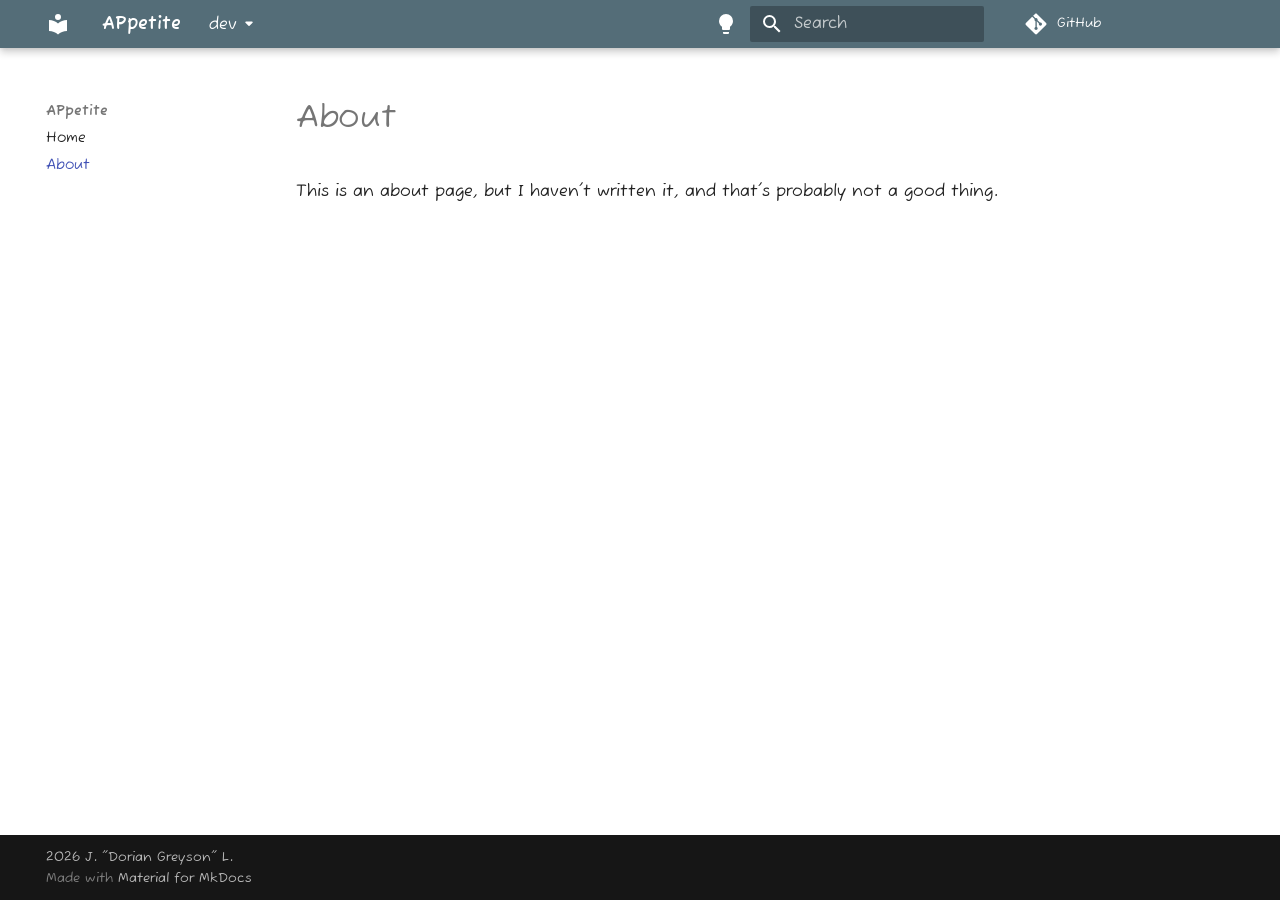
==== dev/about/index.html @ 53f8b2aa "Deployed 07e603b to dev with MkDocs 1.6.1 and mike 2.1.4" ====
<!doctype html>
<html lang="en" class="no-js">
  <head>
    
      <meta charset="utf-8">
      <meta name="viewport" content="width=device-width,initial-scale=1">
      
        <meta name="description" content="Docs for APpetite">
      
      
        <meta name="author" content="J. "Dorian Greyson" L.">
      
      
      
        <link rel="prev" href="..">
      
      
      
        
      
      
      <link rel="icon" href="../assets/images/favicon.png">
      <meta name="generator" content="mkdocs-1.6.1, mkdocs-material-9.7.4">
    
    
      
        <title>About - APpetite</title>
      
    
    
      <link rel="stylesheet" href="../assets/stylesheets/main.484c7ddc.min.css">
      
        
        <link rel="stylesheet" href="../assets/stylesheets/palette.ab4e12ef.min.css">
      
      


    
    
      
    
    
      
        
        
        
        <link rel="stylesheet" href="../assets/external/fonts.googleapis.com/css.9d12b39d.css">
        <style>:root{--md-text-font:"Fuzzy Bubbles";--md-code-font:"PT Mono"}</style>
      
    
    
      <link rel="stylesheet" href="../assets/_mkdocstrings.css">
    
      <link rel="stylesheet" href="../stylesheets/extra.css">
    
    <script>__md_scope=new URL("..",location),__md_hash=e=>[...e].reduce(((e,_)=>(e<<5)-e+_.charCodeAt(0)),0),__md_get=(e,_=localStorage,t=__md_scope)=>JSON.parse(_.getItem(t.pathname+"."+e)),__md_set=(e,_,t=localStorage,a=__md_scope)=>{try{t.setItem(a.pathname+"."+e,JSON.stringify(_))}catch(e){}}</script>
    
      

    
    
  </head>
  
  
    
    
      
    
    
    
    
    <body dir="ltr" data-md-color-scheme="default" data-md-color-primary="blue-grey" data-md-color-accent="deep-purple">
  
    
    <input class="md-toggle" data-md-toggle="drawer" type="checkbox" id="__drawer" autocomplete="off">
    <input class="md-toggle" data-md-toggle="search" type="checkbox" id="__search" autocomplete="off">
    <label class="md-overlay" for="__drawer"></label>
    <div data-md-component="skip">
      
    </div>
    <div data-md-component="announce">
      
    </div>
    
      <div data-md-color-scheme="default" data-md-component="outdated" hidden>
        
      </div>
    
    
      

  

<header class="md-header md-header--shadow" data-md-component="header">
  <nav class="md-header__inner md-grid" aria-label="Header">
    <a href=".." title="APpetite" class="md-header__button md-logo" aria-label="APpetite" data-md-component="logo">
      
  
  <svg xmlns="http://www.w3.org/2000/svg" viewBox="0 0 24 24"><path d="M12 8a3 3 0 0 0 3-3 3 3 0 0 0-3-3 3 3 0 0 0-3 3 3 3 0 0 0 3 3m0 3.54C9.64 9.35 6.5 8 3 8v11c3.5 0 6.64 1.35 9 3.54 2.36-2.19 5.5-3.54 9-3.54V8c-3.5 0-6.64 1.35-9 3.54"/></svg>

    </a>
    <label class="md-header__button md-icon" for="__drawer">
      
      <svg xmlns="http://www.w3.org/2000/svg" viewBox="0 0 24 24"><path d="M3 6h18v2H3zm0 5h18v2H3zm0 5h18v2H3z"/></svg>
    </label>
    <div class="md-header__title" data-md-component="header-title">
      <div class="md-header__ellipsis">
        <div class="md-header__topic">
          <span class="md-ellipsis">
            APpetite
          </span>
        </div>
        <div class="md-header__topic" data-md-component="header-topic">
          <span class="md-ellipsis">
            
              About
            
          </span>
        </div>
      </div>
    </div>
    
      
        <form class="md-header__option" data-md-component="palette">
  
    
    
    
    <input class="md-option" data-md-color-media="(prefers-color-scheme: light)" data-md-color-scheme="default" data-md-color-primary="blue-grey" data-md-color-accent="deep-purple"  aria-label="turn off the lights"  type="radio" name="__palette" id="__palette_0">
    
      <label class="md-header__button md-icon" title="turn off the lights" for="__palette_1" hidden>
        <svg xmlns="http://www.w3.org/2000/svg" viewBox="0 0 24 24"><path d="M12 2a7 7 0 0 0-7 7c0 2.38 1.19 4.47 3 5.74V17a1 1 0 0 0 1 1h6a1 1 0 0 0 1-1v-2.26c1.81-1.27 3-3.36 3-5.74a7 7 0 0 0-7-7M9 21a1 1 0 0 0 1 1h4a1 1 0 0 0 1-1v-1H9z"/></svg>
      </label>
    
  
    
    
    
    <input class="md-option" data-md-color-media="(prefers-color-scheme: dark)" data-md-color-scheme="slate" data-md-color-primary="black" data-md-color-accent="blue"  aria-label="turn on the lights"  type="radio" name="__palette" id="__palette_1">
    
      <label class="md-header__button md-icon" title="turn on the lights" for="__palette_0" hidden>
        <svg xmlns="http://www.w3.org/2000/svg" viewBox="0 0 24 24"><path d="M12 2a7 7 0 0 1 7 7c0 2.38-1.19 4.47-3 5.74V17a1 1 0 0 1-1 1H9a1 1 0 0 1-1-1v-2.26C6.19 13.47 5 11.38 5 9a7 7 0 0 1 7-7M9 21v-1h6v1a1 1 0 0 1-1 1h-4a1 1 0 0 1-1-1m3-17a5 5 0 0 0-5 5c0 2.05 1.23 3.81 3 4.58V16h4v-2.42c1.77-.77 3-2.53 3-4.58a5 5 0 0 0-5-5"/></svg>
      </label>
    
  
</form>
      
    
    
      <script>var palette=__md_get("__palette");if(palette&&palette.color){if("(prefers-color-scheme)"===palette.color.media){var media=matchMedia("(prefers-color-scheme: light)"),input=document.querySelector(media.matches?"[data-md-color-media='(prefers-color-scheme: light)']":"[data-md-color-media='(prefers-color-scheme: dark)']");palette.color.media=input.getAttribute("data-md-color-media"),palette.color.scheme=input.getAttribute("data-md-color-scheme"),palette.color.primary=input.getAttribute("data-md-color-primary"),palette.color.accent=input.getAttribute("data-md-color-accent")}for(var[key,value]of Object.entries(palette.color))document.body.setAttribute("data-md-color-"+key,value)}</script>
    
    
    
      
      
        <label class="md-header__button md-icon" for="__search">
          
          <svg xmlns="http://www.w3.org/2000/svg" viewBox="0 0 24 24"><path d="M9.5 3A6.5 6.5 0 0 1 16 9.5c0 1.61-.59 3.09-1.56 4.23l.27.27h.79l5 5-1.5 1.5-5-5v-.79l-.27-.27A6.52 6.52 0 0 1 9.5 16 6.5 6.5 0 0 1 3 9.5 6.5 6.5 0 0 1 9.5 3m0 2C7 5 5 7 5 9.5S7 14 9.5 14 14 12 14 9.5 12 5 9.5 5"/></svg>
        </label>
        <div class="md-search" data-md-component="search" role="dialog">
  <label class="md-search__overlay" for="__search"></label>
  <div class="md-search__inner" role="search">
    <form class="md-search__form" name="search">
      <input type="text" class="md-search__input" name="query" aria-label="Search" placeholder="Search" autocapitalize="off" autocorrect="off" autocomplete="off" spellcheck="false" data-md-component="search-query" required>
      <label class="md-search__icon md-icon" for="__search">
        
        <svg xmlns="http://www.w3.org/2000/svg" viewBox="0 0 24 24"><path d="M9.5 3A6.5 6.5 0 0 1 16 9.5c0 1.61-.59 3.09-1.56 4.23l.27.27h.79l5 5-1.5 1.5-5-5v-.79l-.27-.27A6.52 6.52 0 0 1 9.5 16 6.5 6.5 0 0 1 3 9.5 6.5 6.5 0 0 1 9.5 3m0 2C7 5 5 7 5 9.5S7 14 9.5 14 14 12 14 9.5 12 5 9.5 5"/></svg>
        
        <svg xmlns="http://www.w3.org/2000/svg" viewBox="0 0 24 24"><path d="M20 11v2H8l5.5 5.5-1.42 1.42L4.16 12l7.92-7.92L13.5 5.5 8 11z"/></svg>
      </label>
      <nav class="md-search__options" aria-label="Search">
        
        <button type="reset" class="md-search__icon md-icon" title="Clear" aria-label="Clear" tabindex="-1">
          
          <svg xmlns="http://www.w3.org/2000/svg" viewBox="0 0 24 24"><path d="M19 6.41 17.59 5 12 10.59 6.41 5 5 6.41 10.59 12 5 17.59 6.41 19 12 13.41 17.59 19 19 17.59 13.41 12z"/></svg>
        </button>
      </nav>
      
    </form>
    <div class="md-search__output">
      <div class="md-search__scrollwrap" tabindex="0" data-md-scrollfix>
        <div class="md-search-result" data-md-component="search-result">
          <div class="md-search-result__meta">
            Initializing search
          </div>
          <ol class="md-search-result__list" role="presentation"></ol>
        </div>
      </div>
    </div>
  </div>
</div>
      
    
    
      <div class="md-header__source">
        <a href="https://github.com/greysondn/appetite" title="Go to repository" class="md-source" data-md-component="source">
  <div class="md-source__icon md-icon">
    
    <svg xmlns="http://www.w3.org/2000/svg" viewBox="0 0 448 512"><!--! Font Awesome Free 7.1.0 by @fontawesome - https://fontawesome.com License - https://fontawesome.com/license/free (Icons: CC BY 4.0, Fonts: SIL OFL 1.1, Code: MIT License) Copyright 2025 Fonticons, Inc.--><path d="M439.6 236.1 244 40.5c-5.4-5.5-12.8-8.5-20.4-8.5s-15 3-20.4 8.4L162.5 81l51.5 51.5c27.1-9.1 52.7 16.8 43.4 43.7l49.7 49.7c34.2-11.8 61.2 31 35.5 56.7-26.5 26.5-70.2-2.9-56-37.3L240.3 199v121.9c25.3 12.5 22.3 41.8 9.1 55-6.4 6.4-15.2 10.1-24.3 10.1s-17.8-3.6-24.3-10.1c-17.6-17.6-11.1-46.9 11.2-56v-123c-20.8-8.5-24.6-30.7-18.6-45L142.6 101 8.5 235.1C3 240.6 0 247.9 0 255.5s3 15 8.5 20.4l195.6 195.7c5.4 5.4 12.7 8.4 20.4 8.4s15-3 20.4-8.4l194.7-194.7c5.4-5.4 8.4-12.8 8.4-20.4s-3-15-8.4-20.4"/></svg>
  </div>
  <div class="md-source__repository">
    GitHub
  </div>
</a>
      </div>
    
  </nav>
  
</header>
    
    <div class="md-container" data-md-component="container">
      
      
        
          
        
      
      <main class="md-main" data-md-component="main">
        <div class="md-main__inner md-grid">
          
            
              
              <div class="md-sidebar md-sidebar--primary" data-md-component="sidebar" data-md-type="navigation" >
                <div class="md-sidebar__scrollwrap">
                  <div class="md-sidebar__inner">
                    



  

<nav class="md-nav md-nav--primary md-nav--integrated" aria-label="Navigation" data-md-level="0">
  <label class="md-nav__title" for="__drawer">
    <a href=".." title="APpetite" class="md-nav__button md-logo" aria-label="APpetite" data-md-component="logo">
      
  
  <svg xmlns="http://www.w3.org/2000/svg" viewBox="0 0 24 24"><path d="M12 8a3 3 0 0 0 3-3 3 3 0 0 0-3-3 3 3 0 0 0-3 3 3 3 0 0 0 3 3m0 3.54C9.64 9.35 6.5 8 3 8v11c3.5 0 6.64 1.35 9 3.54 2.36-2.19 5.5-3.54 9-3.54V8c-3.5 0-6.64 1.35-9 3.54"/></svg>

    </a>
    APpetite
  </label>
  
    <div class="md-nav__source">
      <a href="https://github.com/greysondn/appetite" title="Go to repository" class="md-source" data-md-component="source">
  <div class="md-source__icon md-icon">
    
    <svg xmlns="http://www.w3.org/2000/svg" viewBox="0 0 448 512"><!--! Font Awesome Free 7.1.0 by @fontawesome - https://fontawesome.com License - https://fontawesome.com/license/free (Icons: CC BY 4.0, Fonts: SIL OFL 1.1, Code: MIT License) Copyright 2025 Fonticons, Inc.--><path d="M439.6 236.1 244 40.5c-5.4-5.5-12.8-8.5-20.4-8.5s-15 3-20.4 8.4L162.5 81l51.5 51.5c27.1-9.1 52.7 16.8 43.4 43.7l49.7 49.7c34.2-11.8 61.2 31 35.5 56.7-26.5 26.5-70.2-2.9-56-37.3L240.3 199v121.9c25.3 12.5 22.3 41.8 9.1 55-6.4 6.4-15.2 10.1-24.3 10.1s-17.8-3.6-24.3-10.1c-17.6-17.6-11.1-46.9 11.2-56v-123c-20.8-8.5-24.6-30.7-18.6-45L142.6 101 8.5 235.1C3 240.6 0 247.9 0 255.5s3 15 8.5 20.4l195.6 195.7c5.4 5.4 12.7 8.4 20.4 8.4s15-3 20.4-8.4l194.7-194.7c5.4-5.4 8.4-12.8 8.4-20.4s-3-15-8.4-20.4"/></svg>
  </div>
  <div class="md-source__repository">
    GitHub
  </div>
</a>
    </div>
  
  <ul class="md-nav__list" data-md-scrollfix>
    
      
      
  
  
  
  
    <li class="md-nav__item">
      <a href=".." class="md-nav__link">
        
  
  
  <span class="md-ellipsis">
    
  
    Home
  

    
  </span>
  
  

      </a>
    </li>
  

    
      
      
  
  
    
  
  
  
    <li class="md-nav__item md-nav__item--active">
      
      <input class="md-nav__toggle md-toggle" type="checkbox" id="__toc">
      
      
      
      <a href="./" class="md-nav__link md-nav__link--active">
        
  
  
  <span class="md-ellipsis">
    
  
    About
  

    
  </span>
  
  

      </a>
      
    </li>
  

    
  </ul>
</nav>
                  </div>
                </div>
              </div>
            
            
          
          
            <div class="md-content" data-md-component="content">
              
                



  


              
              <article class="md-content__inner md-typeset">
                
                  


  
  


  <h1>About</h1>

<p>This is an about page, but I haven't written it, and that's probably not a good thing.</p>












                
              </article>
            </div>
          
          
<script>var target=document.getElementById(location.hash.slice(1));target&&target.name&&(target.checked=target.name.startsWith("__tabbed_"))</script>
        </div>
        
      </main>
      
        <footer class="md-footer">
  
  <div class="md-footer-meta md-typeset">
    <div class="md-footer-meta__inner md-grid">
      <div class="md-copyright">
  
    <div class="md-copyright__highlight">
      2026 J. "Dorian Greyson" L.
    </div>
  
  
    Made with
    <a href="https://squidfunk.github.io/mkdocs-material/" target="_blank" rel="noopener">
      Material for MkDocs
    </a>
  
</div>
      
    </div>
  </div>
</footer>
      
    </div>
    <div class="md-dialog" data-md-component="dialog">
      <div class="md-dialog__inner md-typeset"></div>
    </div>
    
      <div class="md-progress" data-md-component="progress" role="progressbar"></div>
    
    
    
      
      
      <script id="__config" type="application/json">{"annotate": null, "base": "..", "features": ["content.code.annotate", "content.code.copy", "navigation.instant", "navigation.instant.progress", "navigation.path", "navigation.sections", "toc.follow", "toc.integrate"], "search": "../assets/javascripts/workers/search.2c215733.min.js", "tags": null, "translations": {"clipboard.copied": "Copied to clipboard", "clipboard.copy": "Copy to clipboard", "search.result.more.one": "1 more on this page", "search.result.more.other": "# more on this page", "search.result.none": "No matching documents", "search.result.one": "1 matching document", "search.result.other": "# matching documents", "search.result.placeholder": "Type to start searching", "search.result.term.missing": "Missing", "select.version": "Select version"}, "version": {"provider": "mike"}}</script>
    
    
      <script src="../assets/javascripts/bundle.79ae519e.min.js"></script>
      
        <script src="../assets/external/unpkg.com/mermaid@11/dist/mermaid.min.js"></script>
      
    
  </body>
</html>
---- dev/assets/stylesheets/main.484c7ddc.min.css ----
@charset "UTF-8";html{-webkit-text-size-adjust:none;-moz-text-size-adjust:none;text-size-adjust:none;box-sizing:border-box}*,:after,:before{box-sizing:inherit}@media (prefers-reduced-motion){*,:after,:before{transition:none!important}}body{margin:0}a,button,input,label{-webkit-tap-highlight-color:transparent}a{color:inherit;text-decoration:none}hr{border:0;box-sizing:initial;display:block;height:.05rem;overflow:visible;padding:0}small{font-size:80%}sub,sup{line-height:1em}img{border-style:none}table{border-collapse:initial;border-spacing:0}td,th{font-weight:400;vertical-align:top}button{background:#0000;border:0;font-family:inherit;font-size:inherit;margin:0;padding:0}input{border:0;outline:none}:root{--md-primary-fg-color:#4051b5;--md-primary-fg-color--light:#5d6cc0;--md-primary-fg-color--dark:#303fa1;--md-primary-bg-color:#fff;--md-primary-bg-color--light:#ffffffb3;--md-accent-fg-color:#526cfe;--md-accent-fg-color--transparent:#526cfe1a;--md-accent-bg-color:#fff;--md-accent-bg-color--light:#ffffffb3}[data-md-color-scheme=default]{color-scheme:light}[data-md-color-scheme=default] img[src$="#gh-dark-mode-only"],[data-md-color-scheme=default] img[src$="#only-dark"]{display:none}:root,[data-md-color-scheme=default]{--md-hue:225deg;--md-default-fg-color:#000000de;--md-default-fg-color--light:#0000008a;--md-default-fg-color--lighter:#00000052;--md-default-fg-color--lightest:#00000012;--md-default-bg-color:#fff;--md-default-bg-color--light:#ffffffb3;--md-default-bg-color--lighter:#ffffff4d;--md-default-bg-color--lightest:#ffffff1f;--md-code-fg-color:#36464e;--md-code-bg-color:#f5f5f5;--md-code-bg-color--light:#f5f5f5b3;--md-code-bg-color--lighter:#f5f5f54d;--md-code-hl-color:#4287ff;--md-code-hl-color--light:#4287ff1a;--md-code-hl-number-color:#d52a2a;--md-code-hl-special-color:#db1457;--md-code-hl-function-color:#a846b9;--md-code-hl-constant-color:#6e59d9;--md-code-hl-keyword-color:#3f6ec6;--md-code-hl-string-color:#1c7d4d;--md-code-hl-name-color:var(--md-code-fg-color);--md-code-hl-operator-color:var(--md-default-fg-color--light);--md-code-hl-punctuation-color:var(--md-default-fg-color--light);--md-code-hl-comment-color:var(--md-default-fg-color--light);--md-code-hl-generic-color:var(--md-default-fg-color--light);--md-code-hl-variable-color:var(--md-default-fg-color--light);--md-typeset-color:var(--md-default-fg-color);--md-typeset-a-color:var(--md-primary-fg-color);--md-typeset-del-color:#f5503d26;--md-typeset-ins-color:#0bd57026;--md-typeset-kbd-color:#fafafa;--md-typeset-kbd-accent-color:#fff;--md-typeset-kbd-border-color:#b8b8b8;--md-typeset-mark-color:#ffff0080;--md-typeset-table-color:#0000001f;--md-typeset-table-color--light:rgba(0,0,0,.035);--md-admonition-fg-color:var(--md-default-fg-color);--md-admonition-bg-color:var(--md-default-bg-color);--md-warning-fg-color:#000000de;--md-warning-bg-color:#ff9;--md-footer-fg-color:#fff;--md-footer-fg-color--light:#ffffffb3;--md-footer-fg-color--lighter:#ffffff73;--md-footer-bg-color:#000000de;--md-footer-bg-color--dark:#00000052;--md-shadow-z1:0 0.2rem 0.5rem #0000000d,0 0 0.05rem #0000001a;--md-shadow-z2:0 0.2rem 0.5rem #0000001a,0 0 0.05rem #00000040;--md-shadow-z3:0 0.2rem 0.5rem #0003,0 0 0.05rem #00000059}.md-icon svg{fill:currentcolor;display:block;height:1.2rem;width:1.2rem}body{-webkit-font-smoothing:antialiased;-moz-osx-font-smoothing:grayscale;--md-text-font-family:var(--md-text-font,_),-apple-system,BlinkMacSystemFont,Helvetica,Arial,sans-serif;--md-code-font-family:var(--md-code-font,_),SFMono-Regular,Consolas,Menlo,monospace}aside,body,input{font-feature-settings:"kern","liga";color:var(--md-typeset-color);font-family:var(--md-text-font-family)}code,kbd,pre{font-feature-settings:"kern";font-family:var(--md-code-font-family)}:root{--md-typeset-table-sort-icon:url('data:image/svg+xml;charset=utf-8,<svg xmlns="http://www.w3.org/2000/svg" viewBox="0 0 24 24"><path d="m18 21-4-4h3V7h-3l4-4 4 4h-3v10h3M2 19v-2h10v2M2 13v-2h7v2M2 7V5h4v2z"/></svg>');--md-typeset-table-sort-icon--asc:url('data:image/svg+xml;charset=utf-8,<svg xmlns="http://www.w3.org/2000/svg" viewBox="0 0 24 24"><path d="M19 17h3l-4 4-4-4h3V3h2M2 17h10v2H2M6 5v2H2V5m0 6h7v2H2z"/></svg>');--md-typeset-table-sort-icon--desc:url('data:image/svg+xml;charset=utf-8,<svg xmlns="http://www.w3.org/2000/svg" viewBox="0 0 24 24"><path d="M19 7h3l-4-4-4 4h3v14h2M2 17h10v2H2M6 5v2H2V5m0 6h7v2H2z"/></svg>')}.md-typeset{-webkit-print-color-adjust:exact;color-adjust:exact;font-size:.8rem;line-height:1.6;overflow-wrap:break-word}@media print{.md-typeset{font-size:.68rem}}.md-typeset blockquote,.md-typeset dl,.md-typeset figure,.md-typeset ol,.md-typeset pre,.md-typeset ul{margin-bottom:1em;margin-top:1em}.md-typeset h1{color:var(--md-default-fg-color--light);font-size:2em;line-height:1.3;margin:0 0 1.25em}.md-typeset h1,.md-typeset h2{font-weight:300;letter-spacing:-.01em}.md-typeset h2{font-size:1.5625em;line-height:1.4;margin:1.6em 0 .64em}.md-typeset h3{font-size:1.25em;font-weight:400;letter-spacing:-.01em;line-height:1.5;margin:1.6em 0 .8em}.md-typeset h2+h3{margin-top:.8em}.md-typeset h4{font-weight:700;letter-spacing:-.01em;margin:1em 0}.md-typeset h5,.md-typeset h6{color:var(--md-default-fg-color--light);font-size:.8em;font-weight:700;letter-spacing:-.01em;margin:1.25em 0}.md-typeset h5{text-transform:uppercase}.md-typeset h5 code{text-transform:none}.md-typeset hr{border-bottom:.05rem solid var(--md-default-fg-color--lightest);display:flow-root;margin:1.5em 0}.md-typeset a{color:var(--md-typeset-a-color);word-break:break-word}.md-typeset a,.md-typeset a:before{transition:color 125ms}.md-typeset a:focus,.md-typeset a:hover{color:var(--md-accent-fg-color)}.md-typeset a:focus code,.md-typeset a:hover code{background-color:var(--md-accent-fg-color--transparent);color:var(--md-accent-fg-color)}.md-typeset a code{color:var(--md-typeset-a-color)}.md-typeset a.focus-visible{outline-color:var(--md-accent-fg-color);outline-offset:.2rem}.md-typeset code,.md-typeset kbd,.md-typeset pre{color:var(--md-code-fg-color);direction:ltr;font-variant-ligatures:none;transition:background-color 125ms}@media print{.md-typeset code,.md-typeset kbd,.md-typeset pre{white-space:pre-wrap}}.md-typeset code{background-color:var(--md-code-bg-color);border-radius:.1rem;-webkit-box-decoration-break:clone;box-decoration-break:clone;font-size:.85em;padding:0 .2941176471em;transition:color 125ms,background-color 125ms;word-break:break-word}.md-typeset code:not(.focus-visible){-webkit-tap-highlight-color:transparent;outline:none}.md-typeset pre{display:flow-root;line-height:1.4;position:relative}.md-typeset pre>code{-webkit-box-decoration-break:slice;box-decoration-break:slice;box-shadow:none;display:block;margin:0;outline-color:var(--md-accent-fg-color);overflow:auto;padding:.7720588235em 1.1764705882em;scrollbar-color:var(--md-default-fg-color--lighter) #0000;scrollbar-width:thin;touch-action:auto;word-break:normal}.md-typeset pre>code:hover{scrollbar-color:var(--md-accent-fg-color) #0000}.md-typeset pre>code::-webkit-scrollbar{height:.2rem;width:.2rem}.md-typeset pre>code::-webkit-scrollbar-thumb{background-color:var(--md-default-fg-color--lighter)}.md-typeset pre>code::-webkit-scrollbar-thumb:hover{background-color:var(--md-accent-fg-color)}.md-typeset kbd{background-color:var(--md-typeset-kbd-color);border-radius:.1rem;box-shadow:0 .1rem 0 .05rem var(--md-typeset-kbd-border-color),0 .1rem 0 var(--md-typeset-kbd-border-color),0 -.1rem .2rem var(--md-typeset-kbd-accent-color) inset;color:var(--md-default-fg-color);display:inline-block;font-size:.75em;padding:0 .6666666667em;vertical-align:text-top;word-break:break-word}.md-typeset mark{background-color:var(--md-typeset-mark-color);-webkit-box-decoration-break:clone;box-decoration-break:clone;color:inherit;word-break:break-word}.md-typeset abbr{cursor:help;text-decoration:none}.md-typeset [data-preview],.md-typeset abbr{border-bottom:.05rem dotted var(--md-default-fg-color--light)}.md-typeset small{opacity:.75}[dir=ltr] .md-typeset sub,[dir=ltr] .md-typeset sup{margin-left:.078125em}[dir=rtl] .md-typeset sub,[dir=rtl] .md-typeset sup{margin-right:.078125em}[dir=ltr] .md-typeset blockquote{padding-left:.6rem}[dir=rtl] .md-typeset blockquote{padding-right:.6rem}[dir=ltr] .md-typeset blockquote{border-left:.2rem solid var(--md-default-fg-color--lighter)}[dir=rtl] .md-typeset blockquote{border-right:.2rem solid var(--md-default-fg-color--lighter)}.md-typeset blockquote{color:var(--md-default-fg-color--light);margin-left:0;margin-right:0}.md-typeset ul{list-style-type:disc}.md-typeset ul[type]{list-style-type:revert-layer}[dir=ltr] .md-typeset ol,[dir=ltr] .md-typeset ul{margin-left:.625em}[dir=rtl] .md-typeset ol,[dir=rtl] .md-typeset ul{margin-right:.625em}.md-typeset ol,.md-typeset ul{padding:0}.md-typeset ol:not([hidden]),.md-typeset ul:not([hidden]){display:flow-root}.md-typeset ol ol,.md-typeset ul ol{list-style-type:lower-alpha}.md-typeset ol ol ol,.md-typeset ul ol ol{list-style-type:lower-roman}.md-typeset ol ol ol ol,.md-typeset ul ol ol ol{list-style-type:upper-alpha}.md-typeset ol ol ol ol ol,.md-typeset ul ol ol ol ol{list-style-type:upper-roman}.md-typeset ol[type],.md-typeset ul[type]{list-style-type:revert-layer}[dir=ltr] .md-typeset ol li,[dir=ltr] .md-typeset ul li{margin-left:1.25em}[dir=rtl] .md-typeset ol li,[dir=rtl] .md-typeset ul li{margin-right:1.25em}.md-typeset ol li,.md-typeset ul li{margin-bottom:.5em}.md-typeset ol li blockquote,.md-typeset ol li p,.md-typeset ul li blockquote,.md-typeset ul li p{margin:.5em 0}.md-typeset ol li:last-child,.md-typeset ul li:last-child{margin-bottom:0}[dir=ltr] .md-typeset ol li ol,[dir=ltr] .md-typeset ol li ul,[dir=ltr] .md-typeset ul li ol,[dir=ltr] .md-typeset ul li ul{margin-left:.625em}[dir=rtl] .md-typeset ol li ol,[dir=rtl] .md-typeset ol li ul,[dir=rtl] .md-typeset ul li ol,[dir=rtl] .md-typeset ul li ul{margin-right:.625em}.md-typeset ol li ol,.md-typeset ol li ul,.md-typeset ul li ol,.md-typeset ul li ul{margin-bottom:.5em;margin-top:.5em}[dir=ltr] .md-typeset dd{margin-left:1.875em}[dir=rtl] .md-typeset dd{margin-right:1.875em}.md-typeset dd{margin-bottom:1.5em;margin-top:1em}.md-typeset img,.md-typeset svg,.md-typeset video{height:auto;max-width:100%}.md-typeset img[align=left]{margin:1em 1em 1em 0}.md-typeset img[align=right]{margin:1em 0 1em 1em}.md-typeset img[align]:only-child{margin-top:0}.md-typeset figure{display:flow-root;margin:1em auto;max-width:100%;text-align:center;width:fit-content}.md-typeset figure img{display:block;margin:0 auto}.md-typeset figcaption{font-style:italic;margin:1em auto;max-width:24rem}.md-typeset iframe{max-width:100%}.md-typeset table:not([class]){background-color:var(--md-default-bg-color);border:.05rem solid var(--md-typeset-table-color);border-radius:.1rem;display:inline-block;font-size:.64rem;max-width:100%;overflow:auto;touch-action:auto}@media print{.md-typeset table:not([class]){display:table}}.md-typeset table:not([class])+*{margin-top:1.5em}.md-typeset table:not([class]) td>:first-child,.md-typeset table:not([class]) th>:first-child{margin-top:0}.md-typeset table:not([class]) td>:last-child,.md-typeset table:not([class]) th>:last-child{margin-bottom:0}.md-typeset table:not([class]) td:not([align]),.md-typeset table:not([class]) th:not([align]){text-align:left}[dir=rtl] .md-typeset table:not([class]) td:not([align]),[dir=rtl] .md-typeset table:not([class]) th:not([align]){text-align:right}.md-typeset table:not([class]) th{font-weight:700;min-width:5rem;padding:.9375em 1.25em;vertical-align:top}.md-typeset table:not([class]) td{border-top:.05rem solid var(--md-typeset-table-color);padding:.9375em 1.25em;vertical-align:top}.md-typeset table:not([class]) tbody tr{transition:background-color 125ms}.md-typeset table:not([class]) tbody tr:hover{background-color:var(--md-typeset-table-color--light);box-shadow:0 .05rem 0 var(--md-default-bg-color) inset}.md-typeset table:not([class]) a{word-break:normal}.md-typeset table th[role=columnheader]{cursor:pointer}[dir=ltr] .md-typeset table th[role=columnheader]:after{margin-left:.5em}[dir=rtl] .md-typeset table th[role=columnheader]:after{margin-right:.5em}.md-typeset table th[role=columnheader]:after{content:"";display:inline-block;height:1.2em;-webkit-mask-image:var(--md-typeset-table-sort-icon);mask-image:var(--md-typeset-table-sort-icon);-webkit-mask-repeat:no-repeat;mask-repeat:no-repeat;-webkit-mask-size:contain;mask-size:contain;transition:background-color 125ms;vertical-align:text-bottom;width:1.2em}.md-typeset table th[role=columnheader]:hover:after{background-color:var(--md-default-fg-color--lighter)}.md-typeset table th[role=columnheader][aria-sort=ascending]:after{background-color:var(--md-default-fg-color--light);-webkit-mask-image:var(--md-typeset-table-sort-icon--asc);mask-image:var(--md-typeset-table-sort-icon--asc)}.md-typeset table th[role=columnheader][aria-sort=descending]:after{background-color:var(--md-default-fg-color--light);-webkit-mask-image:var(--md-typeset-table-sort-icon--desc);mask-image:var(--md-typeset-table-sort-icon--desc)}.md-typeset__scrollwrap{margin:1em -.8rem;overflow-x:auto;touch-action:auto}.md-typeset__table{display:inline-block;margin-bottom:.5em;padding:0 .8rem}@media print{.md-typeset__table{display:block}}html .md-typeset__table table{display:table;margin:0;overflow:hidden;width:100%}@media screen and (max-width:44.984375em){.md-content__inner>pre{margin:1em -.8rem}.md-content__inner>pre code{border-radius:0}}.md-typeset .md-author{border-radius:100%;display:block;flex-shrink:0;height:1.6rem;overflow:hidden;position:relative;transition:color 125ms,transform 125ms;width:1.6rem}.md-typeset .md-author img{display:block}.md-typeset .md-author--more{background:var(--md-default-fg-color--lightest);color:var(--md-default-fg-color--lighter);font-size:.6rem;font-weight:700;line-height:1.6rem;text-align:center}.md-typeset .md-author--long{height:2.4rem;width:2.4rem}.md-typeset a.md-author{transform:scale(1)}.md-typeset a.md-author img{border-radius:100%;filter:grayscale(100%) opacity(75%);transition:filter 125ms}.md-typeset a.md-author:focus,.md-typeset a.md-author:hover{transform:scale(1.1);z-index:1}.md-typeset a.md-author:focus img,.md-typeset a.md-author:hover img{filter:grayscale(0)}.md-banner{background-color:var(--md-footer-bg-color);color:var(--md-footer-fg-color);overflow:auto}@media print{.md-banner{display:none}}.md-banner--warning{background-color:var(--md-warning-bg-color);color:var(--md-warning-fg-color)}.md-banner__inner{font-size:.7rem;margin:.6rem auto;padding:0 .8rem}[dir=ltr] .md-banner__button{float:right}[dir=rtl] .md-banner__button{float:left}.md-banner__button{color:inherit;cursor:pointer;transition:opacity .25s}.no-js .md-banner__button{display:none}.md-banner__button:hover{opacity:.7}html{font-size:125%;height:100%;overflow-x:hidden}@media screen and (min-width:100em){html{font-size:137.5%}}@media screen and (min-width:125em){html{font-size:150%}}body{background-color:var(--md-default-bg-color);display:flex;flex-direction:column;font-size:.5rem;min-height:100%;position:relative;width:100%}@media print{body{display:block}}@media screen and (max-width:59.984375em){body[data-md-scrolllock]{position:fixed}}.md-grid{margin-left:auto;margin-right:auto;max-width:61rem}.md-container{display:flex;flex-direction:column;flex-grow:1}@media print{.md-container{display:block}}.md-main{flex-grow:1}.md-main__inner{display:flex;height:100%;margin-top:1.5rem}.md-ellipsis{overflow:hidden;text-overflow:ellipsis}.md-toggle{display:none}.md-option{height:0;opacity:0;position:absolute;width:0}.md-option:checked+label:not([hidden]){display:block}.md-option.focus-visible+label{outline-color:var(--md-accent-fg-color);outline-style:auto}.md-skip{background-color:var(--md-default-fg-color);border-radius:.1rem;color:var(--md-default-bg-color);font-size:.64rem;margin:.5rem;opacity:0;outline-color:var(--md-accent-fg-color);padding:.3rem .5rem;position:fixed;transform:translateY(.4rem);z-index:-1}.md-skip:focus{opacity:1;transform:translateY(0);transition:transform .25s cubic-bezier(.4,0,.2,1),opacity 175ms 75ms;z-index:10}@page{margin:25mm}:root{--md-clipboard-icon:url('data:image/svg+xml;charset=utf-8,<svg xmlns="http://www.w3.org/2000/svg" viewBox="0 0 24 24"><path d="M19 21H8V7h11m0-2H8a2 2 0 0 0-2 2v14a2 2 0 0 0 2 2h11a2 2 0 0 0 2-2V7a2 2 0 0 0-2-2m-3-4H4a2 2 0 0 0-2 2v14h2V3h12z"/></svg>')}.md-clipboard{border-radius:.1rem;color:var(--md-default-fg-color--lightest);cursor:pointer;height:1.5em;outline-color:var(--md-accent-fg-color);outline-offset:.1rem;transition:color .25s;width:1.5em;z-index:1}@media print{.md-clipboard{display:none}}.md-clipboard:not(.focus-visible){-webkit-tap-highlight-color:transparent;outline:none}:hover>.md-clipboard{color:var(--md-default-fg-color--light)}.md-clipboard:focus,.md-clipboard:hover{color:var(--md-accent-fg-color)}.md-clipboard:after{background-color:currentcolor;content:"";display:block;height:1.125em;margin:0 auto;-webkit-mask-image:var(--md-clipboard-icon);mask-image:var(--md-clipboard-icon);-webkit-mask-position:center;mask-position:center;-webkit-mask-repeat:no-repeat;mask-repeat:no-repeat;-webkit-mask-size:contain;mask-size:contain;width:1.125em}.md-clipboard--inline{cursor:pointer}.md-clipboard--inline code{transition:color .25s,background-color .25s}.md-clipboard--inline:focus code,.md-clipboard--inline:hover code{background-color:var(--md-accent-fg-color--transparent);color:var(--md-accent-fg-color)}:root{--md-code-select-icon:url('data:image/svg+xml;charset=utf-8,<svg xmlns="http://www.w3.org/2000/svg" viewBox="0 0 24 24"><path d="M19 19h-4v2h4c1.1 0 2-.9 2-2v-4h-2m0-12h-4v2h4v4h2V5c0-1.1-.9-2-2-2M5 5h4V3H5c-1.1 0-2 .9-2 2v4h2m0 6H3v4c0 1.1.9 2 2 2h4v-2H5zm2-4h2v2H7zm4 0h2v2h-2zm4 0h2v2h-2zM7 7h2v2H7zm4 0h2v2h-2zm4 0h2v2h-2zm-8 8h2v2H7zm4 0h2v2h-2zm4 0h2v2h-2z"/></svg>');--md-code-copy-icon:url('data:image/svg+xml;charset=utf-8,<svg xmlns="http://www.w3.org/2000/svg" viewBox="0 0 24 24"><path d="M19 21H8V7h11m0-2H8a2 2 0 0 0-2 2v14a2 2 0 0 0 2 2h11a2 2 0 0 0 2-2V7a2 2 0 0 0-2-2m-3-4H4a2 2 0 0 0-2 2v14h2V3h12z"/></svg>')}.md-typeset .md-code__content{display:grid}.md-code__nav{background-color:var(--md-code-bg-color--lighter);border-radius:.1rem;display:flex;gap:.2rem;padding:.2rem;position:absolute;right:.25em;top:.25em;transition:background-color .25s;z-index:1}:hover>.md-code__nav{background-color:var(--md-code-bg-color--light)}.md-code__button{color:var(--md-default-fg-color--lightest);cursor:pointer;display:block;height:1.5em;outline-color:var(--md-accent-fg-color);outline-offset:.1rem;transition:color .25s;width:1.5em}:hover>*>.md-code__button{color:var(--md-default-fg-color--light)}.md-code__button.focus-visible,.md-code__button:hover{color:var(--md-accent-fg-color)}.md-code__button--active{color:var(--md-default-fg-color)!important}.md-code__button:after{background-color:currentcolor;content:"";display:block;height:1.125em;margin:0 auto;-webkit-mask-position:center;mask-position:center;-webkit-mask-repeat:no-repeat;mask-repeat:no-repeat;-webkit-mask-size:contain;mask-size:contain;width:1.125em}.md-code__button[data-md-type=select]:after{-webkit-mask-image:var(--md-code-select-icon);mask-image:var(--md-code-select-icon)}.md-code__button[data-md-type=copy]:after{-webkit-mask-image:var(--md-code-copy-icon);mask-image:var(--md-code-copy-icon)}@keyframes consent{0%{opacity:0;transform:translateY(100%)}to{opacity:1;transform:translateY(0)}}@keyframes overlay{0%{opacity:0}to{opacity:1}}.md-consent__overlay{animation:overlay .25s both;-webkit-backdrop-filter:blur(.1rem);backdrop-filter:blur(.1rem);background-color:#0000008a;height:100%;opacity:1;position:fixed;top:0;width:100%;z-index:5}.md-consent__inner{animation:consent .5s cubic-bezier(.1,.7,.1,1) both;background-color:var(--md-default-bg-color);border:0;border-radius:.1rem;bottom:0;box-shadow:0 0 .2rem #0000001a,0 .2rem .4rem #0003;max-height:100%;overflow:auto;padding:0;position:fixed;width:100%;z-index:5}.md-consent__form{padding:.8rem}.md-consent__settings{display:none;margin:1em 0}input:checked+.md-consent__settings{display:block}.md-consent__controls{margin-bottom:.8rem}.md-typeset .md-consent__controls .md-button{display:inline}@media screen and (max-width:44.984375em){.md-typeset .md-consent__controls .md-button{display:block;margin-top:.4rem;text-align:center;width:100%}}.md-consent label{cursor:pointer}.md-content{flex-grow:1;min-width:0}.md-content__inner{margin:0 .8rem 1.2rem;padding-top:.6rem}@media screen and (min-width:76.25em){[dir=ltr] .md-sidebar--primary:not([hidden])~.md-content>.md-content__inner{margin-left:1.2rem}[dir=ltr] .md-sidebar--secondary:not([hidden])~.md-content>.md-content__inner,[dir=rtl] .md-sidebar--primary:not([hidden])~.md-content>.md-content__inner{margin-right:1.2rem}[dir=rtl] .md-sidebar--secondary:not([hidden])~.md-content>.md-content__inner{margin-left:1.2rem}}.md-content__inner:before{content:"";display:block;height:.4rem}.md-content__inner>:last-child{margin-bottom:0}[dir=ltr] .md-content__button{float:right}[dir=rtl] .md-content__button{float:left}[dir=ltr] .md-content__button{margin-left:.4rem}[dir=rtl] .md-content__button{margin-right:.4rem}.md-content__button{margin:.4rem 0;padding:0}@media print{.md-content__button{display:none}}.md-typeset .md-content__button{color:var(--md-default-fg-color--lighter)}.md-content__button svg{display:inline;vertical-align:top}[dir=rtl] .md-content__button svg{transform:scaleX(-1)}[dir=ltr] .md-dialog{right:.8rem}[dir=rtl] .md-dialog{left:.8rem}.md-dialog{background-color:var(--md-default-fg-color);border-radius:.1rem;bottom:.8rem;box-shadow:var(--md-shadow-z3);min-width:11.1rem;opacity:0;padding:.4rem .6rem;pointer-events:none;position:fixed;transform:translateY(100%);transition:transform 0ms .4s,opacity .4s;z-index:4}@media print{.md-dialog{display:none}}.md-dialog--active{opacity:1;pointer-events:auto;transform:translateY(0);transition:transform .4s cubic-bezier(.075,.85,.175,1),opacity .4s}.md-dialog__inner{color:var(--md-default-bg-color);font-size:.7rem}.md-feedback{margin:2em 0 1em;text-align:center}.md-feedback fieldset{border:none;margin:0;padding:0}.md-feedback__title{font-weight:700;margin:1em auto}.md-feedback__inner{position:relative}.md-feedback__list{display:flex;flex-wrap:wrap;place-content:baseline center;position:relative}.md-feedback__list:hover .md-icon:not(:disabled){color:var(--md-default-fg-color--lighter)}:disabled .md-feedback__list{min-height:1.8rem}.md-feedback__icon{color:var(--md-default-fg-color--light);cursor:pointer;flex-shrink:0;margin:0 .1rem;transition:color 125ms}.md-feedback__icon:not(:disabled).md-icon:hover{color:var(--md-accent-fg-color)}.md-feedback__icon:disabled{color:var(--md-default-fg-color--lightest);pointer-events:none}.md-feedback__note{opacity:0;position:relative;transform:translateY(.4rem);transition:transform .4s cubic-bezier(.1,.7,.1,1),opacity .15s}.md-feedback__note>*{margin:0 auto;max-width:16rem}:disabled .md-feedback__note{opacity:1;transform:translateY(0)}@media print{.md-feedback{display:none}}.md-footer{background-color:var(--md-footer-bg-color);color:var(--md-footer-fg-color)}@media print{.md-footer{display:none}}.md-footer__inner{justify-content:space-between;overflow:auto;padding:.2rem}.md-footer__inner:not([hidden]){display:flex}.md-footer__link{align-items:end;display:flex;flex-grow:0.01;margin-bottom:.4rem;margin-top:1rem;max-width:100%;outline-color:var(--md-accent-fg-color);overflow:hidden;transition:opacity .25s}.md-footer__link:focus,.md-footer__link:hover{opacity:.7}[dir=rtl] .md-footer__link svg{transform:scaleX(-1)}@media screen and (max-width:44.984375em){.md-footer__link--prev{flex-shrink:0}.md-footer__link--prev .md-footer__title{display:none}}[dir=ltr] .md-footer__link--next{margin-left:auto}[dir=rtl] .md-footer__link--next{margin-right:auto}.md-footer__link--next{text-align:right}[dir=rtl] .md-footer__link--next{text-align:left}.md-footer__title{flex-grow:1;font-size:.9rem;margin-bottom:.7rem;max-width:calc(100% - 2.4rem);padding:0 1rem;white-space:nowrap}.md-footer__button{margin:.2rem;padding:.4rem}.md-footer__direction{font-size:.64rem;opacity:.7}.md-footer-meta{background-color:var(--md-footer-bg-color--dark)}.md-footer-meta__inner{display:flex;flex-wrap:wrap;justify-content:space-between;padding:.2rem}html .md-footer-meta.md-typeset a{color:var(--md-footer-fg-color--light)}html .md-footer-meta.md-typeset a:focus,html .md-footer-meta.md-typeset a:hover{color:var(--md-footer-fg-color)}.md-copyright{color:var(--md-footer-fg-color--lighter);font-size:.64rem;margin:auto .6rem;padding:.4rem 0;width:100%}@media screen and (min-width:45em){.md-copyright{width:auto}}.md-copyright__highlight{color:var(--md-footer-fg-color--light)}.md-social{display:inline-flex;gap:.2rem;margin:0 .4rem;padding:.2rem 0 .6rem}@media screen and (min-width:45em){.md-social{padding:.6rem 0}}.md-social__link{display:inline-block;height:1.6rem;text-align:center;width:1.6rem}.md-social__link:before{line-height:1.9}.md-social__link svg{fill:currentcolor;max-height:.8rem;vertical-align:-25%}.md-typeset .md-button{border:.1rem solid;border-radius:.1rem;color:var(--md-primary-fg-color);cursor:pointer;display:inline-block;font-weight:700;padding:.625em 2em;transition:color 125ms,background-color 125ms,border-color 125ms}.md-typeset .md-button--primary{background-color:var(--md-primary-fg-color);border-color:var(--md-primary-fg-color);color:var(--md-primary-bg-color)}.md-typeset .md-button:focus,.md-typeset .md-button:hover{background-color:var(--md-accent-fg-color);border-color:var(--md-accent-fg-color);color:var(--md-accent-bg-color)}[dir=ltr] .md-typeset .md-input{border-top-left-radius:.1rem}[dir=ltr] .md-typeset .md-input,[dir=rtl] .md-typeset .md-input{border-top-right-radius:.1rem}[dir=rtl] .md-typeset .md-input{border-top-left-radius:.1rem}.md-typeset .md-input{border-bottom:.1rem solid var(--md-default-fg-color--lighter);box-shadow:var(--md-shadow-z1);font-size:.8rem;height:1.8rem;padding:0 .6rem;transition:border .25s,box-shadow .25s}.md-typeset .md-input:focus,.md-typeset .md-input:hover{border-bottom-color:var(--md-accent-fg-color);box-shadow:var(--md-shadow-z2)}.md-typeset .md-input--stretch{width:100%}.md-header{background-color:var(--md-primary-fg-color);box-shadow:0 0 .2rem #0000,0 .2rem .4rem #0000;color:var(--md-primary-bg-color);display:block;left:0;position:sticky;right:0;top:0;z-index:4}@media print{.md-header{display:none}}.md-header[hidden]{transform:translateY(-100%);transition:transform .25s cubic-bezier(.8,0,.6,1),box-shadow .25s}.md-header--shadow{box-shadow:0 0 .2rem #0000001a,0 .2rem .4rem #0003;transition:transform .25s cubic-bezier(.1,.7,.1,1),box-shadow .25s}.md-header__inner{align-items:center;display:flex;padding:0 .2rem}.md-header__button{color:currentcolor;cursor:pointer;margin:.2rem;outline-color:var(--md-accent-fg-color);padding:.4rem;position:relative;transition:opacity .25s;vertical-align:middle;z-index:1}.md-header__button:hover{opacity:.7}.md-header__button:not([hidden]){display:inline-block}.md-header__button:not(.focus-visible){-webkit-tap-highlight-color:transparent;outline:none}.md-header__button.md-logo{margin:.2rem;padding:.4rem}@media screen and (max-width:76.234375em){.md-header__button.md-logo{display:none}}.md-header__button.md-logo img,.md-header__button.md-logo svg{fill:currentcolor;display:block;height:1.2rem;width:auto}@media screen and (min-width:60em){.md-header__button[for=__search]{display:none}}.no-js .md-header__button[for=__search]{display:none}[dir=rtl] .md-header__button[for=__search] svg{transform:scaleX(-1)}@media screen and (min-width:76.25em){.md-header__button[for=__drawer]{display:none}}.md-header__topic{display:flex;max-width:100%;position:absolute;transition:transform .4s cubic-bezier(.1,.7,.1,1),opacity .15s;white-space:nowrap}.md-header__topic+.md-header__topic{opacity:0;pointer-events:none;transform:translateX(1.25rem);transition:transform .4s cubic-bezier(1,.7,.1,.1),opacity .15s;z-index:-1}[dir=rtl] .md-header__topic+.md-header__topic{transform:translateX(-1.25rem)}.md-header__topic:first-child{font-weight:700}[dir=ltr] .md-header__title{margin-left:1rem;margin-right:.4rem}[dir=rtl] .md-header__title{margin-left:.4rem;margin-right:1rem}.md-header__title{flex-grow:1;font-size:.9rem;height:2.4rem;line-height:2.4rem}.md-header__title--active .md-header__topic{opacity:0;pointer-events:none;transform:translateX(-1.25rem);transition:transform .4s cubic-bezier(1,.7,.1,.1),opacity .15s;z-index:-1}[dir=rtl] .md-header__title--active .md-header__topic{transform:translateX(1.25rem)}.md-header__title--active .md-header__topic+.md-header__topic{opacity:1;pointer-events:auto;transform:translateX(0);transition:transform .4s cubic-bezier(.1,.7,.1,1),opacity .15s;z-index:0}.md-header__title>.md-header__ellipsis{height:100%;position:relative;width:100%}.md-header__option{display:flex;flex-shrink:0;max-width:100%;transition:max-width 0ms .25s,opacity .25s .25s;white-space:nowrap}[data-md-toggle=search]:checked~.md-header .md-header__option{max-width:0;opacity:0;transition:max-width 0ms,opacity 0ms}.md-header__option>input{bottom:0}.md-header__source{display:none}@media screen and (min-width:60em){[dir=ltr] .md-header__source{margin-left:1rem}[dir=rtl] .md-header__source{margin-right:1rem}.md-header__source{display:block;max-width:11.7rem;width:11.7rem}}@media screen and (min-width:76.25em){[dir=ltr] .md-header__source{margin-left:1.4rem}[dir=rtl] .md-header__source{margin-right:1.4rem}}.md-meta{color:var(--md-default-fg-color--light);font-size:.7rem;line-height:1.3}.md-meta__list{display:inline-flex;flex-wrap:wrap;list-style:none;margin:0;padding:0}.md-meta__item:not(:last-child):after{content:"·";margin-left:.2rem;margin-right:.2rem}.md-meta__link{color:var(--md-typeset-a-color)}.md-meta__link:focus,.md-meta__link:hover{color:var(--md-accent-fg-color)}.md-draft{background-color:#ff1744;border-radius:.125em;color:#fff;display:inline-block;font-weight:700;padding-left:.5714285714em;padding-right:.5714285714em}:root{--md-nav-icon--prev:url('data:image/svg+xml;charset=utf-8,<svg xmlns="http://www.w3.org/2000/svg" viewBox="0 0 24 24"><path d="M20 11v2H8l5.5 5.5-1.42 1.42L4.16 12l7.92-7.92L13.5 5.5 8 11z"/></svg>');--md-nav-icon--next:url('data:image/svg+xml;charset=utf-8,<svg xmlns="http://www.w3.org/2000/svg" viewBox="0 0 24 24"><path d="M8.59 16.58 13.17 12 8.59 7.41 10 6l6 6-6 6z"/></svg>');--md-toc-icon:url('data:image/svg+xml;charset=utf-8,<svg xmlns="http://www.w3.org/2000/svg" viewBox="0 0 24 24"><path d="M3 9h14V7H3zm0 4h14v-2H3zm0 4h14v-2H3zm16 0h2v-2h-2zm0-10v2h2V7zm0 6h2v-2h-2z"/></svg>')}.md-nav{font-size:.7rem;line-height:1.3}.md-nav__title{color:var(--md-default-fg-color--light);display:block;font-weight:700;overflow:hidden;padding:0 .6rem;text-overflow:ellipsis}.md-nav__title .md-nav__button{display:none}.md-nav__title .md-nav__button img{height:100%;width:auto}.md-nav__title .md-nav__button.md-logo img,.md-nav__title .md-nav__button.md-logo svg{fill:currentcolor;display:block;height:2.4rem;max-width:100%;object-fit:contain;width:auto}.md-nav__list{list-style:none;margin:0;padding:0}.md-nav__link{align-items:flex-start;display:flex;gap:.4rem;margin-top:.625em;scroll-snap-align:start;transition:color 125ms}.md-nav__link--passed,.md-nav__link--passed code{color:var(--md-default-fg-color--light)}.md-nav__item .md-nav__link--active,.md-nav__item .md-nav__link--active code{color:var(--md-typeset-a-color)}.md-nav__link .md-ellipsis{position:relative}.md-nav__link .md-ellipsis code{word-break:normal}[dir=ltr] .md-nav__link .md-icon:last-child{margin-left:auto}[dir=rtl] .md-nav__link .md-icon:last-child{margin-right:auto}.md-nav__link .md-typeset{font-size:.7rem;line-height:1.3}.md-nav__link svg{fill:currentcolor;flex-shrink:0;height:1.3em;position:relative}.md-nav__link[for]:focus,.md-nav__link[for]:hover,.md-nav__link[href]:focus,.md-nav__link[href]:hover{color:var(--md-accent-fg-color);cursor:pointer}.md-nav__link[for]:focus code,.md-nav__link[for]:hover code,.md-nav__link[href]:focus code,.md-nav__link[href]:hover code{background-color:var(--md-accent-fg-color--transparent);color:var(--md-accent-fg-color)}.md-nav__link.focus-visible{outline-color:var(--md-accent-fg-color);outline-offset:.2rem}.md-nav--primary .md-nav__link[for=__toc]{display:none}.md-nav--primary .md-nav__link[for=__toc] .md-icon:after{background-color:currentcolor;display:block;height:100%;-webkit-mask-image:var(--md-toc-icon);mask-image:var(--md-toc-icon);width:100%}.md-nav--primary .md-nav__link[for=__toc]~.md-nav{display:none}.md-nav__container>.md-nav__link{margin-top:0}.md-nav__container>.md-nav__link:first-child{flex-grow:1;min-width:0}.md-nav__icon{flex-shrink:0}.md-nav__source{display:none}@media screen and (max-width:76.234375em){.md-nav--primary,.md-nav--primary .md-nav{background-color:var(--md-default-bg-color);display:flex;flex-direction:column;height:100%;left:0;position:absolute;right:0;top:0;z-index:1}.md-nav--primary .md-nav__item,.md-nav--primary .md-nav__title{font-size:.8rem;line-height:1.5}.md-nav--primary .md-nav__title{background-color:var(--md-default-fg-color--lightest);color:var(--md-default-fg-color--light);cursor:pointer;height:5.6rem;line-height:2.4rem;padding:3rem .8rem .2rem;position:relative;white-space:nowrap}[dir=ltr] .md-nav--primary .md-nav__title .md-nav__icon{left:.4rem}[dir=rtl] .md-nav--primary .md-nav__title .md-nav__icon{right:.4rem}.md-nav--primary .md-nav__title .md-nav__icon{display:block;height:1.2rem;margin:.2rem;position:absolute;top:.4rem;width:1.2rem}.md-nav--primary .md-nav__title .md-nav__icon:after{background-color:currentcolor;content:"";display:block;height:100%;-webkit-mask-image:var(--md-nav-icon--prev);mask-image:var(--md-nav-icon--prev);-webkit-mask-position:center;mask-position:center;-webkit-mask-repeat:no-repeat;mask-repeat:no-repeat;-webkit-mask-size:contain;mask-size:contain;width:100%}.md-nav--primary .md-nav__title~.md-nav__list{background-color:var(--md-default-bg-color);box-shadow:0 .05rem 0 var(--md-default-fg-color--lightest) inset;overflow-y:auto;scroll-snap-type:y mandatory;touch-action:pan-y}.md-nav--primary .md-nav__title~.md-nav__list>:first-child{border-top:0}.md-nav--primary .md-nav__title[for=__drawer]{background-color:var(--md-primary-fg-color);color:var(--md-primary-bg-color);font-weight:700}.md-nav--primary .md-nav__title .md-logo{display:block;left:.2rem;margin:.2rem;padding:.4rem;position:absolute;right:.2rem;top:.2rem}.md-nav--primary .md-nav__list{flex:1}.md-nav--primary .md-nav__item{border-top:.05rem solid var(--md-default-fg-color--lightest)}.md-nav--primary .md-nav__item--active>.md-nav__link{color:var(--md-typeset-a-color)}.md-nav--primary .md-nav__item--active>.md-nav__link:focus,.md-nav--primary .md-nav__item--active>.md-nav__link:hover{color:var(--md-accent-fg-color)}.md-nav--primary .md-nav__link{margin-top:0;padding:.6rem .8rem}.md-nav--primary .md-nav__link svg{margin-top:.1em}.md-nav--primary .md-nav__link>.md-nav__link{padding:0}[dir=ltr] .md-nav--primary .md-nav__link .md-nav__icon{margin-right:-.2rem}[dir=rtl] .md-nav--primary .md-nav__link .md-nav__icon{margin-left:-.2rem}.md-nav--primary .md-nav__link .md-nav__icon{font-size:1.2rem;height:1.2rem;width:1.2rem}.md-nav--primary .md-nav__link .md-nav__icon:after{background-color:currentcolor;content:"";display:block;height:100%;-webkit-mask-image:var(--md-nav-icon--next);mask-image:var(--md-nav-icon--next);-webkit-mask-position:center;mask-position:center;-webkit-mask-repeat:no-repeat;mask-repeat:no-repeat;-webkit-mask-size:contain;mask-size:contain;width:100%}[dir=rtl] .md-nav--primary .md-nav__icon:after{transform:scale(-1)}.md-nav--primary .md-nav--secondary .md-nav{background-color:initial;position:static}[dir=ltr] .md-nav--primary .md-nav--secondary .md-nav .md-nav__link{padding-left:1.4rem}[dir=rtl] .md-nav--primary .md-nav--secondary .md-nav .md-nav__link{padding-right:1.4rem}[dir=ltr] .md-nav--primary .md-nav--secondary .md-nav .md-nav .md-nav__link{padding-left:2rem}[dir=rtl] .md-nav--primary .md-nav--secondary .md-nav .md-nav .md-nav__link{padding-right:2rem}[dir=ltr] .md-nav--primary .md-nav--secondary .md-nav .md-nav .md-nav .md-nav__link{padding-left:2.6rem}[dir=rtl] .md-nav--primary .md-nav--secondary .md-nav .md-nav .md-nav .md-nav__link{padding-right:2.6rem}[dir=ltr] .md-nav--primary .md-nav--secondary .md-nav .md-nav .md-nav .md-nav .md-nav__link{padding-left:3.2rem}[dir=rtl] .md-nav--primary .md-nav--secondary .md-nav .md-nav .md-nav .md-nav .md-nav__link{padding-right:3.2rem}.md-nav--secondary{background-color:initial}.md-nav__toggle~.md-nav{display:flex;opacity:0;transform:translateX(100%);transition:transform .25s cubic-bezier(.8,0,.6,1),opacity 125ms 50ms}[dir=rtl] .md-nav__toggle~.md-nav{transform:translateX(-100%)}.md-nav__toggle:checked~.md-nav{opacity:1;transform:translateX(0);transition:transform .25s cubic-bezier(.4,0,.2,1),opacity 125ms 125ms}.md-nav__toggle:checked~.md-nav>.md-nav__list{backface-visibility:hidden}}@media screen and (max-width:59.984375em){.md-nav--primary .md-nav__link[for=__toc]{display:flex}.md-nav--primary .md-nav__link[for=__toc] .md-icon:after{content:""}.md-nav--primary .md-nav__link[for=__toc]+.md-nav__link{display:none}.md-nav--primary .md-nav__link[for=__toc]~.md-nav{display:flex}.md-nav__source{background-color:var(--md-primary-fg-color--dark);color:var(--md-primary-bg-color);display:block;padding:0 .2rem}}@media screen and (min-width:60em) and (max-width:76.234375em){.md-nav--integrated .md-nav__link[for=__toc]{display:flex}.md-nav--integrated .md-nav__link[for=__toc] .md-icon:after{content:""}.md-nav--integrated .md-nav__link[for=__toc]+.md-nav__link{display:none}.md-nav--integrated .md-nav__link[for=__toc]~.md-nav{display:flex}}@media screen and (min-width:60em){.md-nav{margin-bottom:-.4rem}.md-nav--secondary .md-nav__title{background:var(--md-default-bg-color);box-shadow:0 0 .4rem .4rem var(--md-default-bg-color);position:sticky;top:0;z-index:1}.md-nav--secondary .md-nav__title[for=__toc]{scroll-snap-align:start}.md-nav--secondary .md-nav__title .md-nav__icon{display:none}[dir=ltr] .md-nav--secondary .md-nav__list{padding-left:.6rem}[dir=rtl] .md-nav--secondary .md-nav__list{padding-right:.6rem}.md-nav--secondary .md-nav__list{padding-bottom:.4rem}[dir=ltr] .md-nav--secondary .md-nav__item>.md-nav__link{margin-right:.4rem}[dir=rtl] .md-nav--secondary .md-nav__item>.md-nav__link{margin-left:.4rem}}@media screen and (min-width:76.25em){.md-nav{margin-bottom:-.4rem;transition:max-height .25s cubic-bezier(.86,0,.07,1)}.md-nav--primary .md-nav__title{background:var(--md-default-bg-color);box-shadow:0 0 .4rem .4rem var(--md-default-bg-color);position:sticky;top:0;z-index:1}.md-nav--primary .md-nav__title[for=__drawer]{scroll-snap-align:start}.md-nav--primary .md-nav__title .md-nav__icon{display:none}[dir=ltr] .md-nav--primary .md-nav__list{padding-left:.6rem}[dir=rtl] .md-nav--primary .md-nav__list{padding-right:.6rem}.md-nav--primary .md-nav__list{padding-bottom:.4rem}[dir=ltr] .md-nav--primary .md-nav__item>.md-nav__link{margin-right:.4rem}[dir=rtl] .md-nav--primary .md-nav__item>.md-nav__link{margin-left:.4rem}.md-nav__toggle~.md-nav{display:grid;grid-template-rows:minmax(.4rem,0fr);opacity:0;transition:grid-template-rows .25s cubic-bezier(.86,0,.07,1),opacity .25s,visibility 0ms .25s;visibility:collapse}.md-nav__toggle~.md-nav>.md-nav__list{overflow:hidden}.md-nav__toggle.md-toggle--indeterminate~.md-nav,.md-nav__toggle:checked~.md-nav{grid-template-rows:minmax(.4rem,1fr);opacity:1;transition:grid-template-rows .25s cubic-bezier(.86,0,.07,1),opacity .15s .1s,visibility 0ms;visibility:visible}.md-nav__toggle.md-toggle--indeterminate~.md-nav{transition:none}.md-nav__item--nested>.md-nav>.md-nav__title{display:none}.md-nav__item--section{display:block;margin:1.25em 0}.md-nav__item--section:last-child{margin-bottom:0}.md-nav__item--section>.md-nav__link{font-weight:700}.md-nav__item--section>.md-nav__link[for]{color:var(--md-default-fg-color--light)}.md-nav__item--section>.md-nav__link:not(.md-nav__container){pointer-events:none}.md-nav__item--section>.md-nav__link .md-icon,.md-nav__item--section>.md-nav__link>[for]{display:none}[dir=ltr] .md-nav__item--section>.md-nav{margin-left:-.6rem}[dir=rtl] .md-nav__item--section>.md-nav{margin-right:-.6rem}.md-nav__item--section>.md-nav{display:block;opacity:1;visibility:visible}.md-nav__item--section>.md-nav>.md-nav__list>.md-nav__item{padding:0}.md-nav__icon{border-radius:100%;height:.9rem;transition:background-color .25s;width:.9rem}.md-nav__icon:hover{background-color:var(--md-accent-fg-color--transparent)}.md-nav__icon:after{background-color:currentcolor;border-radius:100%;content:"";display:inline-block;height:100%;-webkit-mask-image:var(--md-nav-icon--next);mask-image:var(--md-nav-icon--next);-webkit-mask-position:center;mask-position:center;-webkit-mask-repeat:no-repeat;mask-repeat:no-repeat;-webkit-mask-size:contain;mask-size:contain;transition:transform .25s;vertical-align:-.1rem;width:100%}[dir=rtl] .md-nav__icon:after{transform:rotate(180deg)}.md-nav__item--nested .md-nav__toggle:checked~.md-nav__link .md-nav__icon:after,.md-nav__item--nested .md-toggle--indeterminate~.md-nav__link .md-nav__icon:after{transform:rotate(90deg)}.md-nav--lifted>.md-nav__list>.md-nav__item,.md-nav--lifted>.md-nav__title{display:none}.md-nav--lifted>.md-nav__list>.md-nav__item--active{display:block}.md-nav--lifted>.md-nav__list>.md-nav__item--active>.md-nav__link{background:var(--md-default-bg-color);box-shadow:0 0 .4rem .4rem var(--md-default-bg-color);margin-top:0;position:sticky;top:0;z-index:1}.md-nav--lifted>.md-nav__list>.md-nav__item--active>.md-nav__link:not(.md-nav__container){pointer-events:none}.md-nav--lifted>.md-nav__list>.md-nav__item--active.md-nav__item--section{margin:0}[dir=ltr] .md-nav--lifted>.md-nav__list>.md-nav__item>.md-nav:not(.md-nav--secondary){margin-left:-.6rem}[dir=rtl] .md-nav--lifted>.md-nav__list>.md-nav__item>.md-nav:not(.md-nav--secondary){margin-right:-.6rem}.md-nav--lifted>.md-nav__list>.md-nav__item>[for]{color:var(--md-default-fg-color--light)}.md-nav--lifted .md-nav[data-md-level="1"]{grid-template-rows:minmax(.4rem,1fr);opacity:1;visibility:visible}[dir=ltr] .md-nav--integrated>.md-nav__list>.md-nav__item--active .md-nav--secondary{border-left:.05rem solid var(--md-primary-fg-color)}[dir=rtl] .md-nav--integrated>.md-nav__list>.md-nav__item--active .md-nav--secondary{border-right:.05rem solid var(--md-primary-fg-color)}.md-nav--integrated>.md-nav__list>.md-nav__item--active .md-nav--secondary{display:block;margin-bottom:1.25em;opacity:1;visibility:visible}.md-nav--integrated>.md-nav__list>.md-nav__item--active .md-nav--secondary>.md-nav__list{overflow:visible;padding-bottom:0}.md-nav--integrated>.md-nav__list>.md-nav__item--active .md-nav--secondary>.md-nav__title{display:none}}.md-pagination{font-size:.8rem;font-weight:700;gap:.4rem}.md-pagination,.md-pagination>*{align-items:center;display:flex;justify-content:center}.md-pagination>*{border-radius:.2rem;height:1.8rem;min-width:1.8rem;text-align:center}.md-pagination__current{background-color:var(--md-default-fg-color--lightest);color:var(--md-default-fg-color--light)}.md-pagination__link{transition:color 125ms,background-color 125ms}.md-pagination__link:focus,.md-pagination__link:hover{background-color:var(--md-accent-fg-color--transparent);color:var(--md-accent-fg-color)}.md-pagination__link:focus svg,.md-pagination__link:hover svg{color:var(--md-accent-fg-color)}.md-pagination__link.focus-visible{outline-color:var(--md-accent-fg-color);outline-offset:.2rem}.md-pagination__link svg{fill:currentcolor;color:var(--md-default-fg-color--lighter);display:block;max-height:100%;width:1.2rem}:root{--md-path-icon:url('data:image/svg+xml;charset=utf-8,<svg xmlns="http://www.w3.org/2000/svg" viewBox="0 0 24 24"><path d="M8.59 16.58 13.17 12 8.59 7.41 10 6l6 6-6 6z"/></svg>')}.md-path{font-size:.7rem;margin:0 .8rem;overflow:auto;padding-top:1.2rem}.md-path:not([hidden]){display:block}@media screen and (min-width:76.25em){.md-path{margin:0 1.2rem}}.md-path__list{align-items:center;display:flex;gap:.2rem;list-style:none;margin:0;padding:0}.md-path__item:not(:first-child){display:inline-flex;gap:.2rem;white-space:nowrap}.md-path__item:not(:first-child):before{background-color:var(--md-default-fg-color--lighter);content:"";display:inline;height:.8rem;-webkit-mask-image:var(--md-path-icon);mask-image:var(--md-path-icon);width:.8rem}.md-path__link{align-items:center;color:var(--md-default-fg-color--light);display:flex}.md-path__link:focus,.md-path__link:hover{color:var(--md-accent-fg-color)}:root{--md-post-pin-icon:url('data:image/svg+xml;charset=utf-8,<svg xmlns="http://www.w3.org/2000/svg" viewBox="0 0 24 24"><path d="M16 12V4h1V2H7v2h1v8l-2 2v2h5.2v6h1.6v-6H18v-2z"/></svg>')}.md-post__back{border-bottom:.05rem solid var(--md-default-fg-color--lightest);margin-bottom:1.2rem;padding-bottom:1.2rem}@media screen and (max-width:76.234375em){.md-post__back{display:none}}[dir=rtl] .md-post__back svg{transform:scaleX(-1)}.md-post__authors{display:flex;flex-direction:column;gap:.6rem;margin:0 .6rem 1.2rem}.md-post .md-post__meta a{transition:color 125ms}.md-post .md-post__meta a:focus,.md-post .md-post__meta a:hover{color:var(--md-accent-fg-color)}.md-post__title{color:var(--md-default-fg-color--light);font-weight:700}.md-post--excerpt{margin-bottom:3.2rem}.md-post--excerpt .md-post__header{align-items:center;display:flex;gap:.6rem;min-height:1.6rem}.md-post--excerpt .md-post__authors{align-items:center;display:inline-flex;flex-direction:row;gap:.2rem;margin:0;min-height:2.4rem}[dir=ltr] .md-post--excerpt .md-post__meta .md-meta__list{margin-right:.4rem}[dir=rtl] .md-post--excerpt .md-post__meta .md-meta__list{margin-left:.4rem}.md-post--excerpt .md-post__content>:first-child{--md-scroll-margin:6rem;margin-top:0}.md-post>.md-nav--secondary{margin:1em 0}.md-pin{background:var(--md-default-fg-color--lightest);border-radius:1rem;margin-top:-.05rem;padding:.2rem}.md-pin:after{background-color:currentcolor;content:"";display:block;height:.6rem;margin:0 auto;-webkit-mask-image:var(--md-post-pin-icon);mask-image:var(--md-post-pin-icon);-webkit-mask-position:center;mask-position:center;-webkit-mask-repeat:no-repeat;mask-repeat:no-repeat;-webkit-mask-size:contain;mask-size:contain;width:.6rem}.md-profile{align-items:center;display:flex;font-size:.7rem;gap:.6rem;line-height:1.4;width:100%}.md-profile__description{flex-grow:1}.md-content--post{display:flex}@media screen and (max-width:76.234375em){.md-content--post{flex-flow:column-reverse}}.md-content--post>.md-content__inner{flex-grow:1;min-width:0}@media screen and (min-width:76.25em){[dir=ltr] .md-content--post>.md-content__inner{margin-left:1.2rem}[dir=rtl] .md-content--post>.md-content__inner{margin-right:1.2rem}}@media screen and (max-width:76.234375em){.md-sidebar.md-sidebar--post{padding:0;position:static;width:100%}.md-sidebar.md-sidebar--post .md-sidebar__scrollwrap{overflow:visible}.md-sidebar.md-sidebar--post .md-sidebar__inner{padding:0}.md-sidebar.md-sidebar--post .md-post__meta{margin-left:.6rem;margin-right:.6rem}.md-sidebar.md-sidebar--post .md-nav__item{border:none;display:inline}.md-sidebar.md-sidebar--post .md-nav__list{display:inline-flex;flex-wrap:wrap;gap:.6rem;padding-bottom:.6rem;padding-top:.6rem}.md-sidebar.md-sidebar--post .md-nav__link{padding:0}.md-sidebar.md-sidebar--post .md-nav{height:auto;margin-bottom:0;position:static}}:root{--md-progress-value:0;--md-progress-delay:400ms}.md-progress{background:var(--md-primary-bg-color);height:.075rem;opacity:min(clamp(0,var(--md-progress-value),1),clamp(0,100 - var(--md-progress-value),1));position:fixed;top:0;transform:scaleX(calc(var(--md-progress-value)*1%));transform-origin:left;transition:transform .5s cubic-bezier(.19,1,.22,1),opacity .25s var(--md-progress-delay);width:100%;z-index:4}:root{--md-search-result-icon:url('data:image/svg+xml;charset=utf-8,<svg xmlns="http://www.w3.org/2000/svg" viewBox="0 0 24 24"><path d="M14 2H6a2 2 0 0 0-2 2v16a2 2 0 0 0 2 2h7c-.41-.25-.8-.56-1.14-.9-.33-.33-.61-.7-.86-1.1H6V4h7v5h5v1.18c.71.16 1.39.43 2 .82V8zm6.31 16.9c1.33-2.11.69-4.9-1.4-6.22-2.11-1.33-4.91-.68-6.22 1.4-1.34 2.11-.69 4.89 1.4 6.22 1.46.93 3.32.93 4.79.02L22 23.39 23.39 22zm-3.81.1a2.5 2.5 0 0 1-2.5-2.5 2.5 2.5 0 0 1 2.5-2.5 2.5 2.5 0 0 1 2.5 2.5 2.5 2.5 0 0 1-2.5 2.5"/></svg>')}.md-search{position:relative}@media screen and (min-width:60em){.md-search{padding:.2rem 0}}.no-js .md-search{display:none}.md-search__overlay{opacity:0;z-index:1}@media screen and (max-width:59.984375em){[dir=ltr] .md-search__overlay{left:-2.2rem}[dir=rtl] .md-search__overlay{right:-2.2rem}.md-search__overlay{background-color:var(--md-default-bg-color);border-radius:1rem;height:2rem;overflow:hidden;pointer-events:none;position:absolute;top:-1rem;transform-origin:center;transition:transform .3s .1s,opacity .2s .2s;width:2rem}[data-md-toggle=search]:checked~.md-header .md-search__overlay{opacity:1;transition:transform .4s,opacity .1s}}@media screen and (min-width:60em){[dir=ltr] .md-search__overlay{left:0}[dir=rtl] .md-search__overlay{right:0}.md-search__overlay{background-color:#0000008a;cursor:pointer;height:0;position:fixed;top:0;transition:width 0ms .25s,height 0ms .25s,opacity .25s;width:0}[data-md-toggle=search]:checked~.md-header .md-search__overlay{height:200vh;opacity:1;transition:width 0ms,height 0ms,opacity .25s;width:100%}}@media screen and (max-width:29.984375em){[data-md-toggle=search]:checked~.md-header .md-search__overlay{transform:scale(45)}}@media screen and (min-width:30em) and (max-width:44.984375em){[data-md-toggle=search]:checked~.md-header .md-search__overlay{transform:scale(60)}}@media screen and (min-width:45em) and (max-width:59.984375em){[data-md-toggle=search]:checked~.md-header .md-search__overlay{transform:scale(75)}}.md-search__inner{backface-visibility:hidden}@media screen and (max-width:59.984375em){[dir=ltr] .md-search__inner{left:0}[dir=rtl] .md-search__inner{right:0}.md-search__inner{height:0;opacity:0;overflow:hidden;position:fixed;top:0;transform:translateX(5%);transition:width 0ms .3s,height 0ms .3s,transform .15s cubic-bezier(.4,0,.2,1) .15s,opacity .15s .15s;width:0;z-index:2}[dir=rtl] .md-search__inner{transform:translateX(-5%)}[data-md-toggle=search]:checked~.md-header .md-search__inner{height:100%;opacity:1;transform:translateX(0);transition:width 0ms 0ms,height 0ms 0ms,transform .15s cubic-bezier(.1,.7,.1,1) .15s,opacity .15s .15s;width:100%}}@media screen and (min-width:60em){[dir=ltr] .md-search__inner{float:right}[dir=rtl] .md-search__inner{float:left}.md-search__inner{padding:.1rem 0;position:relative;transition:width .25s cubic-bezier(.1,.7,.1,1);width:11.7rem}}@media screen and (min-width:60em) and (max-width:76.234375em){[data-md-toggle=search]:checked~.md-header .md-search__inner{width:23.4rem}}@media screen and (min-width:76.25em){[data-md-toggle=search]:checked~.md-header .md-search__inner{width:34.4rem}}.md-search__form{background-color:var(--md-default-bg-color);box-shadow:0 0 .6rem #0000;height:2.4rem;position:relative;transition:color .25s,background-color .25s;z-index:2}@media screen and (min-width:60em){.md-search__form{background-color:#00000042;border-radius:.1rem;height:1.8rem}.md-search__form:hover{background-color:#ffffff1f}}[data-md-toggle=search]:checked~.md-header .md-search__form{background-color:var(--md-default-bg-color);border-radius:.1rem .1rem 0 0;box-shadow:0 0 .6rem #00000012;color:var(--md-default-fg-color)}[dir=ltr] .md-search__input{padding-left:3.6rem;padding-right:2.2rem}[dir=rtl] .md-search__input{padding-left:2.2rem;padding-right:3.6rem}.md-search__input{background:#0000;font-size:.9rem;height:100%;position:relative;text-overflow:ellipsis;width:100%;z-index:2}.md-search__input::placeholder{transition:color .25s}.md-search__input::placeholder,.md-search__input~.md-search__icon{color:var(--md-default-fg-color--light)}.md-search__input::-ms-clear{display:none}@media screen and (max-width:59.984375em){.md-search__input{font-size:.9rem;height:2.4rem;width:100%}}@media screen and (min-width:60em){[dir=ltr] .md-search__input{padding-left:2.2rem}[dir=rtl] .md-search__input{padding-right:2.2rem}.md-search__input{color:inherit;font-size:.8rem}.md-search__input::placeholder{color:var(--md-primary-bg-color--light)}.md-search__input+.md-search__icon{color:var(--md-primary-bg-color)}[data-md-toggle=search]:checked~.md-header .md-search__input{text-overflow:clip}[data-md-toggle=search]:checked~.md-header .md-search__input+.md-search__icon{color:var(--md-default-fg-color--light)}[data-md-toggle=search]:checked~.md-header .md-search__input::placeholder{color:#0000}}.md-search__icon{cursor:pointer;display:inline-block;height:1.2rem;transition:color .25s,opacity .25s;width:1.2rem}.md-search__icon:hover{opacity:.7}[dir=ltr] .md-search__icon[for=__search]{left:.5rem}[dir=rtl] .md-search__icon[for=__search]{right:.5rem}.md-search__icon[for=__search]{position:absolute;top:.3rem;z-index:2}[dir=rtl] .md-search__icon[for=__search] svg{transform:scaleX(-1)}@media screen and (max-width:59.984375em){[dir=ltr] .md-search__icon[for=__search]{left:.8rem}[dir=rtl] .md-search__icon[for=__search]{right:.8rem}.md-search__icon[for=__search]{top:.6rem}.md-search__icon[for=__search] svg:first-child{display:none}}@media screen and (min-width:60em){.md-search__icon[for=__search]{pointer-events:none}.md-search__icon[for=__search] svg:last-child{display:none}}[dir=ltr] .md-search__options{right:.5rem}[dir=rtl] .md-search__options{left:.5rem}.md-search__options{pointer-events:none;position:absolute;top:.3rem;z-index:2}@media screen and (max-width:59.984375em){[dir=ltr] .md-search__options{right:.8rem}[dir=rtl] .md-search__options{left:.8rem}.md-search__options{top:.6rem}}[dir=ltr] .md-search__options>.md-icon{margin-left:.2rem}[dir=rtl] .md-search__options>.md-icon{margin-right:.2rem}.md-search__options>.md-icon{color:var(--md-default-fg-color--light);opacity:0;transform:scale(.75);transition:transform .15s cubic-bezier(.1,.7,.1,1),opacity .15s}.md-search__options>.md-icon:not(.focus-visible){-webkit-tap-highlight-color:transparent;outline:none}[data-md-toggle=search]:checked~.md-header .md-search__input:valid~.md-search__options>.md-icon{opacity:1;pointer-events:auto;transform:scale(1)}[data-md-toggle=search]:checked~.md-header .md-search__input:valid~.md-search__options>.md-icon:hover{opacity:.7}[dir=ltr] .md-search__suggest{padding-left:3.6rem;padding-right:2.2rem}[dir=rtl] .md-search__suggest{padding-left:2.2rem;padding-right:3.6rem}.md-search__suggest{align-items:center;color:var(--md-default-fg-color--lighter);display:flex;font-size:.9rem;height:100%;opacity:0;position:absolute;top:0;transition:opacity 50ms;white-space:nowrap;width:100%}@media screen and (min-width:60em){[dir=ltr] .md-search__suggest{padding-left:2.2rem}[dir=rtl] .md-search__suggest{padding-right:2.2rem}.md-search__suggest{font-size:.8rem}}[data-md-toggle=search]:checked~.md-header .md-search__suggest{opacity:1;transition:opacity .3s .1s}[dir=ltr] .md-search__output{border-bottom-left-radius:.1rem}[dir=ltr] .md-search__output,[dir=rtl] .md-search__output{border-bottom-right-radius:.1rem}[dir=rtl] .md-search__output{border-bottom-left-radius:.1rem}.md-search__output{overflow:hidden;position:absolute;width:100%;z-index:1}@media screen and (max-width:59.984375em){.md-search__output{bottom:0;top:2.4rem}}@media screen and (min-width:60em){.md-search__output{opacity:0;top:1.9rem;transition:opacity .4s}[data-md-toggle=search]:checked~.md-header .md-search__output{box-shadow:var(--md-shadow-z3);opacity:1}}.md-search__scrollwrap{backface-visibility:hidden;background-color:var(--md-default-bg-color);height:100%;overflow-y:auto;touch-action:pan-y}@media (-webkit-max-device-pixel-ratio:1),(max-resolution:1dppx){.md-search__scrollwrap{transform:translateZ(0)}}@media screen and (min-width:60em) and (max-width:76.234375em){.md-search__scrollwrap{width:23.4rem}}@media screen and (min-width:76.25em){.md-search__scrollwrap{width:34.4rem}}@media screen and (min-width:60em){.md-search__scrollwrap{max-height:0;scrollbar-color:var(--md-default-fg-color--lighter) #0000;scrollbar-width:thin}[data-md-toggle=search]:checked~.md-header .md-search__scrollwrap{max-height:75vh}.md-search__scrollwrap:hover{scrollbar-color:var(--md-accent-fg-color) #0000}.md-search__scrollwrap::-webkit-scrollbar{height:.2rem;width:.2rem}.md-search__scrollwrap::-webkit-scrollbar-thumb{background-color:var(--md-default-fg-color--lighter)}.md-search__scrollwrap::-webkit-scrollbar-thumb:hover{background-color:var(--md-accent-fg-color)}}.md-search-result{color:var(--md-default-fg-color);word-break:break-word}.md-search-result__meta{background-color:var(--md-default-fg-color--lightest);color:var(--md-default-fg-color--light);font-size:.64rem;line-height:1.8rem;padding:0 .8rem;scroll-snap-align:start}@media screen and (min-width:60em){[dir=ltr] .md-search-result__meta{padding-left:2.2rem}[dir=rtl] .md-search-result__meta{padding-right:2.2rem}}.md-search-result__list{list-style:none;margin:0;padding:0;-webkit-user-select:none;user-select:none}.md-search-result__item{box-shadow:0 -.05rem var(--md-default-fg-color--lightest)}.md-search-result__item:first-child{box-shadow:none}.md-search-result__link{display:block;outline:none;scroll-snap-align:start;transition:background-color .25s}.md-search-result__link:focus,.md-search-result__link:hover{background-color:var(--md-accent-fg-color--transparent)}.md-search-result__link:last-child p:last-child{margin-bottom:.6rem}.md-search-result__more>summary{cursor:pointer;display:block;outline:none;position:sticky;scroll-snap-align:start;top:0;z-index:1}.md-search-result__more>summary::marker{display:none}.md-search-result__more>summary::-webkit-details-marker{display:none}.md-search-result__more>summary>div{color:var(--md-typeset-a-color);font-size:.64rem;padding:.75em .8rem;transition:color .25s,background-color .25s}@media screen and (min-width:60em){[dir=ltr] .md-search-result__more>summary>div{padding-left:2.2rem}[dir=rtl] .md-search-result__more>summary>div{padding-right:2.2rem}}.md-search-result__more>summary:focus>div,.md-search-result__more>summary:hover>div{background-color:var(--md-accent-fg-color--transparent);color:var(--md-accent-fg-color)}.md-search-result__more[open]>summary{background-color:var(--md-default-bg-color)}.md-search-result__article{overflow:hidden;padding:0 .8rem;position:relative}@media screen and (min-width:60em){[dir=ltr] .md-search-result__article{padding-left:2.2rem}[dir=rtl] .md-search-result__article{padding-right:2.2rem}}[dir=ltr] .md-search-result__icon{left:0}[dir=rtl] .md-search-result__icon{right:0}.md-search-result__icon{color:var(--md-default-fg-color--light);height:1.2rem;margin:.5rem;position:absolute;width:1.2rem}@media screen and (max-width:59.984375em){.md-search-result__icon{display:none}}.md-search-result__icon:after{background-color:currentcolor;content:"";display:inline-block;height:100%;-webkit-mask-image:var(--md-search-result-icon);mask-image:var(--md-search-result-icon);-webkit-mask-position:center;mask-position:center;-webkit-mask-repeat:no-repeat;mask-repeat:no-repeat;-webkit-mask-size:contain;mask-size:contain;width:100%}[dir=rtl] .md-search-result__icon:after{transform:scaleX(-1)}.md-search-result .md-typeset{color:var(--md-default-fg-color--light);font-size:.64rem;line-height:1.6}.md-search-result .md-typeset h1{color:var(--md-default-fg-color);font-size:.8rem;font-weight:400;line-height:1.4;margin:.55rem 0}.md-search-result .md-typeset h1 mark{text-decoration:none}.md-search-result .md-typeset h2{color:var(--md-default-fg-color);font-size:.64rem;font-weight:700;line-height:1.6;margin:.5em 0}.md-search-result .md-typeset h2 mark{text-decoration:none}.md-search-result__terms{color:var(--md-default-fg-color);display:block;font-size:.64rem;font-style:italic;margin:.5em 0}.md-search-result mark{background-color:initial;color:var(--md-accent-fg-color);text-decoration:underline}.md-select{position:relative;z-index:1}.md-select__inner{background-color:var(--md-default-bg-color);border-radius:.1rem;box-shadow:var(--md-shadow-z2);color:var(--md-default-fg-color);left:50%;margin-top:.2rem;max-height:0;opacity:0;position:absolute;top:calc(100% - .2rem);transform:translate3d(-50%,.3rem,0);transition:transform .25s 375ms,opacity .25s .25s,max-height 0ms .5s}.md-select:focus-within .md-select__inner,.md-select:hover .md-select__inner{max-height:10rem;opacity:1;transform:translate3d(-50%,0,0);transition:transform .25s cubic-bezier(.1,.7,.1,1),opacity .25s,max-height 0ms}.md-select__inner:after{border-bottom:.2rem solid #0000;border-bottom-color:var(--md-default-bg-color);border-left:.2rem solid #0000;border-right:.2rem solid #0000;border-top:0;content:"";height:0;left:50%;margin-left:-.2rem;margin-top:-.2rem;position:absolute;top:0;width:0}.md-select__list{border-radius:.1rem;font-size:.8rem;list-style-type:none;margin:0;max-height:inherit;overflow:auto;padding:0}.md-select__item{line-height:1.8rem}[dir=ltr] .md-select__link{padding-left:.6rem;padding-right:1.2rem}[dir=rtl] .md-select__link{padding-left:1.2rem;padding-right:.6rem}.md-select__link{cursor:pointer;display:block;outline:none;scroll-snap-align:start;transition:background-color .25s,color .25s;width:100%}.md-select__link:focus,.md-select__link:hover{color:var(--md-accent-fg-color)}.md-select__link:focus{background-color:var(--md-default-fg-color--lightest)}.md-sidebar{align-self:flex-start;flex-shrink:0;padding:1.2rem 0;position:sticky;top:2.4rem;width:12.1rem}@media print{.md-sidebar{display:none}}@media screen and (max-width:76.234375em){[dir=ltr] .md-sidebar--primary{left:-12.1rem}[dir=rtl] .md-sidebar--primary{right:-12.1rem}.md-sidebar--primary{background-color:var(--md-default-bg-color);display:block;height:100%;position:fixed;top:0;transform:translateX(0);transition:transform .25s cubic-bezier(.4,0,.2,1),box-shadow .25s;width:12.1rem;z-index:5}[data-md-toggle=drawer]:checked~.md-container .md-sidebar--primary{box-shadow:var(--md-shadow-z3);transform:translateX(12.1rem)}[dir=rtl] [data-md-toggle=drawer]:checked~.md-container .md-sidebar--primary{transform:translateX(-12.1rem)}.md-sidebar--primary .md-sidebar__scrollwrap{bottom:0;left:0;margin:0;overflow:hidden;position:absolute;right:0;scroll-snap-type:none;top:0}}@media screen and (min-width:76.25em){.md-sidebar{height:0}.no-js .md-sidebar{height:auto}.md-header--lifted~.md-container .md-sidebar{top:4.8rem}}.md-sidebar--secondary{display:none;order:2}@media screen and (min-width:60em){.md-sidebar--secondary{height:0}.no-js .md-sidebar--secondary{height:auto}.md-sidebar--secondary:not([hidden]){display:block}.md-sidebar--secondary .md-sidebar__scrollwrap{touch-action:pan-y}}.md-sidebar__scrollwrap{backface-visibility:hidden;margin:0 .2rem;overflow-y:auto;scrollbar-color:var(--md-default-fg-color--lighter) #0000}@media screen and (min-width:60em){.md-sidebar__scrollwrap{scrollbar-gutter:stable;scrollbar-width:thin}}.md-sidebar__scrollwrap::-webkit-scrollbar{height:.2rem;width:.2rem}.md-sidebar__scrollwrap:focus-within,.md-sidebar__scrollwrap:hover{scrollbar-color:var(--md-accent-fg-color) #0000}.md-sidebar__scrollwrap:focus-within::-webkit-scrollbar-thumb,.md-sidebar__scrollwrap:hover::-webkit-scrollbar-thumb{background-color:var(--md-default-fg-color--lighter)}.md-sidebar__scrollwrap:focus-within::-webkit-scrollbar-thumb:hover,.md-sidebar__scrollwrap:hover::-webkit-scrollbar-thumb:hover{background-color:var(--md-accent-fg-color)}@supports selector(::-webkit-scrollbar){.md-sidebar__scrollwrap{scrollbar-gutter:auto}[dir=ltr] .md-sidebar__inner{padding-right:calc(100% - 11.5rem)}[dir=rtl] .md-sidebar__inner{padding-left:calc(100% - 11.5rem)}}@media screen and (max-width:76.234375em){.md-overlay{background-color:#0000008a;height:0;opacity:0;position:fixed;top:0;transition:width 0ms .25s,height 0ms .25s,opacity .25s;width:0;z-index:5}[data-md-toggle=drawer]:checked~.md-overlay{height:100%;opacity:1;transition:width 0ms,height 0ms,opacity .25s;width:100%}}@keyframes facts{0%{height:0}to{height:.65rem}}@keyframes fact{0%{opacity:0;transform:translateY(100%)}50%{opacity:0}to{opacity:1;transform:translateY(0)}}:root{--md-source-forks-icon:url('data:image/svg+xml;charset=utf-8,<svg xmlns="http://www.w3.org/2000/svg" viewBox="0 0 16 16"><path d="M5 5.372v.878c0 .414.336.75.75.75h4.5a.75.75 0 0 0 .75-.75v-.878a2.25 2.25 0 1 1 1.5 0v.878a2.25 2.25 0 0 1-2.25 2.25h-1.5v2.128a2.251 2.251 0 1 1-1.5 0V8.5h-1.5A2.25 2.25 0 0 1 3.5 6.25v-.878a2.25 2.25 0 1 1 1.5 0M5 3.25a.75.75 0 1 0-1.5 0 .75.75 0 0 0 1.5 0m6.75.75a.75.75 0 1 0 0-1.5.75.75 0 0 0 0 1.5m-3 8.75a.75.75 0 1 0-1.5 0 .75.75 0 0 0 1.5 0"/></svg>');--md-source-repositories-icon:url('data:image/svg+xml;charset=utf-8,<svg xmlns="http://www.w3.org/2000/svg" viewBox="0 0 16 16"><path d="M2 2.5A2.5 2.5 0 0 1 4.5 0h8.75a.75.75 0 0 1 .75.75v12.5a.75.75 0 0 1-.75.75h-2.5a.75.75 0 0 1 0-1.5h1.75v-2h-8a1 1 0 0 0-.714 1.7.75.75 0 1 1-1.072 1.05A2.5 2.5 0 0 1 2 11.5Zm10.5-1h-8a1 1 0 0 0-1 1v6.708A2.5 2.5 0 0 1 4.5 9h8ZM5 12.25a.25.25 0 0 1 .25-.25h3.5a.25.25 0 0 1 .25.25v3.25a.25.25 0 0 1-.4.2l-1.45-1.087a.25.25 0 0 0-.3 0L5.4 15.7a.25.25 0 0 1-.4-.2Z"/></svg>');--md-source-stars-icon:url('data:image/svg+xml;charset=utf-8,<svg xmlns="http://www.w3.org/2000/svg" viewBox="0 0 16 16"><path d="M8 .25a.75.75 0 0 1 .673.418l1.882 3.815 4.21.612a.75.75 0 0 1 .416 1.279l-3.046 2.97.719 4.192a.751.751 0 0 1-1.088.791L8 12.347l-3.766 1.98a.75.75 0 0 1-1.088-.79l.72-4.194L.818 6.374a.75.75 0 0 1 .416-1.28l4.21-.611L7.327.668A.75.75 0 0 1 8 .25m0 2.445L6.615 5.5a.75.75 0 0 1-.564.41l-3.097.45 2.24 2.184a.75.75 0 0 1 .216.664l-.528 3.084 2.769-1.456a.75.75 0 0 1 .698 0l2.77 1.456-.53-3.084a.75.75 0 0 1 .216-.664l2.24-2.183-3.096-.45a.75.75 0 0 1-.564-.41z"/></svg>');--md-source-version-icon:url('data:image/svg+xml;charset=utf-8,<svg xmlns="http://www.w3.org/2000/svg" viewBox="0 0 16 16"><path d="M1 7.775V2.75C1 1.784 1.784 1 2.75 1h5.025c.464 0 .91.184 1.238.513l6.25 6.25a1.75 1.75 0 0 1 0 2.474l-5.026 5.026a1.75 1.75 0 0 1-2.474 0l-6.25-6.25A1.75 1.75 0 0 1 1 7.775m1.5 0c0 .066.026.13.073.177l6.25 6.25a.25.25 0 0 0 .354 0l5.025-5.025a.25.25 0 0 0 0-.354l-6.25-6.25a.25.25 0 0 0-.177-.073H2.75a.25.25 0 0 0-.25.25ZM6 5a1 1 0 1 1 0 2 1 1 0 0 1 0-2"/></svg>')}.md-source{backface-visibility:hidden;display:block;font-size:.65rem;line-height:1.2;outline-color:var(--md-accent-fg-color);transition:opacity .25s;white-space:nowrap}.md-source:hover{opacity:.7}.md-source__icon{display:inline-block;height:2.4rem;vertical-align:middle;width:2rem}[dir=ltr] .md-source__icon svg{margin-left:.6rem}[dir=rtl] .md-source__icon svg{margin-right:.6rem}.md-source__icon svg{margin-top:.6rem}[dir=ltr] .md-source__icon+.md-source__repository{padding-left:2rem}[dir=rtl] .md-source__icon+.md-source__repository{padding-right:2rem}[dir=ltr] .md-source__icon+.md-source__repository{margin-left:-2rem}[dir=rtl] .md-source__icon+.md-source__repository{margin-right:-2rem}[dir=ltr] .md-source__repository{margin-left:.6rem}[dir=rtl] .md-source__repository{margin-right:.6rem}.md-source__repository{display:inline-block;max-width:calc(100% - 1.2rem);overflow:hidden;text-overflow:ellipsis;vertical-align:middle}.md-source__facts{display:flex;font-size:.55rem;gap:.4rem;list-style-type:none;margin:.1rem 0 0;opacity:.75;overflow:hidden;padding:0;width:100%}.md-source__repository--active .md-source__facts{animation:facts .25s ease-in}.md-source__fact{overflow:hidden;text-overflow:ellipsis}.md-source__repository--active .md-source__fact{animation:fact .4s ease-out}[dir=ltr] .md-source__fact:before{margin-right:.1rem}[dir=rtl] .md-source__fact:before{margin-left:.1rem}.md-source__fact:before{background-color:currentcolor;content:"";display:inline-block;height:.6rem;-webkit-mask-position:center;mask-position:center;-webkit-mask-repeat:no-repeat;mask-repeat:no-repeat;-webkit-mask-size:contain;mask-size:contain;vertical-align:text-top;width:.6rem}.md-source__fact:nth-child(1n+2){flex-shrink:0}.md-source__fact--version:before{-webkit-mask-image:var(--md-source-version-icon);mask-image:var(--md-source-version-icon)}.md-source__fact--stars:before{-webkit-mask-image:var(--md-source-stars-icon);mask-image:var(--md-source-stars-icon)}.md-source__fact--forks:before{-webkit-mask-image:var(--md-source-forks-icon);mask-image:var(--md-source-forks-icon)}.md-source__fact--repositories:before{-webkit-mask-image:var(--md-source-repositories-icon);mask-image:var(--md-source-repositories-icon)}.md-source-file{margin:1em 0}[dir=ltr] .md-source-file__fact{margin-right:.6rem}[dir=rtl] .md-source-file__fact{margin-left:.6rem}.md-source-file__fact{align-items:center;color:var(--md-default-fg-color--light);display:inline-flex;font-size:.68rem;gap:.3rem}.md-source-file__fact .md-icon{flex-shrink:0;margin-bottom:.05rem}[dir=ltr] .md-source-file__fact .md-author{float:left}[dir=rtl] .md-source-file__fact .md-author{float:right}.md-source-file__fact .md-author{margin-right:.2rem}.md-source-file__fact svg{width:.9rem}:root{--md-status:url('data:image/svg+xml;charset=utf-8,<svg xmlns="http://www.w3.org/2000/svg" viewBox="0 0 24 24"><path d="M11 9h2V7h-2m1 13c-4.41 0-8-3.59-8-8s3.59-8 8-8 8 3.59 8 8-3.59 8-8 8m0-18A10 10 0 0 0 2 12a10 10 0 0 0 10 10 10 10 0 0 0 10-10A10 10 0 0 0 12 2m-1 15h2v-6h-2z"/></svg>');--md-status--new:url('data:image/svg+xml;charset=utf-8,<svg xmlns="http://www.w3.org/2000/svg" viewBox="0 0 24 24"><path d="m23 12-2.44-2.78.34-3.68-3.61-.82-1.89-3.18L12 3 8.6 1.54 6.71 4.72l-3.61.81.34 3.68L1 12l2.44 2.78-.34 3.69 3.61.82 1.89 3.18L12 21l3.4 1.46 1.89-3.18 3.61-.82-.34-3.68zm-10 5h-2v-2h2zm0-4h-2V7h2z"/></svg>');--md-status--deprecated:url('data:image/svg+xml;charset=utf-8,<svg xmlns="http://www.w3.org/2000/svg" viewBox="0 0 24 24"><path d="M9 3v1H4v2h1v13a2 2 0 0 0 2 2h10a2 2 0 0 0 2-2V6h1V4h-5V3zm0 5h2v9H9zm4 0h2v9h-2z"/></svg>');--md-status--encrypted:url('data:image/svg+xml;charset=utf-8,<svg xmlns="http://www.w3.org/2000/svg" viewBox="0 0 24 24"><path d="M12 1 3 5v6c0 5.55 3.84 10.74 9 12 5.16-1.26 9-6.45 9-12V5zm0 6c1.4 0 2.8 1.1 2.8 2.5V11c.6 0 1.2.6 1.2 1.3v3.5c0 .6-.6 1.2-1.3 1.2H9.2c-.6 0-1.2-.6-1.2-1.3v-3.5c0-.6.6-1.2 1.2-1.2V9.5C9.2 8.1 10.6 7 12 7m0 1.2c-.8 0-1.5.5-1.5 1.3V11h3V9.5c0-.8-.7-1.3-1.5-1.3"/></svg>')}.md-status:after{background-color:var(--md-default-fg-color--light);content:"";display:inline-block;height:1.125em;-webkit-mask-image:var(--md-status);mask-image:var(--md-status);-webkit-mask-position:center;mask-position:center;-webkit-mask-repeat:no-repeat;mask-repeat:no-repeat;-webkit-mask-size:contain;mask-size:contain;vertical-align:text-bottom;width:1.125em}.md-status:hover:after{background-color:currentcolor}.md-status--new:after{-webkit-mask-image:var(--md-status--new);mask-image:var(--md-status--new)}.md-status--deprecated:after{-webkit-mask-image:var(--md-status--deprecated);mask-image:var(--md-status--deprecated)}.md-status--encrypted:after{-webkit-mask-image:var(--md-status--encrypted);mask-image:var(--md-status--encrypted)}.md-tabs{background-color:var(--md-primary-fg-color);color:var(--md-primary-bg-color);display:block;line-height:1.3;overflow:auto;width:100%;z-index:3}@media print{.md-tabs{display:none}}@media screen and (max-width:76.234375em){.md-tabs{display:none}}.md-tabs[hidden]{pointer-events:none}[dir=ltr] .md-tabs__list{margin-left:.2rem}[dir=rtl] .md-tabs__list{margin-right:.2rem}.md-tabs__list{contain:content;display:flex;list-style:none;margin:0;overflow:auto;padding:0;scrollbar-width:none;white-space:nowrap}.md-tabs__list::-webkit-scrollbar{display:none}.md-tabs__item{height:2.4rem;padding-left:.6rem;padding-right:.6rem}.md-tabs__item--active .md-tabs__link{color:inherit;opacity:1}.md-tabs__link{backface-visibility:hidden;display:flex;font-size:.7rem;margin-top:.8rem;opacity:.7;outline-color:var(--md-accent-fg-color);outline-offset:.2rem;transition:transform .4s cubic-bezier(.1,.7,.1,1),opacity .25s}.md-tabs__link:focus,.md-tabs__link:hover{color:inherit;opacity:1}[dir=ltr] .md-tabs__link svg{margin-right:.4rem}[dir=rtl] .md-tabs__link svg{margin-left:.4rem}.md-tabs__link svg{fill:currentcolor;height:1.3em}.md-tabs__item:nth-child(2) .md-tabs__link{transition-delay:20ms}.md-tabs__item:nth-child(3) .md-tabs__link{transition-delay:40ms}.md-tabs__item:nth-child(4) .md-tabs__link{transition-delay:60ms}.md-tabs__item:nth-child(5) .md-tabs__link{transition-delay:80ms}.md-tabs__item:nth-child(6) .md-tabs__link{transition-delay:.1s}.md-tabs__item:nth-child(7) .md-tabs__link{transition-delay:.12s}.md-tabs__item:nth-child(8) .md-tabs__link{transition-delay:.14s}.md-tabs__item:nth-child(9) .md-tabs__link{transition-delay:.16s}.md-tabs__item:nth-child(10) .md-tabs__link{transition-delay:.18s}.md-tabs__item:nth-child(11) .md-tabs__link{transition-delay:.2s}.md-tabs__item:nth-child(12) .md-tabs__link{transition-delay:.22s}.md-tabs__item:nth-child(13) .md-tabs__link{transition-delay:.24s}.md-tabs__item:nth-child(14) .md-tabs__link{transition-delay:.26s}.md-tabs__item:nth-child(15) .md-tabs__link{transition-delay:.28s}.md-tabs__item:nth-child(16) .md-tabs__link{transition-delay:.3s}.md-tabs[hidden] .md-tabs__link{opacity:0;transform:translateY(50%);transition:transform 0ms .1s,opacity .1s}:root{--md-tag-icon:url('data:image/svg+xml;charset=utf-8,<svg xmlns="http://www.w3.org/2000/svg" viewBox="0 0 24 24"><path d="m5.41 21 .71-4h-4l.35-2h4l1.06-6h-4l.35-2h4l.71-4h2l-.71 4h6l.71-4h2l-.71 4h4l-.35 2h-4l-1.06 6h4l-.35 2h-4l-.71 4h-2l.71-4h-6l-.71 4zM9.53 9l-1.06 6h6l1.06-6z"/></svg>')}.md-typeset .md-tags:not([hidden]){display:inline-flex;flex-wrap:wrap;gap:.5em;margin-bottom:.75em;margin-top:-.125em}.md-typeset .md-tag{align-items:center;background:var(--md-default-fg-color--lightest);border-radius:2.4rem;display:inline-flex;font-size:.64rem;font-size:min(.8em,.64rem);font-weight:700;gap:.5em;letter-spacing:normal;line-height:1.6;padding:.3125em .78125em}.md-typeset .md-tag[href]{-webkit-tap-highlight-color:transparent;color:inherit;outline:none;transition:color 125ms,background-color 125ms}.md-typeset .md-tag[href]:focus,.md-typeset .md-tag[href]:hover{background-color:var(--md-accent-fg-color);color:var(--md-accent-bg-color)}[id]>.md-typeset .md-tag{vertical-align:text-top}.md-typeset .md-tag-shadow{opacity:.5}.md-typeset .md-tag-icon:before{background-color:var(--md-default-fg-color--lighter);content:"";display:inline-block;height:1.2em;-webkit-mask-image:var(--md-tag-icon);mask-image:var(--md-tag-icon);-webkit-mask-position:center;mask-position:center;-webkit-mask-repeat:no-repeat;mask-repeat:no-repeat;-webkit-mask-size:contain;mask-size:contain;transition:background-color 125ms;vertical-align:text-bottom;width:1.2em}.md-typeset .md-tag-icon[href]:focus:before,.md-typeset .md-tag-icon[href]:hover:before{background-color:var(--md-accent-bg-color)}@keyframes pulse{0%{transform:scale(.95)}75%{transform:scale(1)}to{transform:scale(.95)}}:root{--md-annotation-bg-icon:url('data:image/svg+xml;charset=utf-8,<svg xmlns="http://www.w3.org/2000/svg" viewBox="0 0 24 24"><path d="M12 2A10 10 0 0 0 2 12a10 10 0 0 0 10 10 10 10 0 0 0 10-10A10 10 0 0 0 12 2"/></svg>');--md-annotation-icon:url('data:image/svg+xml;charset=utf-8,<svg xmlns="http://www.w3.org/2000/svg" viewBox="0 0 24 24"><path d="M17 13h-4v4h-2v-4H7v-2h4V7h2v4h4m-5-9A10 10 0 0 0 2 12a10 10 0 0 0 10 10 10 10 0 0 0 10-10A10 10 0 0 0 12 2"/></svg>')}.md-tooltip{backface-visibility:hidden;background-color:var(--md-default-bg-color);border-radius:.1rem;box-shadow:var(--md-shadow-z2);color:var(--md-default-fg-color);font-family:var(--md-text-font-family);left:clamp(var(--md-tooltip-0,0rem) + .8rem,var(--md-tooltip-x),100vw + var(--md-tooltip-0,0rem) + .8rem - var(--md-tooltip-width) - 2 * .8rem);max-width:calc(100vw - 1.6rem);opacity:0;position:absolute;top:var(--md-tooltip-y);transform:translateY(-.4rem);transition:transform 0ms .25s,opacity .25s,z-index .25s;width:var(--md-tooltip-width);z-index:0}.md-tooltip--active{opacity:1;transform:translateY(0);transition:transform .25s cubic-bezier(.1,.7,.1,1),opacity .25s,z-index 0ms;z-index:2}.md-tooltip--inline{font-weight:700;-webkit-user-select:none;user-select:none;width:auto}.md-tooltip--inline:not(.md-tooltip--active){transform:translateY(.2rem) scale(.9)}.md-tooltip--inline .md-tooltip__inner{font-size:.5rem;padding:.2rem .4rem}[hidden]+.md-tooltip--inline{display:none}.focus-visible>.md-tooltip,.md-tooltip:target{outline:var(--md-accent-fg-color) auto}.md-tooltip__inner{font-size:.64rem;padding:.8rem}.md-tooltip__inner.md-typeset>:first-child{margin-top:0}.md-tooltip__inner.md-typeset>:last-child{margin-bottom:0}.md-annotation{font-style:normal;font-weight:400;outline:none;text-align:initial;vertical-align:text-bottom;white-space:normal}[dir=rtl] .md-annotation{direction:rtl}code .md-annotation{font-family:var(--md-code-font-family);font-size:inherit}.md-annotation:not([hidden]){display:inline-block;line-height:1.25}.md-annotation__index{border-radius:.01px;cursor:pointer;display:inline-block;margin-left:.4ch;margin-right:.4ch;outline:none;overflow:hidden;position:relative;-webkit-user-select:none;user-select:none;vertical-align:text-top;z-index:0}.md-annotation .md-annotation__index{transition:z-index .25s}@media screen{.md-annotation__index{width:2.2ch}[data-md-visible]>.md-annotation__index{animation:pulse 2s infinite}.md-annotation__index:before{background:var(--md-default-bg-color);-webkit-mask-image:var(--md-annotation-bg-icon);mask-image:var(--md-annotation-bg-icon)}.md-annotation__index:after,.md-annotation__index:before{content:"";height:2.2ch;-webkit-mask-position:center;mask-position:center;-webkit-mask-repeat:no-repeat;mask-repeat:no-repeat;-webkit-mask-size:contain;mask-size:contain;position:absolute;top:-.1ch;width:2.2ch;z-index:-1}.md-annotation__index:after{background-color:var(--md-default-fg-color--lighter);-webkit-mask-image:var(--md-annotation-icon);mask-image:var(--md-annotation-icon);transform:scale(1.0001);transition:background-color .25s,transform .25s}.md-tooltip--active+.md-annotation__index:after{transform:rotate(45deg)}.md-tooltip--active+.md-annotation__index:after,:hover>.md-annotation__index:after{background-color:var(--md-accent-fg-color)}}.md-tooltip--active+.md-annotation__index{animation-play-state:paused;transition-duration:0ms;z-index:2}.md-annotation__index [data-md-annotation-id]{display:inline-block}@media print{.md-annotation__index [data-md-annotation-id]{background:var(--md-default-fg-color--lighter);border-radius:2ch;color:var(--md-default-bg-color);font-weight:700;padding:0 .6ch;white-space:nowrap}.md-annotation__index [data-md-annotation-id]:after{content:attr(data-md-annotation-id)}}.md-typeset .md-annotation-list{counter-reset:annotation;list-style:none!important}.md-typeset .md-annotation-list li{position:relative}[dir=ltr] .md-typeset .md-annotation-list li:before{left:-2.125em}[dir=rtl] .md-typeset .md-annotation-list li:before{right:-2.125em}.md-typeset .md-annotation-list li:before{background:var(--md-default-fg-color--lighter);border-radius:2ch;color:var(--md-default-bg-color);content:counter(annotation);counter-increment:annotation;font-size:.8875em;font-weight:700;height:2ch;line-height:1.25;min-width:2ch;padding:0 .6ch;position:absolute;text-align:center;top:.25em}:root{--md-tooltip-width:20rem;--md-tooltip-tail:0.3rem}.md-tooltip2{backface-visibility:hidden;color:var(--md-default-fg-color);font-family:var(--md-text-font-family);opacity:0;pointer-events:none;position:absolute;top:calc(var(--md-tooltip-host-y) + var(--md-tooltip-y));transform:translateY(-.4rem);transform-origin:calc(var(--md-tooltip-host-x) + var(--md-tooltip-x)) 0;transition:transform 0ms .25s,opacity .25s,z-index .25s;width:100%;z-index:0}.md-tooltip2:before{border-left:var(--md-tooltip-tail) solid #0000;border-right:var(--md-tooltip-tail) solid #0000;content:"";display:block;left:clamp(1.5 * .8rem,var(--md-tooltip-host-x) + var(--md-tooltip-x) - var(--md-tooltip-tail),100vw - 2 * var(--md-tooltip-tail) - 1.5 * .8rem);position:absolute;z-index:1}.md-tooltip2--top:before{border-top:var(--md-tooltip-tail) solid var(--md-default-bg-color);bottom:calc(var(--md-tooltip-tail)*-1 + .025rem);filter:drop-shadow(0 1px 0 hsla(0,0%,0%,.05))}.md-tooltip2--bottom:before{border-bottom:var(--md-tooltip-tail) solid var(--md-default-bg-color);filter:drop-shadow(0 -1px 0 hsla(0,0%,0%,.05));top:calc(var(--md-tooltip-tail)*-1 + .025rem)}.md-tooltip2--active{opacity:1;transform:translateY(0);transition:transform .4s cubic-bezier(0,1,.5,1),opacity .25s,z-index 0ms;z-index:2}.md-tooltip2__inner{scrollbar-gutter:stable;background-color:var(--md-default-bg-color);border-radius:.1rem;box-shadow:var(--md-shadow-z2);left:clamp(.8rem,var(--md-tooltip-host-x) - .8rem,100vw - var(--md-tooltip-width) - .8rem);max-height:40vh;max-width:calc(100vw - 1.6rem);position:relative;scrollbar-width:thin}.md-tooltip2__inner::-webkit-scrollbar{height:.2rem;width:.2rem}.md-tooltip2__inner::-webkit-scrollbar-thumb{background-color:var(--md-default-fg-color--lighter)}.md-tooltip2__inner::-webkit-scrollbar-thumb:hover{background-color:var(--md-accent-fg-color)}[role=dialog]>.md-tooltip2__inner{font-size:.64rem;overflow:auto;padding:0 .8rem;pointer-events:auto;width:var(--md-tooltip-width)}[role=dialog]>.md-tooltip2__inner:after,[role=dialog]>.md-tooltip2__inner:before{content:"";display:block;height:.8rem;position:sticky;width:100%;z-index:10}[role=dialog]>.md-tooltip2__inner:before{background:linear-gradient(var(--md-default-bg-color),#0000 75%);top:0}[role=dialog]>.md-tooltip2__inner:after{background:linear-gradient(#0000,var(--md-default-bg-color) 75%);bottom:0}[role=tooltip]>.md-tooltip2__inner{font-size:.5rem;font-weight:700;left:clamp(.8rem,var(--md-tooltip-host-x) + var(--md-tooltip-x) - var(--md-tooltip-width)/2,100vw - var(--md-tooltip-width) - .8rem);max-width:min(100vw - 2 * .8rem,400px);padding:.2rem .4rem;-webkit-user-select:none;user-select:none;width:fit-content}.md-tooltip2__inner.md-typeset>:first-child{margin-top:0}.md-tooltip2__inner.md-typeset>:last-child{margin-bottom:0}[dir=ltr] .md-top{margin-left:50%}[dir=rtl] .md-top{margin-right:50%}.md-top{background-color:var(--md-default-bg-color);border-radius:1.6rem;box-shadow:var(--md-shadow-z2);color:var(--md-default-fg-color--light);cursor:pointer;display:block;font-size:.7rem;outline:none;padding:.4rem .8rem;position:fixed;top:3.2rem;transform:translate(-50%);transition:color 125ms,background-color 125ms,transform 125ms cubic-bezier(.4,0,.2,1),opacity 125ms;z-index:2}@media print{.md-top{display:none}}[dir=rtl] .md-top{transform:translate(50%)}.md-top[hidden]{opacity:0;pointer-events:none;transform:translate(-50%,.2rem);transition-duration:0ms}[dir=rtl] .md-top[hidden]{transform:translate(50%,.2rem)}.md-top:focus,.md-top:hover{background-color:var(--md-accent-fg-color);color:var(--md-accent-bg-color)}.md-top svg{display:inline-block;vertical-align:-.5em}@keyframes hoverfix{0%{pointer-events:none}}:root{--md-version-icon:url('data:image/svg+xml;charset=utf-8,<svg xmlns="http://www.w3.org/2000/svg" viewBox="0 0 320 512"><!--! Font Awesome Free 7.1.0 by @fontawesome - https://fontawesome.com License - https://fontawesome.com/license/free (Icons: CC BY 4.0, Fonts: SIL OFL 1.1, Code: MIT License) Copyright 2025 Fonticons, Inc.--><path d="M140.3 376.8c12.6 10.2 31.1 9.5 42.8-2.2l128-128c9.2-9.2 11.9-22.9 6.9-34.9S301.4 192 288.5 192h-256c-12.9 0-24.6 7.8-29.6 19.8s-2.2 25.7 7 34.8l128 128z"/></svg>')}.md-version{flex-shrink:0;font-size:.8rem;height:2.4rem}[dir=ltr] .md-version__current{margin-left:1.4rem;margin-right:.4rem}[dir=rtl] .md-version__current{margin-left:.4rem;margin-right:1.4rem}.md-version__current{color:inherit;cursor:pointer;outline:none;position:relative;top:.05rem}[dir=ltr] .md-version__current:after{margin-left:.4rem}[dir=rtl] .md-version__current:after{margin-right:.4rem}.md-version__current:after{background-color:currentcolor;content:"";display:inline-block;height:.6rem;-webkit-mask-image:var(--md-version-icon);mask-image:var(--md-version-icon);-webkit-mask-position:center;mask-position:center;-webkit-mask-repeat:no-repeat;mask-repeat:no-repeat;-webkit-mask-size:contain;mask-size:contain;width:.4rem}.md-version__alias{margin-left:.3rem;opacity:.7}.md-version__list{background-color:var(--md-default-bg-color);border-radius:.1rem;box-shadow:var(--md-shadow-z2);color:var(--md-default-fg-color);list-style-type:none;margin:.2rem .8rem;max-height:0;opacity:0;overflow:auto;padding:0;position:absolute;scroll-snap-type:y mandatory;top:.15rem;transition:max-height 0ms .5s,opacity .25s .25s;z-index:3}.md-version:focus-within .md-version__list,.md-version:hover .md-version__list{max-height:10rem;opacity:1;transition:max-height 0ms,opacity .25s}@media (hover:none),(pointer:coarse){.md-version:hover .md-version__list{animation:hoverfix .25s forwards}.md-version:focus-within .md-version__list{animation:none}}.md-version__item{line-height:1.8rem}[dir=ltr] .md-version__link{padding-left:.6rem;padding-right:1.2rem}[dir=rtl] .md-version__link{padding-left:1.2rem;padding-right:.6rem}.md-version__link{cursor:pointer;display:block;outline:none;scroll-snap-align:start;transition:color .25s,background-color .25s;white-space:nowrap;width:100%}.md-version__link:focus,.md-version__link:hover{color:var(--md-accent-fg-color)}.md-version__link:focus{background-color:var(--md-default-fg-color--lightest)}:root{--md-admonition-icon--note:url('data:image/svg+xml;charset=utf-8,<svg xmlns="http://www.w3.org/2000/svg" viewBox="0 0 24 24"><path d="M12 2C6.47 2 2 6.47 2 12s4.47 10 10 10 10-4.47 10-10S17.53 2 12 2m3.1 5.07c.14 0 .28.05.4.16l1.27 1.27c.23.22.23.57 0 .78l-1 1-2.05-2.05 1-1c.1-.11.24-.16.38-.16m-1.97 1.74 2.06 2.06-6.06 6.06H7.07v-2.06z"/></svg>');--md-admonition-icon--abstract:url('data:image/svg+xml;charset=utf-8,<svg xmlns="http://www.w3.org/2000/svg" viewBox="0 0 24 24"><path d="M17 9H7V7h10m0 6H7v-2h10m-3 6H7v-2h7M12 3a1 1 0 0 1 1 1 1 1 0 0 1-1 1 1 1 0 0 1-1-1 1 1 0 0 1 1-1m7 0h-4.18C14.4 1.84 13.3 1 12 1s-2.4.84-2.82 2H5a2 2 0 0 0-2 2v14a2 2 0 0 0 2 2h14a2 2 0 0 0 2-2V5a2 2 0 0 0-2-2"/></svg>');--md-admonition-icon--info:url('data:image/svg+xml;charset=utf-8,<svg xmlns="http://www.w3.org/2000/svg" viewBox="0 0 24 24"><path d="M13 9h-2V7h2m0 10h-2v-6h2m-1-9A10 10 0 0 0 2 12a10 10 0 0 0 10 10 10 10 0 0 0 10-10A10 10 0 0 0 12 2"/></svg>');--md-admonition-icon--tip:url('data:image/svg+xml;charset=utf-8,<svg xmlns="http://www.w3.org/2000/svg" viewBox="0 0 24 24"><path d="M17.66 11.2c-.23-.3-.51-.56-.77-.82-.67-.6-1.43-1.03-2.07-1.66C13.33 7.26 13 4.85 13.95 3c-.95.23-1.78.75-2.49 1.32-2.59 2.08-3.61 5.75-2.39 8.9.04.1.08.2.08.33 0 .22-.15.42-.35.5-.23.1-.47.04-.66-.12a.6.6 0 0 1-.14-.17c-1.13-1.43-1.31-3.48-.55-5.12C5.78 10 4.87 12.3 5 14.47c.06.5.12 1 .29 1.5.14.6.41 1.2.71 1.73 1.08 1.73 2.95 2.97 4.96 3.22 2.14.27 4.43-.12 6.07-1.6 1.83-1.66 2.47-4.32 1.53-6.6l-.13-.26c-.21-.46-.77-1.26-.77-1.26m-3.16 6.3c-.28.24-.74.5-1.1.6-1.12.4-2.24-.16-2.9-.82 1.19-.28 1.9-1.16 2.11-2.05.17-.8-.15-1.46-.28-2.23-.12-.74-.1-1.37.17-2.06.19.38.39.76.63 1.06.77 1 1.98 1.44 2.24 2.8.04.14.06.28.06.43.03.82-.33 1.72-.93 2.27"/></svg>');--md-admonition-icon--success:url('data:image/svg+xml;charset=utf-8,<svg xmlns="http://www.w3.org/2000/svg" viewBox="0 0 24 24"><path d="M21 7 9 19l-5.5-5.5 1.41-1.41L9 16.17 19.59 5.59z"/></svg>');--md-admonition-icon--question:url('data:image/svg+xml;charset=utf-8,<svg xmlns="http://www.w3.org/2000/svg" viewBox="0 0 24 24"><path d="m15.07 11.25-.9.92C13.45 12.89 13 13.5 13 15h-2v-.5c0-1.11.45-2.11 1.17-2.83l1.24-1.26c.37-.36.59-.86.59-1.41a2 2 0 0 0-2-2 2 2 0 0 0-2 2H8a4 4 0 0 1 4-4 4 4 0 0 1 4 4 3.2 3.2 0 0 1-.93 2.25M13 19h-2v-2h2M12 2A10 10 0 0 0 2 12a10 10 0 0 0 10 10 10 10 0 0 0 10-10c0-5.53-4.5-10-10-10"/></svg>');--md-admonition-icon--warning:url('data:image/svg+xml;charset=utf-8,<svg xmlns="http://www.w3.org/2000/svg" viewBox="0 0 24 24"><path d="M13 14h-2V9h2m0 9h-2v-2h2M1 21h22L12 2z"/></svg>');--md-admonition-icon--failure:url('data:image/svg+xml;charset=utf-8,<svg xmlns="http://www.w3.org/2000/svg" viewBox="0 0 24 24"><path d="M19 6.41 17.59 5 12 10.59 6.41 5 5 6.41 10.59 12 5 17.59 6.41 19 12 13.41 17.59 19 19 17.59 13.41 12z"/></svg>');--md-admonition-icon--danger:url('data:image/svg+xml;charset=utf-8,<svg xmlns="http://www.w3.org/2000/svg" viewBox="0 0 24 24"><path d="m11.5 20 4.86-9.73H13V4l-5 9.73h3.5zM12 2c2.75 0 5.1 1 7.05 2.95S22 9.25 22 12s-1 5.1-2.95 7.05S14.75 22 12 22s-5.1-1-7.05-2.95S2 14.75 2 12s1-5.1 2.95-7.05S9.25 2 12 2"/></svg>');--md-admonition-icon--bug:url('data:image/svg+xml;charset=utf-8,<svg xmlns="http://www.w3.org/2000/svg" viewBox="0 0 24 24"><path d="M11 13h2v1h-2zm10-8v6c0 5.5-3.8 10.7-9 12-5.2-1.3-9-6.5-9-12V5l9-4zm-4 5h-2.2c-.2-.6-.6-1.1-1.1-1.5l1.2-1.2-.7-.7L12.8 8H12c-.2 0-.5 0-.7.1L9.9 6.6l-.8.8 1.2 1.2c-.5.3-.9.8-1.1 1.4H7v1h2v1H7v1h2v1H7v1h2.2c.4 1.2 1.5 2 2.8 2s2.4-.8 2.8-2H17v-1h-2v-1h2v-1h-2v-1h2zm-6 2h2v-1h-2z"/></svg>');--md-admonition-icon--example:url('data:image/svg+xml;charset=utf-8,<svg xmlns="http://www.w3.org/2000/svg" viewBox="0 0 24 24"><path d="M7 2v2h1v14a4 4 0 0 0 4 4 4 4 0 0 0 4-4V4h1V2zm4 14c-.6 0-1-.4-1-1s.4-1 1-1 1 .4 1 1-.4 1-1 1m2-4c-.6 0-1-.4-1-1s.4-1 1-1 1 .4 1 1-.4 1-1 1m1-5h-4V4h4z"/></svg>');--md-admonition-icon--quote:url('data:image/svg+xml;charset=utf-8,<svg xmlns="http://www.w3.org/2000/svg" viewBox="0 0 24 24"><path d="M14 17h3l2-4V7h-6v6h3M6 17h3l2-4V7H5v6h3z"/></svg>')}.md-typeset .admonition,.md-typeset details{background-color:var(--md-admonition-bg-color);border:.075rem solid #448aff;border-radius:.2rem;box-shadow:var(--md-shadow-z1);color:var(--md-admonition-fg-color);display:flow-root;font-size:.64rem;margin:1.5625em 0;padding:0 .6rem;page-break-inside:avoid;transition:box-shadow 125ms}@media print{.md-typeset .admonition,.md-typeset details{box-shadow:none}}.md-typeset .admonition:focus-within,.md-typeset details:focus-within{box-shadow:0 0 0 .2rem #448aff1a}.md-typeset .admonition>*,.md-typeset details>*{box-sizing:border-box}.md-typeset .admonition .admonition,.md-typeset .admonition details,.md-typeset details .admonition,.md-typeset details details{margin-bottom:1em;margin-top:1em}.md-typeset .admonition .md-typeset__scrollwrap,.md-typeset details .md-typeset__scrollwrap{margin:1em -.6rem}.md-typeset .admonition .md-typeset__table,.md-typeset details .md-typeset__table{padding:0 .6rem}.md-typeset .admonition>.tabbed-set:only-child,.md-typeset details>.tabbed-set:only-child{margin-top:0}html .md-typeset .admonition>:last-child,html .md-typeset details>:last-child{margin-bottom:.6rem}[dir=ltr] .md-typeset .admonition-title,[dir=ltr] .md-typeset summary{padding-left:2rem;padding-right:.6rem}[dir=rtl] .md-typeset .admonition-title,[dir=rtl] .md-typeset summary{padding-left:.6rem;padding-right:2rem}[dir=ltr] .md-typeset .admonition-title,[dir=ltr] .md-typeset summary{border-left-width:.2rem}[dir=rtl] .md-typeset .admonition-title,[dir=rtl] .md-typeset summary{border-right-width:.2rem}[dir=ltr] .md-typeset .admonition-title,[dir=ltr] .md-typeset summary{border-top-left-radius:.1rem}[dir=ltr] .md-typeset .admonition-title,[dir=ltr] .md-typeset summary,[dir=rtl] .md-typeset .admonition-title,[dir=rtl] .md-typeset summary{border-top-right-radius:.1rem}[dir=rtl] .md-typeset .admonition-title,[dir=rtl] .md-typeset summary{border-top-left-radius:.1rem}.md-typeset .admonition-title,.md-typeset summary{background-color:#448aff1a;border:none;font-weight:700;margin:0 -.6rem;padding-bottom:.4rem;padding-top:.4rem;position:relative}html .md-typeset .admonition-title:last-child,html .md-typeset summary:last-child{margin-bottom:0}[dir=ltr] .md-typeset .admonition-title:before,[dir=ltr] .md-typeset summary:before{left:.6rem}[dir=rtl] .md-typeset .admonition-title:before,[dir=rtl] .md-typeset summary:before{right:.6rem}.md-typeset .admonition-title:before,.md-typeset summary:before{background-color:#448aff;content:"";height:1rem;-webkit-mask-image:var(--md-admonition-icon--note);mask-image:var(--md-admonition-icon--note);-webkit-mask-position:center;mask-position:center;-webkit-mask-repeat:no-repeat;mask-repeat:no-repeat;-webkit-mask-size:contain;mask-size:contain;position:absolute;top:.625em;width:1rem}.md-typeset .admonition-title code,.md-typeset summary code{box-shadow:0 0 0 .05rem var(--md-default-fg-color--lightest)}.md-typeset .admonition.note,.md-typeset details.note{border-color:#448aff}.md-typeset .admonition.note:focus-within,.md-typeset details.note:focus-within{box-shadow:0 0 0 .2rem #448aff1a}.md-typeset .note>.admonition-title,.md-typeset .note>summary{background-color:#448aff1a}.md-typeset .note>.admonition-title:before,.md-typeset .note>summary:before{background-color:#448aff;-webkit-mask-image:var(--md-admonition-icon--note);mask-image:var(--md-admonition-icon--note)}.md-typeset .note>.admonition-title:after,.md-typeset .note>summary:after{color:#448aff}.md-typeset .admonition.abstract,.md-typeset details.abstract{border-color:#00b0ff}.md-typeset .admonition.abstract:focus-within,.md-typeset details.abstract:focus-within{box-shadow:0 0 0 .2rem #00b0ff1a}.md-typeset .abstract>.admonition-title,.md-typeset .abstract>summary{background-color:#00b0ff1a}.md-typeset .abstract>.admonition-title:before,.md-typeset .abstract>summary:before{background-color:#00b0ff;-webkit-mask-image:var(--md-admonition-icon--abstract);mask-image:var(--md-admonition-icon--abstract)}.md-typeset .abstract>.admonition-title:after,.md-typeset .abstract>summary:after{color:#00b0ff}.md-typeset .admonition.info,.md-typeset details.info{border-color:#00b8d4}.md-typeset .admonition.info:focus-within,.md-typeset details.info:focus-within{box-shadow:0 0 0 .2rem #00b8d41a}.md-typeset .info>.admonition-title,.md-typeset .info>summary{background-color:#00b8d41a}.md-typeset .info>.admonition-title:before,.md-typeset .info>summary:before{background-color:#00b8d4;-webkit-mask-image:var(--md-admonition-icon--info);mask-image:var(--md-admonition-icon--info)}.md-typeset .info>.admonition-title:after,.md-typeset .info>summary:after{color:#00b8d4}.md-typeset .admonition.tip,.md-typeset details.tip{border-color:#00bfa5}.md-typeset .admonition.tip:focus-within,.md-typeset details.tip:focus-within{box-shadow:0 0 0 .2rem #00bfa51a}.md-typeset .tip>.admonition-title,.md-typeset .tip>summary{background-color:#00bfa51a}.md-typeset .tip>.admonition-title:before,.md-typeset .tip>summary:before{background-color:#00bfa5;-webkit-mask-image:var(--md-admonition-icon--tip);mask-image:var(--md-admonition-icon--tip)}.md-typeset .tip>.admonition-title:after,.md-typeset .tip>summary:after{color:#00bfa5}.md-typeset .admonition.success,.md-typeset details.success{border-color:#00c853}.md-typeset .admonition.success:focus-within,.md-typeset details.success:focus-within{box-shadow:0 0 0 .2rem #00c8531a}.md-typeset .success>.admonition-title,.md-typeset .success>summary{background-color:#00c8531a}.md-typeset .success>.admonition-title:before,.md-typeset .success>summary:before{background-color:#00c853;-webkit-mask-image:var(--md-admonition-icon--success);mask-image:var(--md-admonition-icon--success)}.md-typeset .success>.admonition-title:after,.md-typeset .success>summary:after{color:#00c853}.md-typeset .admonition.question,.md-typeset details.question{border-color:#64dd17}.md-typeset .admonition.question:focus-within,.md-typeset details.question:focus-within{box-shadow:0 0 0 .2rem #64dd171a}.md-typeset .question>.admonition-title,.md-typeset .question>summary{background-color:#64dd171a}.md-typeset .question>.admonition-title:before,.md-typeset .question>summary:before{background-color:#64dd17;-webkit-mask-image:var(--md-admonition-icon--question);mask-image:var(--md-admonition-icon--question)}.md-typeset .question>.admonition-title:after,.md-typeset .question>summary:after{color:#64dd17}.md-typeset .admonition.warning,.md-typeset details.warning{border-color:#ff9100}.md-typeset .admonition.warning:focus-within,.md-typeset details.warning:focus-within{box-shadow:0 0 0 .2rem #ff91001a}.md-typeset .warning>.admonition-title,.md-typeset .warning>summary{background-color:#ff91001a}.md-typeset .warning>.admonition-title:before,.md-typeset .warning>summary:before{background-color:#ff9100;-webkit-mask-image:var(--md-admonition-icon--warning);mask-image:var(--md-admonition-icon--warning)}.md-typeset .warning>.admonition-title:after,.md-typeset .warning>summary:after{color:#ff9100}.md-typeset .admonition.failure,.md-typeset details.failure{border-color:#ff5252}.md-typeset .admonition.failure:focus-within,.md-typeset details.failure:focus-within{box-shadow:0 0 0 .2rem #ff52521a}.md-typeset .failure>.admonition-title,.md-typeset .failure>summary{background-color:#ff52521a}.md-typeset .failure>.admonition-title:before,.md-typeset .failure>summary:before{background-color:#ff5252;-webkit-mask-image:var(--md-admonition-icon--failure);mask-image:var(--md-admonition-icon--failure)}.md-typeset .failure>.admonition-title:after,.md-typeset .failure>summary:after{color:#ff5252}.md-typeset .admonition.danger,.md-typeset details.danger{border-color:#ff1744}.md-typeset .admonition.danger:focus-within,.md-typeset details.danger:focus-within{box-shadow:0 0 0 .2rem #ff17441a}.md-typeset .danger>.admonition-title,.md-typeset .danger>summary{background-color:#ff17441a}.md-typeset .danger>.admonition-title:before,.md-typeset .danger>summary:before{background-color:#ff1744;-webkit-mask-image:var(--md-admonition-icon--danger);mask-image:var(--md-admonition-icon--danger)}.md-typeset .danger>.admonition-title:after,.md-typeset .danger>summary:after{color:#ff1744}.md-typeset .admonition.bug,.md-typeset details.bug{border-color:#f50057}.md-typeset .admonition.bug:focus-within,.md-typeset details.bug:focus-within{box-shadow:0 0 0 .2rem #f500571a}.md-typeset .bug>.admonition-title,.md-typeset .bug>summary{background-color:#f500571a}.md-typeset .bug>.admonition-title:before,.md-typeset .bug>summary:before{background-color:#f50057;-webkit-mask-image:var(--md-admonition-icon--bug);mask-image:var(--md-admonition-icon--bug)}.md-typeset .bug>.admonition-title:after,.md-typeset .bug>summary:after{color:#f50057}.md-typeset .admonition.example,.md-typeset details.example{border-color:#7c4dff}.md-typeset .admonition.example:focus-within,.md-typeset details.example:focus-within{box-shadow:0 0 0 .2rem #7c4dff1a}.md-typeset .example>.admonition-title,.md-typeset .example>summary{background-color:#7c4dff1a}.md-typeset .example>.admonition-title:before,.md-typeset .example>summary:before{background-color:#7c4dff;-webkit-mask-image:var(--md-admonition-icon--example);mask-image:var(--md-admonition-icon--example)}.md-typeset .example>.admonition-title:after,.md-typeset .example>summary:after{color:#7c4dff}.md-typeset .admonition.quote,.md-typeset details.quote{border-color:#9e9e9e}.md-typeset .admonition.quote:focus-within,.md-typeset details.quote:focus-within{box-shadow:0 0 0 .2rem #9e9e9e1a}.md-typeset .quote>.admonition-title,.md-typeset .quote>summary{background-color:#9e9e9e1a}.md-typeset .quote>.admonition-title:before,.md-typeset .quote>summary:before{background-color:#9e9e9e;-webkit-mask-image:var(--md-admonition-icon--quote);mask-image:var(--md-admonition-icon--quote)}.md-typeset .quote>.admonition-title:after,.md-typeset .quote>summary:after{color:#9e9e9e}:root{--md-footnotes-icon:url('data:image/svg+xml;charset=utf-8,<svg xmlns="http://www.w3.org/2000/svg" viewBox="0 0 24 24"><path d="M19 7v4H5.83l3.58-3.59L8 6l-6 6 6 6 1.41-1.42L5.83 13H21V7z"/></svg>')}.md-typeset .footnote{color:var(--md-default-fg-color--light);font-size:.64rem}[dir=ltr] .md-typeset .footnote>ol{margin-left:0}[dir=rtl] .md-typeset .footnote>ol{margin-right:0}.md-typeset .footnote>ol>li{transition:color 125ms}.md-typeset .footnote>ol>li:target{color:var(--md-default-fg-color)}.md-typeset .footnote>ol>li:focus-within .footnote-backref{opacity:1;transform:translateX(0);transition:none}.md-typeset .footnote>ol>li:hover .footnote-backref,.md-typeset .footnote>ol>li:target .footnote-backref{opacity:1;transform:translateX(0)}.md-typeset .footnote>ol>li>:first-child{margin-top:0}.md-typeset .footnote-ref{font-size:.75em;font-weight:700}html .md-typeset .footnote-ref{outline-offset:.1rem}.md-typeset [id^="fnref:"]:target>.footnote-ref{outline:auto}.md-typeset .footnote-backref{color:var(--md-typeset-a-color);display:inline-block;font-size:0;opacity:0;transform:translateX(.25rem);transition:color .25s,transform .25s .25s,opacity 125ms .25s;vertical-align:text-bottom}@media print{.md-typeset .footnote-backref{color:var(--md-typeset-a-color);opacity:1;transform:translateX(0)}}[dir=rtl] .md-typeset .footnote-backref{transform:translateX(-.25rem)}.md-typeset .footnote-backref:hover{color:var(--md-accent-fg-color)}.md-typeset .footnote-backref:before{background-color:currentcolor;content:"";display:inline-block;height:.8rem;-webkit-mask-image:var(--md-footnotes-icon);mask-image:var(--md-footnotes-icon);-webkit-mask-position:center;mask-position:center;-webkit-mask-repeat:no-repeat;mask-repeat:no-repeat;-webkit-mask-size:contain;mask-size:contain;width:.8rem}[dir=rtl] .md-typeset .footnote-backref:before{transform:scaleX(-1)}[dir=ltr] .md-typeset .headerlink{margin-left:.5rem}[dir=rtl] .md-typeset .headerlink{margin-right:.5rem}.md-typeset .headerlink{color:var(--md-default-fg-color--lighter);display:inline-block;opacity:0;transition:color .25s,opacity 125ms}@media print{.md-typeset .headerlink{display:none}}.md-typeset .headerlink:focus,.md-typeset :hover>.headerlink,.md-typeset :target>.headerlink{opacity:1;transition:color .25s,opacity 125ms}.md-typeset .headerlink:focus,.md-typeset .headerlink:hover,.md-typeset :target>.headerlink{color:var(--md-accent-fg-color)}.md-typeset :target{--md-scroll-margin:3.6rem;--md-scroll-offset:0rem;scroll-margin-top:calc(var(--md-scroll-margin) - var(--md-scroll-offset))}@media screen and (min-width:76.25em){.md-header--lifted~.md-container .md-typeset :target{--md-scroll-margin:6rem}}.md-typeset h1:target,.md-typeset h2:target,.md-typeset h3:target{--md-scroll-offset:0.2rem}.md-typeset h4:target{--md-scroll-offset:0.15rem}.md-typeset div.arithmatex{overflow:auto}@media screen and (max-width:44.984375em){.md-typeset div.arithmatex{margin:0 -.8rem}.md-typeset div.arithmatex>*{width:min-content}}.md-typeset div.arithmatex>*{margin-left:auto!important;margin-right:auto!important;padding:0 .8rem;touch-action:auto}.md-typeset div.arithmatex>* mjx-container{margin:0!important}.md-typeset div.arithmatex mjx-assistive-mml{height:0}.md-typeset .katex-html svg{max-width:revert}.md-typeset del.critic{background-color:var(--md-typeset-del-color)}.md-typeset del.critic,.md-typeset ins.critic{-webkit-box-decoration-break:clone;box-decoration-break:clone}.md-typeset ins.critic{background-color:var(--md-typeset-ins-color)}.md-typeset .critic.comment{-webkit-box-decoration-break:clone;box-decoration-break:clone;color:var(--md-code-hl-comment-color)}.md-typeset .critic.comment:before{content:"/* "}.md-typeset .critic.comment:after{content:" */"}.md-typeset .critic.block{box-shadow:none;display:block;margin:1em 0;overflow:auto;padding-left:.8rem;padding-right:.8rem}.md-typeset .critic.block>:first-child{margin-top:.5em}.md-typeset .critic.block>:last-child{margin-bottom:.5em}:root{--md-details-icon:url('data:image/svg+xml;charset=utf-8,<svg xmlns="http://www.w3.org/2000/svg" viewBox="0 0 24 24"><path d="M8.59 16.58 13.17 12 8.59 7.41 10 6l6 6-6 6z"/></svg>')}.md-typeset details{display:flow-root;overflow:visible;padding-top:0}.md-typeset details[open]>summary:after{transform:rotate(90deg)}.md-typeset details:not([open]){box-shadow:none;padding-bottom:0}.md-typeset details:not([open])>summary{border-radius:.1rem}[dir=ltr] .md-typeset summary{padding-right:1.8rem}[dir=rtl] .md-typeset summary{padding-left:1.8rem}[dir=ltr] .md-typeset summary{border-top-left-radius:.1rem}[dir=ltr] .md-typeset summary,[dir=rtl] .md-typeset summary{border-top-right-radius:.1rem}[dir=rtl] .md-typeset summary{border-top-left-radius:.1rem}.md-typeset summary{cursor:pointer;display:block;min-height:1rem;overflow:hidden}.md-typeset summary.focus-visible{outline-color:var(--md-accent-fg-color);outline-offset:.2rem}.md-typeset summary:not(.focus-visible){-webkit-tap-highlight-color:transparent;outline:none}[dir=ltr] .md-typeset summary:after{right:.4rem}[dir=rtl] .md-typeset summary:after{left:.4rem}.md-typeset summary:after{background-color:currentcolor;content:"";height:1rem;-webkit-mask-image:var(--md-details-icon);mask-image:var(--md-details-icon);-webkit-mask-position:center;mask-position:center;-webkit-mask-repeat:no-repeat;mask-repeat:no-repeat;-webkit-mask-size:contain;mask-size:contain;position:absolute;top:.625em;transform:rotate(0deg);transition:transform .25s;width:1rem}[dir=rtl] .md-typeset summary:after{transform:rotate(180deg)}.md-typeset summary::marker{display:none}.md-typeset summary::-webkit-details-marker{display:none}.md-typeset .emojione,.md-typeset .gemoji,.md-typeset .twemoji{--md-icon-size:1.125em;display:inline-flex;height:var(--md-icon-size);vertical-align:text-top}.md-typeset .emojione svg,.md-typeset .gemoji svg,.md-typeset .twemoji svg{fill:currentcolor;max-height:100%;width:var(--md-icon-size)}.md-typeset .lg,.md-typeset .xl,.md-typeset .xxl,.md-typeset .xxxl{vertical-align:text-bottom}.md-typeset .middle{vertical-align:middle}.md-typeset .lg{--md-icon-size:1.5em}.md-typeset .xl{--md-icon-size:2.25em}.md-typeset .xxl{--md-icon-size:3em}.md-typeset .xxxl{--md-icon-size:4em}.highlight .o,.highlight .ow{color:var(--md-code-hl-operator-color)}.highlight .p{color:var(--md-code-hl-punctuation-color)}.highlight .cpf,.highlight .l,.highlight .s,.highlight .s1,.highlight .s2,.highlight .sb,.highlight .sc,.highlight .si,.highlight .ss{color:var(--md-code-hl-string-color)}.highlight .cp,.highlight .se,.highlight .sh,.highlight .sr,.highlight .sx{color:var(--md-code-hl-special-color)}.highlight .il,.highlight .m,.highlight .mb,.highlight .mf,.highlight .mh,.highlight .mi,.highlight .mo{color:var(--md-code-hl-number-color)}.highlight .k,.highlight .kd,.highlight .kn,.highlight .kp,.highlight .kr,.highlight .kt{color:var(--md-code-hl-keyword-color)}.highlight .kc,.highlight .n{color:var(--md-code-hl-name-color)}.highlight .bp,.highlight .nb,.highlight .no{color:var(--md-code-hl-constant-color)}.highlight .nc,.highlight .ne,.highlight .nf,.highlight .nn{color:var(--md-code-hl-function-color)}.highlight .nd,.highlight .ni,.highlight .nl,.highlight .nt{color:var(--md-code-hl-keyword-color)}.highlight .c,.highlight .c1,.highlight .ch,.highlight .cm,.highlight .cs,.highlight .sd{color:var(--md-code-hl-comment-color)}.highlight .na,.highlight .nv,.highlight .vc,.highlight .vg,.highlight .vi{color:var(--md-code-hl-variable-color)}.highlight .ge,.highlight .gh,.highlight .go,.highlight .gp,.highlight .gr,.highlight .gs,.highlight .gt,.highlight .gu{color:var(--md-code-hl-generic-color)}.highlight .gd,.highlight .gi{border-radius:.1rem;margin:0 -.125em;padding:0 .125em}.highlight .gd{background-color:var(--md-typeset-del-color)}.highlight .gi{background-color:var(--md-typeset-ins-color)}.highlight .hll{background-color:var(--md-code-hl-color--light);box-shadow:2px 0 0 0 var(--md-code-hl-color) inset;display:block;margin:0 -1.1764705882em;padding:0 1.1764705882em}.highlight span.filename{background-color:var(--md-code-bg-color);border-bottom:.05rem solid var(--md-default-fg-color--lightest);border-top-left-radius:.1rem;border-top-right-radius:.1rem;display:flow-root;font-size:.85em;font-weight:700;margin-top:1em;padding:.6617647059em 1.1764705882em;position:relative}.highlight span.filename+pre{margin-top:0}.highlight span.filename+pre>code{border-top-left-radius:0;border-top-right-radius:0}.highlight [data-linenos]:before{background-color:var(--md-code-bg-color);box-shadow:-.05rem 0 var(--md-default-fg-color--lightest) inset;color:var(--md-default-fg-color--light);content:attr(data-linenos);float:left;left:-1.1764705882em;margin-left:-1.1764705882em;margin-right:1.1764705882em;padding-left:1.1764705882em;position:sticky;-webkit-user-select:none;user-select:none;z-index:3}.highlight code a[id]{position:absolute;visibility:hidden}.highlight code[data-md-copying]{display:initial}.highlight code[data-md-copying] .hll{display:contents}.highlight code[data-md-copying] .md-annotation{display:none}.highlighttable{display:flow-root}.highlighttable tbody,.highlighttable td{display:block;padding:0}.highlighttable tr{display:flex}.highlighttable pre{margin:0}.highlighttable th.filename{flex-grow:1;padding:0;text-align:left}.highlighttable th.filename span.filename{margin-top:0}.highlighttable .linenos{background-color:var(--md-code-bg-color);border-bottom-left-radius:.1rem;border-top-left-radius:.1rem;font-size:.85em;padding:.7720588235em 0 .7720588235em 1.1764705882em;-webkit-user-select:none;user-select:none}.highlighttable .linenodiv{box-shadow:-.05rem 0 var(--md-default-fg-color--lightest) inset}.highlighttable .linenodiv pre{color:var(--md-default-fg-color--light);text-align:right}.highlighttable .linenodiv span[class]{padding-right:.5882352941em}.highlighttable .code{flex:1;min-width:0}.linenodiv a{color:inherit}.md-typeset .highlighttable{direction:ltr;margin:1em 0}.md-typeset .highlighttable>tbody>tr>.code>div>pre>code{border-bottom-left-radius:0;border-top-left-radius:0}.md-typeset .highlight+.result{border:.05rem solid var(--md-code-bg-color);border-bottom-left-radius:.1rem;border-bottom-right-radius:.1rem;border-top-width:.1rem;margin-top:-1.125em;overflow:visible;padding:0 1em}.md-typeset .highlight+.result:after{clear:both;content:"";display:block}@media screen and (max-width:44.984375em){.md-content__inner>.highlight{margin:1em -.8rem}.md-content__inner>.highlight>.filename,.md-content__inner>.highlight>.highlighttable>tbody>tr>.code>div>pre>code,.md-content__inner>.highlight>.highlighttable>tbody>tr>.filename span.filename,.md-content__inner>.highlight>.highlighttable>tbody>tr>.linenos,.md-content__inner>.highlight>pre>code{border-radius:0}.md-content__inner>.highlight+.result{border-left-width:0;border-radius:0;border-right-width:0;margin-left:-.8rem;margin-right:-.8rem}}.md-typeset .keys kbd:after,.md-typeset .keys kbd:before{-moz-osx-font-smoothing:initial;-webkit-font-smoothing:initial;color:inherit;margin:0;position:relative}.md-typeset .keys span{color:var(--md-default-fg-color--light);padding:0 .2em}.md-typeset .keys .key-alt:before,.md-typeset .keys .key-left-alt:before,.md-typeset .keys .key-right-alt:before{content:"⎇";padding-right:.4em}.md-typeset .keys .key-command:before,.md-typeset .keys .key-left-command:before,.md-typeset .keys .key-right-command:before{content:"⌘";padding-right:.4em}.md-typeset .keys .key-control:before,.md-typeset .keys .key-left-control:before,.md-typeset .keys .key-right-control:before{content:"⌃";padding-right:.4em}.md-typeset .keys .key-left-meta:before,.md-typeset .keys .key-meta:before,.md-typeset .keys .key-right-meta:before{content:"◆";padding-right:.4em}.md-typeset .keys .key-left-option:before,.md-typeset .keys .key-option:before,.md-typeset .keys .key-right-option:before{content:"⌥";padding-right:.4em}.md-typeset .keys .key-left-shift:before,.md-typeset .keys .key-right-shift:before,.md-typeset .keys .key-shift:before{content:"⇧";padding-right:.4em}.md-typeset .keys .key-left-super:before,.md-typeset .keys .key-right-super:before,.md-typeset .keys .key-super:before{content:"❖";padding-right:.4em}.md-typeset .keys .key-left-windows:before,.md-typeset .keys .key-right-windows:before,.md-typeset .keys .key-windows:before{content:"⊞";padding-right:.4em}.md-typeset .keys .key-arrow-down:before{content:"↓";padding-right:.4em}.md-typeset .keys .key-arrow-left:before{content:"←";padding-right:.4em}.md-typeset .keys .key-arrow-right:before{content:"→";padding-right:.4em}.md-typeset .keys .key-arrow-up:before{content:"↑";padding-right:.4em}.md-typeset .keys .key-backspace:before{content:"⌫";padding-right:.4em}.md-typeset .keys .key-backtab:before{content:"⇤";padding-right:.4em}.md-typeset .keys .key-caps-lock:before{content:"⇪";padding-right:.4em}.md-typeset .keys .key-clear:before{content:"⌧";padding-right:.4em}.md-typeset .keys .key-context-menu:before{content:"☰";padding-right:.4em}.md-typeset .keys .key-delete:before{content:"⌦";padding-right:.4em}.md-typeset .keys .key-eject:before{content:"⏏";padding-right:.4em}.md-typeset .keys .key-end:before{content:"⤓";padding-right:.4em}.md-typeset .keys .key-escape:before{content:"⎋";padding-right:.4em}.md-typeset .keys .key-home:before{content:"⤒";padding-right:.4em}.md-typeset .keys .key-insert:before{content:"⎀";padding-right:.4em}.md-typeset .keys .key-page-down:before{content:"⇟";padding-right:.4em}.md-typeset .keys .key-page-up:before{content:"⇞";padding-right:.4em}.md-typeset .keys .key-print-screen:before{content:"⎙";padding-right:.4em}.md-typeset .keys .key-tab:after{content:"⇥";padding-left:.4em}.md-typeset .keys .key-num-enter:after{content:"⌤";padding-left:.4em}.md-typeset .keys .key-enter:after{content:"⏎";padding-left:.4em}:root{--md-tabbed-icon--prev:url('data:image/svg+xml;charset=utf-8,<svg xmlns="http://www.w3.org/2000/svg" viewBox="0 0 24 24"><path d="M15.41 16.58 10.83 12l4.58-4.59L14 6l-6 6 6 6z"/></svg>');--md-tabbed-icon--next:url('data:image/svg+xml;charset=utf-8,<svg xmlns="http://www.w3.org/2000/svg" viewBox="0 0 24 24"><path d="M8.59 16.58 13.17 12 8.59 7.41 10 6l6 6-6 6z"/></svg>')}.md-typeset .tabbed-set{border-radius:.1rem;display:flex;flex-flow:column wrap;margin:1em 0;position:relative}.md-typeset .tabbed-set>input{height:0;opacity:0;position:absolute;width:0}.md-typeset .tabbed-set>input:target{--md-scroll-offset:0.625em}.md-typeset .tabbed-set>input.focus-visible~.tabbed-labels:before{background-color:var(--md-accent-fg-color)}.md-typeset .tabbed-labels{-ms-overflow-style:none;box-shadow:0 -.05rem var(--md-default-fg-color--lightest) inset;display:flex;max-width:100%;overflow:auto;scrollbar-width:none}@media print{.md-typeset .tabbed-labels{display:contents}}@media screen{.js .md-typeset .tabbed-labels{position:relative}.js .md-typeset .tabbed-labels:before{background:var(--md-default-fg-color);bottom:0;content:"";display:block;height:2px;left:0;position:absolute;transform:translateX(var(--md-indicator-x));transition:width 225ms,background-color .25s,transform .25s;transition-timing-function:cubic-bezier(.4,0,.2,1);width:var(--md-indicator-width)}}.md-typeset .tabbed-labels::-webkit-scrollbar{display:none}.md-typeset .tabbed-labels>label{border-bottom:.1rem solid #0000;border-radius:.1rem .1rem 0 0;color:var(--md-default-fg-color--light);cursor:pointer;flex-shrink:0;font-size:.64rem;font-weight:700;padding:.78125em 1.25em .625em;scroll-margin-inline-start:1rem;transition:background-color .25s,color .25s;white-space:nowrap;width:auto}@media print{.md-typeset .tabbed-labels>label:first-child{order:1}.md-typeset .tabbed-labels>label:nth-child(2){order:2}.md-typeset .tabbed-labels>label:nth-child(3){order:3}.md-typeset .tabbed-labels>label:nth-child(4){order:4}.md-typeset .tabbed-labels>label:nth-child(5){order:5}.md-typeset .tabbed-labels>label:nth-child(6){order:6}.md-typeset .tabbed-labels>label:nth-child(7){order:7}.md-typeset .tabbed-labels>label:nth-child(8){order:8}.md-typeset .tabbed-labels>label:nth-child(9){order:9}.md-typeset .tabbed-labels>label:nth-child(10){order:10}.md-typeset .tabbed-labels>label:nth-child(11){order:11}.md-typeset .tabbed-labels>label:nth-child(12){order:12}.md-typeset .tabbed-labels>label:nth-child(13){order:13}.md-typeset .tabbed-labels>label:nth-child(14){order:14}.md-typeset .tabbed-labels>label:nth-child(15){order:15}.md-typeset .tabbed-labels>label:nth-child(16){order:16}.md-typeset .tabbed-labels>label:nth-child(17){order:17}.md-typeset .tabbed-labels>label:nth-child(18){order:18}.md-typeset .tabbed-labels>label:nth-child(19){order:19}.md-typeset .tabbed-labels>label:nth-child(20){order:20}}.md-typeset .tabbed-labels>label:hover{color:var(--md-default-fg-color)}.md-typeset .tabbed-labels>label>[href]:first-child{color:inherit}.md-typeset .tabbed-labels--linked>label{padding:0}.md-typeset .tabbed-labels--linked>label>a{display:block;padding:.78125em 1.25em .625em}.md-typeset .tabbed-content{width:100%}@media print{.md-typeset .tabbed-content{display:contents}}.md-typeset .tabbed-block{display:none}@media print{.md-typeset .tabbed-block{display:block}.md-typeset .tabbed-block:first-child{order:1}.md-typeset .tabbed-block:nth-child(2){order:2}.md-typeset .tabbed-block:nth-child(3){order:3}.md-typeset .tabbed-block:nth-child(4){order:4}.md-typeset .tabbed-block:nth-child(5){order:5}.md-typeset .tabbed-block:nth-child(6){order:6}.md-typeset .tabbed-block:nth-child(7){order:7}.md-typeset .tabbed-block:nth-child(8){order:8}.md-typeset .tabbed-block:nth-child(9){order:9}.md-typeset .tabbed-block:nth-child(10){order:10}.md-typeset .tabbed-block:nth-child(11){order:11}.md-typeset .tabbed-block:nth-child(12){order:12}.md-typeset .tabbed-block:nth-child(13){order:13}.md-typeset .tabbed-block:nth-child(14){order:14}.md-typeset .tabbed-block:nth-child(15){order:15}.md-typeset .tabbed-block:nth-child(16){order:16}.md-typeset .tabbed-block:nth-child(17){order:17}.md-typeset .tabbed-block:nth-child(18){order:18}.md-typeset .tabbed-block:nth-child(19){order:19}.md-typeset .tabbed-block:nth-child(20){order:20}}.md-typeset .tabbed-block>.highlight:first-child>pre,.md-typeset .tabbed-block>pre:first-child{margin:0}.md-typeset .tabbed-block>.highlight:first-child>pre>code,.md-typeset .tabbed-block>pre:first-child>code{border-top-left-radius:0;border-top-right-radius:0}.md-typeset .tabbed-block>.highlight:first-child>.filename{border-top-left-radius:0;border-top-right-radius:0;margin:0}.md-typeset .tabbed-block>.highlight:first-child>.highlighttable{margin:0}.md-typeset .tabbed-block>.highlight:first-child>.highlighttable>tbody>tr>.filename span.filename,.md-typeset .tabbed-block>.highlight:first-child>.highlighttable>tbody>tr>.linenos{border-top-left-radius:0;border-top-right-radius:0;margin:0}.md-typeset .tabbed-block>.highlight:first-child>.highlighttable>tbody>tr>.code>div>pre>code{border-top-left-radius:0;border-top-right-radius:0}.md-typeset .tabbed-block>.highlight:first-child+.result{margin-top:-.125em}.md-typeset .tabbed-block>.tabbed-set{margin:0}.md-typeset .tabbed-button{align-self:center;border-radius:100%;color:var(--md-default-fg-color--light);cursor:pointer;display:block;height:.9rem;margin-top:.1rem;pointer-events:auto;transition:background-color .25s;width:.9rem}.md-typeset .tabbed-button:hover{background-color:var(--md-accent-fg-color--transparent);color:var(--md-accent-fg-color)}.md-typeset .tabbed-button:after{background-color:currentcolor;content:"";display:block;height:100%;-webkit-mask-image:var(--md-tabbed-icon--prev);mask-image:var(--md-tabbed-icon--prev);-webkit-mask-position:center;mask-position:center;-webkit-mask-repeat:no-repeat;mask-repeat:no-repeat;-webkit-mask-size:contain;mask-size:contain;transition:background-color .25s,transform .25s;width:100%}.md-typeset .tabbed-control{background:linear-gradient(to right,var(--md-default-bg-color) 60%,#0000);display:flex;height:1.9rem;justify-content:start;pointer-events:none;position:absolute;transition:opacity 125ms;width:1.2rem}[dir=rtl] .md-typeset .tabbed-control{transform:rotate(180deg)}.md-typeset .tabbed-control[hidden]{opacity:0}.md-typeset .tabbed-control--next{background:linear-gradient(to left,var(--md-default-bg-color) 60%,#0000);justify-content:end;right:0}.md-typeset .tabbed-control--next .tabbed-button:after{-webkit-mask-image:var(--md-tabbed-icon--next);mask-image:var(--md-tabbed-icon--next)}@media screen and (max-width:44.984375em){[dir=ltr] .md-content__inner>.tabbed-set .tabbed-labels{padding-left:.8rem}[dir=rtl] .md-content__inner>.tabbed-set .tabbed-labels{padding-right:.8rem}.md-content__inner>.tabbed-set .tabbed-labels{margin:0 -.8rem;max-width:100vw;scroll-padding-inline-start:.8rem}[dir=ltr] .md-content__inner>.tabbed-set .tabbed-labels:after{padding-right:.8rem}[dir=rtl] .md-content__inner>.tabbed-set .tabbed-labels:after{padding-left:.8rem}.md-content__inner>.tabbed-set .tabbed-labels:after{content:""}[dir=ltr] .md-content__inner>.tabbed-set .tabbed-labels~.tabbed-control--prev{padding-left:.8rem}[dir=rtl] .md-content__inner>.tabbed-set .tabbed-labels~.tabbed-control--prev{padding-right:.8rem}[dir=ltr] .md-content__inner>.tabbed-set .tabbed-labels~.tabbed-control--prev{margin-left:-.8rem}[dir=rtl] .md-content__inner>.tabbed-set .tabbed-labels~.tabbed-control--prev{margin-right:-.8rem}.md-content__inner>.tabbed-set .tabbed-labels~.tabbed-control--prev{width:2rem}[dir=ltr] .md-content__inner>.tabbed-set .tabbed-labels~.tabbed-control--next{padding-right:.8rem}[dir=rtl] .md-content__inner>.tabbed-set .tabbed-labels~.tabbed-control--next{padding-left:.8rem}[dir=ltr] .md-content__inner>.tabbed-set .tabbed-labels~.tabbed-control--next{margin-right:-.8rem}[dir=rtl] .md-content__inner>.tabbed-set .tabbed-labels~.tabbed-control--next{margin-left:-.8rem}.md-content__inner>.tabbed-set .tabbed-labels~.tabbed-control--next{width:2rem}}@media screen{.md-typeset .tabbed-set>input:first-child:checked~.tabbed-labels>:first-child,.md-typeset .tabbed-set>input:nth-child(10):checked~.tabbed-labels>:nth-child(10),.md-typeset .tabbed-set>input:nth-child(11):checked~.tabbed-labels>:nth-child(11),.md-typeset .tabbed-set>input:nth-child(12):checked~.tabbed-labels>:nth-child(12),.md-typeset .tabbed-set>input:nth-child(13):checked~.tabbed-labels>:nth-child(13),.md-typeset .tabbed-set>input:nth-child(14):checked~.tabbed-labels>:nth-child(14),.md-typeset .tabbed-set>input:nth-child(15):checked~.tabbed-labels>:nth-child(15),.md-typeset .tabbed-set>input:nth-child(16):checked~.tabbed-labels>:nth-child(16),.md-typeset .tabbed-set>input:nth-child(17):checked~.tabbed-labels>:nth-child(17),.md-typeset .tabbed-set>input:nth-child(18):checked~.tabbed-labels>:nth-child(18),.md-typeset .tabbed-set>input:nth-child(19):checked~.tabbed-labels>:nth-child(19),.md-typeset .tabbed-set>input:nth-child(2):checked~.tabbed-labels>:nth-child(2),.md-typeset .tabbed-set>input:nth-child(20):checked~.tabbed-labels>:nth-child(20),.md-typeset .tabbed-set>input:nth-child(3):checked~.tabbed-labels>:nth-child(3),.md-typeset .tabbed-set>input:nth-child(4):checked~.tabbed-labels>:nth-child(4),.md-typeset .tabbed-set>input:nth-child(5):checked~.tabbed-labels>:nth-child(5),.md-typeset .tabbed-set>input:nth-child(6):checked~.tabbed-labels>:nth-child(6),.md-typeset .tabbed-set>input:nth-child(7):checked~.tabbed-labels>:nth-child(7),.md-typeset .tabbed-set>input:nth-child(8):checked~.tabbed-labels>:nth-child(8),.md-typeset .tabbed-set>input:nth-child(9):checked~.tabbed-labels>:nth-child(9){color:var(--md-default-fg-color)}.md-typeset .no-js .tabbed-set>input:first-child:checked~.tabbed-labels>:first-child,.md-typeset .no-js .tabbed-set>input:nth-child(10):checked~.tabbed-labels>:nth-child(10),.md-typeset .no-js .tabbed-set>input:nth-child(11):checked~.tabbed-labels>:nth-child(11),.md-typeset .no-js .tabbed-set>input:nth-child(12):checked~.tabbed-labels>:nth-child(12),.md-typeset .no-js .tabbed-set>input:nth-child(13):checked~.tabbed-labels>:nth-child(13),.md-typeset .no-js .tabbed-set>input:nth-child(14):checked~.tabbed-labels>:nth-child(14),.md-typeset .no-js .tabbed-set>input:nth-child(15):checked~.tabbed-labels>:nth-child(15),.md-typeset .no-js .tabbed-set>input:nth-child(16):checked~.tabbed-labels>:nth-child(16),.md-typeset .no-js .tabbed-set>input:nth-child(17):checked~.tabbed-labels>:nth-child(17),.md-typeset .no-js .tabbed-set>input:nth-child(18):checked~.tabbed-labels>:nth-child(18),.md-typeset .no-js .tabbed-set>input:nth-child(19):checked~.tabbed-labels>:nth-child(19),.md-typeset .no-js .tabbed-set>input:nth-child(2):checked~.tabbed-labels>:nth-child(2),.md-typeset .no-js .tabbed-set>input:nth-child(20):checked~.tabbed-labels>:nth-child(20),.md-typeset .no-js .tabbed-set>input:nth-child(3):checked~.tabbed-labels>:nth-child(3),.md-typeset .no-js .tabbed-set>input:nth-child(4):checked~.tabbed-labels>:nth-child(4),.md-typeset .no-js .tabbed-set>input:nth-child(5):checked~.tabbed-labels>:nth-child(5),.md-typeset .no-js .tabbed-set>input:nth-child(6):checked~.tabbed-labels>:nth-child(6),.md-typeset .no-js .tabbed-set>input:nth-child(7):checked~.tabbed-labels>:nth-child(7),.md-typeset .no-js .tabbed-set>input:nth-child(8):checked~.tabbed-labels>:nth-child(8),.md-typeset .no-js .tabbed-set>input:nth-child(9):checked~.tabbed-labels>:nth-child(9),.md-typeset [role=dialog] .tabbed-set>input:first-child:checked~.tabbed-labels>:first-child,.md-typeset [role=dialog] .tabbed-set>input:nth-child(10):checked~.tabbed-labels>:nth-child(10),.md-typeset [role=dialog] .tabbed-set>input:nth-child(11):checked~.tabbed-labels>:nth-child(11),.md-typeset [role=dialog] .tabbed-set>input:nth-child(12):checked~.tabbed-labels>:nth-child(12),.md-typeset [role=dialog] .tabbed-set>input:nth-child(13):checked~.tabbed-labels>:nth-child(13),.md-typeset [role=dialog] .tabbed-set>input:nth-child(14):checked~.tabbed-labels>:nth-child(14),.md-typeset [role=dialog] .tabbed-set>input:nth-child(15):checked~.tabbed-labels>:nth-child(15),.md-typeset [role=dialog] .tabbed-set>input:nth-child(16):checked~.tabbed-labels>:nth-child(16),.md-typeset [role=dialog] .tabbed-set>input:nth-child(17):checked~.tabbed-labels>:nth-child(17),.md-typeset [role=dialog] .tabbed-set>input:nth-child(18):checked~.tabbed-labels>:nth-child(18),.md-typeset [role=dialog] .tabbed-set>input:nth-child(19):checked~.tabbed-labels>:nth-child(19),.md-typeset [role=dialog] .tabbed-set>input:nth-child(2):checked~.tabbed-labels>:nth-child(2),.md-typeset [role=dialog] .tabbed-set>input:nth-child(20):checked~.tabbed-labels>:nth-child(20),.md-typeset [role=dialog] .tabbed-set>input:nth-child(3):checked~.tabbed-labels>:nth-child(3),.md-typeset [role=dialog] .tabbed-set>input:nth-child(4):checked~.tabbed-labels>:nth-child(4),.md-typeset [role=dialog] .tabbed-set>input:nth-child(5):checked~.tabbed-labels>:nth-child(5),.md-typeset [role=dialog] .tabbed-set>input:nth-child(6):checked~.tabbed-labels>:nth-child(6),.md-typeset [role=dialog] .tabbed-set>input:nth-child(7):checked~.tabbed-labels>:nth-child(7),.md-typeset [role=dialog] .tabbed-set>input:nth-child(8):checked~.tabbed-labels>:nth-child(8),.md-typeset [role=dialog] .tabbed-set>input:nth-child(9):checked~.tabbed-labels>:nth-child(9),.no-js .md-typeset .tabbed-set>input:first-child:checked~.tabbed-labels>:first-child,.no-js .md-typeset .tabbed-set>input:nth-child(10):checked~.tabbed-labels>:nth-child(10),.no-js .md-typeset .tabbed-set>input:nth-child(11):checked~.tabbed-labels>:nth-child(11),.no-js .md-typeset .tabbed-set>input:nth-child(12):checked~.tabbed-labels>:nth-child(12),.no-js .md-typeset .tabbed-set>input:nth-child(13):checked~.tabbed-labels>:nth-child(13),.no-js .md-typeset .tabbed-set>input:nth-child(14):checked~.tabbed-labels>:nth-child(14),.no-js .md-typeset .tabbed-set>input:nth-child(15):checked~.tabbed-labels>:nth-child(15),.no-js .md-typeset .tabbed-set>input:nth-child(16):checked~.tabbed-labels>:nth-child(16),.no-js .md-typeset .tabbed-set>input:nth-child(17):checked~.tabbed-labels>:nth-child(17),.no-js .md-typeset .tabbed-set>input:nth-child(18):checked~.tabbed-labels>:nth-child(18),.no-js .md-typeset .tabbed-set>input:nth-child(19):checked~.tabbed-labels>:nth-child(19),.no-js .md-typeset .tabbed-set>input:nth-child(2):checked~.tabbed-labels>:nth-child(2),.no-js .md-typeset .tabbed-set>input:nth-child(20):checked~.tabbed-labels>:nth-child(20),.no-js .md-typeset .tabbed-set>input:nth-child(3):checked~.tabbed-labels>:nth-child(3),.no-js .md-typeset .tabbed-set>input:nth-child(4):checked~.tabbed-labels>:nth-child(4),.no-js .md-typeset .tabbed-set>input:nth-child(5):checked~.tabbed-labels>:nth-child(5),.no-js .md-typeset .tabbed-set>input:nth-child(6):checked~.tabbed-labels>:nth-child(6),.no-js .md-typeset .tabbed-set>input:nth-child(7):checked~.tabbed-labels>:nth-child(7),.no-js .md-typeset .tabbed-set>input:nth-child(8):checked~.tabbed-labels>:nth-child(8),.no-js .md-typeset .tabbed-set>input:nth-child(9):checked~.tabbed-labels>:nth-child(9),[role=dialog] .md-typeset .tabbed-set>input:first-child:checked~.tabbed-labels>:first-child,[role=dialog] .md-typeset .tabbed-set>input:nth-child(10):checked~.tabbed-labels>:nth-child(10),[role=dialog] .md-typeset .tabbed-set>input:nth-child(11):checked~.tabbed-labels>:nth-child(11),[role=dialog] .md-typeset .tabbed-set>input:nth-child(12):checked~.tabbed-labels>:nth-child(12),[role=dialog] .md-typeset .tabbed-set>input:nth-child(13):checked~.tabbed-labels>:nth-child(13),[role=dialog] .md-typeset .tabbed-set>input:nth-child(14):checked~.tabbed-labels>:nth-child(14),[role=dialog] .md-typeset .tabbed-set>input:nth-child(15):checked~.tabbed-labels>:nth-child(15),[role=dialog] .md-typeset .tabbed-set>input:nth-child(16):checked~.tabbed-labels>:nth-child(16),[role=dialog] .md-typeset .tabbed-set>input:nth-child(17):checked~.tabbed-labels>:nth-child(17),[role=dialog] .md-typeset .tabbed-set>input:nth-child(18):checked~.tabbed-labels>:nth-child(18),[role=dialog] .md-typeset .tabbed-set>input:nth-child(19):checked~.tabbed-labels>:nth-child(19),[role=dialog] .md-typeset .tabbed-set>input:nth-child(2):checked~.tabbed-labels>:nth-child(2),[role=dialog] .md-typeset .tabbed-set>input:nth-child(20):checked~.tabbed-labels>:nth-child(20),[role=dialog] .md-typeset .tabbed-set>input:nth-child(3):checked~.tabbed-labels>:nth-child(3),[role=dialog] .md-typeset .tabbed-set>input:nth-child(4):checked~.tabbed-labels>:nth-child(4),[role=dialog] .md-typeset .tabbed-set>input:nth-child(5):checked~.tabbed-labels>:nth-child(5),[role=dialog] .md-typeset .tabbed-set>input:nth-child(6):checked~.tabbed-labels>:nth-child(6),[role=dialog] .md-typeset .tabbed-set>input:nth-child(7):checked~.tabbed-labels>:nth-child(7),[role=dialog] .md-typeset .tabbed-set>input:nth-child(8):checked~.tabbed-labels>:nth-child(8),[role=dialog] .md-typeset .tabbed-set>input:nth-child(9):checked~.tabbed-labels>:nth-child(9){border-color:var(--md-default-fg-color)}}.md-typeset .tabbed-set>input:first-child.focus-visible~.tabbed-labels>:first-child,.md-typeset .tabbed-set>input:nth-child(10).focus-visible~.tabbed-labels>:nth-child(10),.md-typeset .tabbed-set>input:nth-child(11).focus-visible~.tabbed-labels>:nth-child(11),.md-typeset .tabbed-set>input:nth-child(12).focus-visible~.tabbed-labels>:nth-child(12),.md-typeset .tabbed-set>input:nth-child(13).focus-visible~.tabbed-labels>:nth-child(13),.md-typeset .tabbed-set>input:nth-child(14).focus-visible~.tabbed-labels>:nth-child(14),.md-typeset .tabbed-set>input:nth-child(15).focus-visible~.tabbed-labels>:nth-child(15),.md-typeset .tabbed-set>input:nth-child(16).focus-visible~.tabbed-labels>:nth-child(16),.md-typeset .tabbed-set>input:nth-child(17).focus-visible~.tabbed-labels>:nth-child(17),.md-typeset .tabbed-set>input:nth-child(18).focus-visible~.tabbed-labels>:nth-child(18),.md-typeset .tabbed-set>input:nth-child(19).focus-visible~.tabbed-labels>:nth-child(19),.md-typeset .tabbed-set>input:nth-child(2).focus-visible~.tabbed-labels>:nth-child(2),.md-typeset .tabbed-set>input:nth-child(20).focus-visible~.tabbed-labels>:nth-child(20),.md-typeset .tabbed-set>input:nth-child(3).focus-visible~.tabbed-labels>:nth-child(3),.md-typeset .tabbed-set>input:nth-child(4).focus-visible~.tabbed-labels>:nth-child(4),.md-typeset .tabbed-set>input:nth-child(5).focus-visible~.tabbed-labels>:nth-child(5),.md-typeset .tabbed-set>input:nth-child(6).focus-visible~.tabbed-labels>:nth-child(6),.md-typeset .tabbed-set>input:nth-child(7).focus-visible~.tabbed-labels>:nth-child(7),.md-typeset .tabbed-set>input:nth-child(8).focus-visible~.tabbed-labels>:nth-child(8),.md-typeset .tabbed-set>input:nth-child(9).focus-visible~.tabbed-labels>:nth-child(9){color:var(--md-accent-fg-color)}.md-typeset .tabbed-set>input:first-child:checked~.tabbed-content>:first-child,.md-typeset .tabbed-set>input:nth-child(10):checked~.tabbed-content>:nth-child(10),.md-typeset .tabbed-set>input:nth-child(11):checked~.tabbed-content>:nth-child(11),.md-typeset .tabbed-set>input:nth-child(12):checked~.tabbed-content>:nth-child(12),.md-typeset .tabbed-set>input:nth-child(13):checked~.tabbed-content>:nth-child(13),.md-typeset .tabbed-set>input:nth-child(14):checked~.tabbed-content>:nth-child(14),.md-typeset .tabbed-set>input:nth-child(15):checked~.tabbed-content>:nth-child(15),.md-typeset .tabbed-set>input:nth-child(16):checked~.tabbed-content>:nth-child(16),.md-typeset .tabbed-set>input:nth-child(17):checked~.tabbed-content>:nth-child(17),.md-typeset .tabbed-set>input:nth-child(18):checked~.tabbed-content>:nth-child(18),.md-typeset .tabbed-set>input:nth-child(19):checked~.tabbed-content>:nth-child(19),.md-typeset .tabbed-set>input:nth-child(2):checked~.tabbed-content>:nth-child(2),.md-typeset .tabbed-set>input:nth-child(20):checked~.tabbed-content>:nth-child(20),.md-typeset .tabbed-set>input:nth-child(3):checked~.tabbed-content>:nth-child(3),.md-typeset .tabbed-set>input:nth-child(4):checked~.tabbed-content>:nth-child(4),.md-typeset .tabbed-set>input:nth-child(5):checked~.tabbed-content>:nth-child(5),.md-typeset .tabbed-set>input:nth-child(6):checked~.tabbed-content>:nth-child(6),.md-typeset .tabbed-set>input:nth-child(7):checked~.tabbed-content>:nth-child(7),.md-typeset .tabbed-set>input:nth-child(8):checked~.tabbed-content>:nth-child(8),.md-typeset .tabbed-set>input:nth-child(9):checked~.tabbed-content>:nth-child(9){display:block}:root{--md-tasklist-icon:url('data:image/svg+xml;charset=utf-8,<svg xmlns="http://www.w3.org/2000/svg" viewBox="0 0 24 24"><path d="M1 12C1 5.925 5.925 1 12 1s11 4.925 11 11-4.925 11-11 11S1 18.075 1 12m16.28-2.72a.75.75 0 0 0-.018-1.042.75.75 0 0 0-1.042-.018l-5.97 5.97-2.47-2.47a.75.75 0 0 0-1.042.018.75.75 0 0 0-.018 1.042l3 3a.75.75 0 0 0 1.06 0Z"/></svg>');--md-tasklist-icon--checked:url('data:image/svg+xml;charset=utf-8,<svg xmlns="http://www.w3.org/2000/svg" viewBox="0 0 24 24"><path d="M1 12C1 5.925 5.925 1 12 1s11 4.925 11 11-4.925 11-11 11S1 18.075 1 12m16.28-2.72a.75.75 0 0 0-.018-1.042.75.75 0 0 0-1.042-.018l-5.97 5.97-2.47-2.47a.75.75 0 0 0-1.042.018.75.75 0 0 0-.018 1.042l3 3a.75.75 0 0 0 1.06 0Z"/></svg>')}.md-typeset .task-list-item{list-style-type:none;position:relative}[dir=ltr] .md-typeset .task-list-item [type=checkbox]{left:-2em}[dir=rtl] .md-typeset .task-list-item [type=checkbox]{right:-2em}.md-typeset .task-list-item [type=checkbox]{position:absolute;top:.45em}.md-typeset .task-list-control [type=checkbox]{opacity:0;z-index:-1}[dir=ltr] .md-typeset .task-list-indicator:before{left:-1.5em}[dir=rtl] .md-typeset .task-list-indicator:before{right:-1.5em}.md-typeset .task-list-indicator:before{background-color:var(--md-default-fg-color--lightest);content:"";height:1.25em;-webkit-mask-image:var(--md-tasklist-icon);mask-image:var(--md-tasklist-icon);-webkit-mask-position:center;mask-position:center;-webkit-mask-repeat:no-repeat;mask-repeat:no-repeat;-webkit-mask-size:contain;mask-size:contain;position:absolute;top:.15em;width:1.25em}.md-typeset [type=checkbox]:checked+.task-list-indicator:before{background-color:#00e676;-webkit-mask-image:var(--md-tasklist-icon--checked);mask-image:var(--md-tasklist-icon--checked)}@media print{.giscus,[id=__comments]{display:none}}:root>*{--md-mermaid-font-family:var(--md-text-font-family),sans-serif;--md-mermaid-edge-color:var(--md-code-fg-color);--md-mermaid-node-bg-color:var(--md-accent-fg-color--transparent);--md-mermaid-node-fg-color:var(--md-accent-fg-color);--md-mermaid-label-bg-color:var(--md-default-bg-color);--md-mermaid-label-fg-color:var(--md-code-fg-color);--md-mermaid-sequence-actor-bg-color:var(--md-mermaid-label-bg-color);--md-mermaid-sequence-actor-fg-color:var(--md-mermaid-label-fg-color);--md-mermaid-sequence-actor-border-color:var(--md-mermaid-node-fg-color);--md-mermaid-sequence-actor-line-color:var(--md-default-fg-color--lighter);--md-mermaid-sequence-actorman-bg-color:var(--md-mermaid-label-bg-color);--md-mermaid-sequence-actorman-line-color:var(--md-mermaid-node-fg-color);--md-mermaid-sequence-box-bg-color:var(--md-mermaid-node-bg-color);--md-mermaid-sequence-box-fg-color:var(--md-mermaid-edge-color);--md-mermaid-sequence-label-bg-color:var(--md-mermaid-node-bg-color);--md-mermaid-sequence-label-fg-color:var(--md-mermaid-node-fg-color);--md-mermaid-sequence-loop-bg-color:var(--md-mermaid-node-bg-color);--md-mermaid-sequence-loop-fg-color:var(--md-mermaid-edge-color);--md-mermaid-sequence-loop-border-color:var(--md-mermaid-node-fg-color);--md-mermaid-sequence-message-fg-color:var(--md-mermaid-edge-color);--md-mermaid-sequence-message-line-color:var(--md-mermaid-edge-color);--md-mermaid-sequence-note-bg-color:var(--md-mermaid-label-bg-color);--md-mermaid-sequence-note-fg-color:var(--md-mermaid-edge-color);--md-mermaid-sequence-note-border-color:var(--md-mermaid-label-fg-color);--md-mermaid-sequence-number-bg-color:var(--md-mermaid-node-fg-color);--md-mermaid-sequence-number-fg-color:var(--md-accent-bg-color)}.mermaid{line-height:normal;margin:1em 0}.md-typeset .grid{grid-gap:.4rem;display:grid;grid-template-columns:repeat(auto-fit,minmax(min(100%,16rem),1fr));margin:1em 0}.md-typeset .grid.cards>ol,.md-typeset .grid.cards>ul{display:contents}.md-typeset .grid.cards>ol>li,.md-typeset .grid.cards>ul>li,.md-typeset .grid>.card{border:.05rem solid var(--md-default-fg-color--lightest);border-radius:.1rem;display:block;margin:0;padding:.8rem;transition:border .25s,box-shadow .25s}.md-typeset .grid.cards>ol>li:focus-within,.md-typeset .grid.cards>ol>li:hover,.md-typeset .grid.cards>ul>li:focus-within,.md-typeset .grid.cards>ul>li:hover,.md-typeset .grid>.card:focus-within,.md-typeset .grid>.card:hover{border-color:#0000;box-shadow:var(--md-shadow-z2)}.md-typeset .grid.cards>ol>li>hr,.md-typeset .grid.cards>ul>li>hr,.md-typeset .grid>.card>hr{margin-bottom:1em;margin-top:1em}.md-typeset .grid.cards>ol>li>:first-child,.md-typeset .grid.cards>ul>li>:first-child,.md-typeset .grid>.card>:first-child{margin-top:0}.md-typeset .grid.cards>ol>li>:last-child,.md-typeset .grid.cards>ul>li>:last-child,.md-typeset .grid>.card>:last-child{margin-bottom:0}.md-typeset .grid>*,.md-typeset .grid>.admonition,.md-typeset .grid>.highlight>*,.md-typeset .grid>.highlighttable,.md-typeset .grid>.md-typeset details,.md-typeset .grid>details,.md-typeset .grid>pre{margin-bottom:0;margin-top:0}.md-typeset .grid>.highlight>pre:only-child,.md-typeset .grid>.highlight>pre>code,.md-typeset .grid>.highlighttable,.md-typeset .grid>.highlighttable>tbody,.md-typeset .grid>.highlighttable>tbody>tr,.md-typeset .grid>.highlighttable>tbody>tr>.code,.md-typeset .grid>.highlighttable>tbody>tr>.code>.highlight,.md-typeset .grid>.highlighttable>tbody>tr>.code>.highlight>pre,.md-typeset .grid>.highlighttable>tbody>tr>.code>.highlight>pre>code{height:100%}.md-typeset .grid>.tabbed-set{margin-bottom:0;margin-top:0}@media screen and (min-width:45em){[dir=ltr] .md-typeset .inline{float:left}[dir=rtl] .md-typeset .inline{float:right}[dir=ltr] .md-typeset .inline{margin-right:.8rem}[dir=rtl] .md-typeset .inline{margin-left:.8rem}.md-typeset .inline{margin-bottom:.8rem;margin-top:0;width:11.7rem}[dir=ltr] .md-typeset .inline.end{float:right}[dir=rtl] .md-typeset .inline.end{float:left}[dir=ltr] .md-typeset .inline.end{margin-left:.8rem;margin-right:0}[dir=rtl] .md-typeset .inline.end{margin-left:0;margin-right:.8rem}}
---- dev/assets/stylesheets/palette.ab4e12ef.min.css ----
@media screen{[data-md-color-scheme=slate]{--md-default-fg-color:hsla(var(--md-hue),15%,90%,0.82);--md-default-fg-color--light:hsla(var(--md-hue),15%,90%,0.56);--md-default-fg-color--lighter:hsla(var(--md-hue),15%,90%,0.32);--md-default-fg-color--lightest:hsla(var(--md-hue),15%,90%,0.12);--md-default-bg-color:hsla(var(--md-hue),15%,14%,1);--md-default-bg-color--light:hsla(var(--md-hue),15%,14%,0.54);--md-default-bg-color--lighter:hsla(var(--md-hue),15%,14%,0.26);--md-default-bg-color--lightest:hsla(var(--md-hue),15%,14%,0.07);--md-code-fg-color:hsla(var(--md-hue),18%,86%,0.82);--md-code-bg-color:hsla(var(--md-hue),15%,18%,1);--md-code-bg-color--light:hsla(var(--md-hue),15%,18%,0.9);--md-code-bg-color--lighter:hsla(var(--md-hue),15%,18%,0.54);--md-code-hl-color:#2977ff;--md-code-hl-color--light:#2977ff1a;--md-code-hl-number-color:#e6695b;--md-code-hl-special-color:#f06090;--md-code-hl-function-color:#c973d9;--md-code-hl-constant-color:#9383e2;--md-code-hl-keyword-color:#6791e0;--md-code-hl-string-color:#2fb170;--md-code-hl-name-color:var(--md-code-fg-color);--md-code-hl-operator-color:var(--md-default-fg-color--light);--md-code-hl-punctuation-color:var(--md-default-fg-color--light);--md-code-hl-comment-color:var(--md-default-fg-color--light);--md-code-hl-generic-color:var(--md-default-fg-color--light);--md-code-hl-variable-color:var(--md-default-fg-color--light);--md-typeset-color:var(--md-default-fg-color);--md-typeset-a-color:var(--md-primary-fg-color);--md-typeset-kbd-color:hsla(var(--md-hue),15%,90%,0.12);--md-typeset-kbd-accent-color:hsla(var(--md-hue),15%,90%,0.2);--md-typeset-kbd-border-color:hsla(var(--md-hue),15%,14%,1);--md-typeset-mark-color:#4287ff4d;--md-typeset-table-color:hsla(var(--md-hue),15%,95%,0.12);--md-typeset-table-color--light:hsla(var(--md-hue),15%,95%,0.035);--md-admonition-fg-color:var(--md-default-fg-color);--md-admonition-bg-color:var(--md-default-bg-color);--md-footer-bg-color:hsla(var(--md-hue),15%,10%,0.87);--md-footer-bg-color--dark:hsla(var(--md-hue),15%,8%,1);--md-shadow-z1:0 0.2rem 0.5rem #0000000d,0 0 0.05rem #0000001a;--md-shadow-z2:0 0.2rem 0.5rem #00000040,0 0 0.05rem #00000040;--md-shadow-z3:0 0.2rem 0.5rem #0006,0 0 0.05rem #00000059;color-scheme:dark}[data-md-color-scheme=slate] img[src$="#gh-light-mode-only"],[data-md-color-scheme=slate] img[src$="#only-light"]{display:none}[data-md-color-scheme=slate][data-md-color-primary=pink]{--md-typeset-a-color:#ed5487}[data-md-color-scheme=slate][data-md-color-primary=purple]{--md-typeset-a-color:#c46fd3}[data-md-color-scheme=slate][data-md-color-primary=deep-purple]{--md-typeset-a-color:#a47bea}[data-md-color-scheme=slate][data-md-color-primary=indigo]{--md-typeset-a-color:#5488e8}[data-md-color-scheme=slate][data-md-color-primary=teal]{--md-typeset-a-color:#00ccb8}[data-md-color-scheme=slate][data-md-color-primary=green]{--md-typeset-a-color:#71c174}[data-md-color-scheme=slate][data-md-color-primary=deep-orange]{--md-typeset-a-color:#ff764d}[data-md-color-scheme=slate][data-md-color-primary=brown]{--md-typeset-a-color:#c1775c}[data-md-color-scheme=slate][data-md-color-primary=black],[data-md-color-scheme=slate][data-md-color-primary=blue-grey],[data-md-color-scheme=slate][data-md-color-primary=grey],[data-md-color-scheme=slate][data-md-color-primary=white]{--md-typeset-a-color:#5e8bde}[data-md-color-switching] *,[data-md-color-switching] :after,[data-md-color-switching] :before{transition-duration:0ms!important}}[data-md-color-accent=red]{--md-accent-fg-color:#ff1947;--md-accent-fg-color--transparent:#ff19471a;--md-accent-bg-color:#fff;--md-accent-bg-color--light:#ffffffb3}[data-md-color-accent=pink]{--md-accent-fg-color:#f50056;--md-accent-fg-color--transparent:#f500561a;--md-accent-bg-color:#fff;--md-accent-bg-color--light:#ffffffb3}[data-md-color-accent=purple]{--md-accent-fg-color:#df41fb;--md-accent-fg-color--transparent:#df41fb1a;--md-accent-bg-color:#fff;--md-accent-bg-color--light:#ffffffb3}[data-md-color-accent=deep-purple]{--md-accent-fg-color:#7c4dff;--md-accent-fg-color--transparent:#7c4dff1a;--md-accent-bg-color:#fff;--md-accent-bg-color--light:#ffffffb3}[data-md-color-accent=indigo]{--md-accent-fg-color:#526cfe;--md-accent-fg-color--transparent:#526cfe1a;--md-accent-bg-color:#fff;--md-accent-bg-color--light:#ffffffb3}[data-md-color-accent=blue]{--md-accent-fg-color:#4287ff;--md-accent-fg-color--transparent:#4287ff1a;--md-accent-bg-color:#fff;--md-accent-bg-color--light:#ffffffb3}[data-md-color-accent=light-blue]{--md-accent-fg-color:#0091eb;--md-accent-fg-color--transparent:#0091eb1a;--md-accent-bg-color:#fff;--md-accent-bg-color--light:#ffffffb3}[data-md-color-accent=cyan]{--md-accent-fg-color:#00bad6;--md-accent-fg-color--transparent:#00bad61a;--md-accent-bg-color:#fff;--md-accent-bg-color--light:#ffffffb3}[data-md-color-accent=teal]{--md-accent-fg-color:#00bda4;--md-accent-fg-color--transparent:#00bda41a;--md-accent-bg-color:#fff;--md-accent-bg-color--light:#ffffffb3}[data-md-color-accent=green]{--md-accent-fg-color:#00c753;--md-accent-fg-color--transparent:#00c7531a;--md-accent-bg-color:#fff;--md-accent-bg-color--light:#ffffffb3}[data-md-color-accent=light-green]{--md-accent-fg-color:#63de17;--md-accent-fg-color--transparent:#63de171a;--md-accent-bg-color:#fff;--md-accent-bg-color--light:#ffffffb3}[data-md-color-accent=lime]{--md-accent-fg-color:#b0eb00;--md-accent-fg-color--transparent:#b0eb001a;--md-accent-bg-color:#000000de;--md-accent-bg-color--light:#0000008a}[data-md-color-accent=yellow]{--md-accent-fg-color:#ffd500;--md-accent-fg-color--transparent:#ffd5001a;--md-accent-bg-color:#000000de;--md-accent-bg-color--light:#0000008a}[data-md-color-accent=amber]{--md-accent-fg-color:#fa0;--md-accent-fg-color--transparent:#ffaa001a;--md-accent-bg-color:#000000de;--md-accent-bg-color--light:#0000008a}[data-md-color-accent=orange]{--md-accent-fg-color:#ff9100;--md-accent-fg-color--transparent:#ff91001a;--md-accent-bg-color:#000000de;--md-accent-bg-color--light:#0000008a}[data-md-color-accent=deep-orange]{--md-accent-fg-color:#ff6e42;--md-accent-fg-color--transparent:#ff6e421a;--md-accent-bg-color:#fff;--md-accent-bg-color--light:#ffffffb3}[data-md-color-primary=red]{--md-primary-fg-color:#ef5552;--md-primary-fg-color--light:#e57171;--md-primary-fg-color--dark:#e53734;--md-primary-bg-color:#fff;--md-primary-bg-color--light:#ffffffb3}[data-md-color-primary=pink]{--md-primary-fg-color:#e92063;--md-primary-fg-color--light:#ec417a;--md-primary-fg-color--dark:#c3185d;--md-primary-bg-color:#fff;--md-primary-bg-color--light:#ffffffb3}[data-md-color-primary=purple]{--md-primary-fg-color:#ab47bd;--md-primary-fg-color--light:#bb69c9;--md-primary-fg-color--dark:#8c24a8;--md-primary-bg-color:#fff;--md-primary-bg-color--light:#ffffffb3}[data-md-color-primary=deep-purple]{--md-primary-fg-color:#7e56c2;--md-primary-fg-color--light:#9574cd;--md-primary-fg-color--dark:#673ab6;--md-primary-bg-color:#fff;--md-primary-bg-color--light:#ffffffb3}[data-md-color-primary=indigo]{--md-primary-fg-color:#4051b5;--md-primary-fg-color--light:#5d6cc0;--md-primary-fg-color--dark:#303fa1;--md-primary-bg-color:#fff;--md-primary-bg-color--light:#ffffffb3}[data-md-color-primary=blue]{--md-primary-fg-color:#2094f3;--md-primary-fg-color--light:#42a5f5;--md-primary-fg-color--dark:#1975d2;--md-primary-bg-color:#fff;--md-primary-bg-color--light:#ffffffb3}[data-md-color-primary=light-blue]{--md-primary-fg-color:#02a6f2;--md-primary-fg-color--light:#28b5f6;--md-primary-fg-color--dark:#0287cf;--md-primary-bg-color:#fff;--md-primary-bg-color--light:#ffffffb3}[data-md-color-primary=cyan]{--md-primary-fg-color:#00bdd6;--md-primary-fg-color--light:#25c5da;--md-primary-fg-color--dark:#0097a8;--md-primary-bg-color:#fff;--md-primary-bg-color--light:#ffffffb3}[data-md-color-primary=teal]{--md-primary-fg-color:#009485;--md-primary-fg-color--light:#26a699;--md-primary-fg-color--dark:#007a6c;--md-primary-bg-color:#fff;--md-primary-bg-color--light:#ffffffb3}[data-md-color-primary=green]{--md-primary-fg-color:#4cae4f;--md-primary-fg-color--light:#68bb6c;--md-primary-fg-color--dark:#398e3d;--md-primary-bg-color:#fff;--md-primary-bg-color--light:#ffffffb3}[data-md-color-primary=light-green]{--md-primary-fg-color:#8bc34b;--md-primary-fg-color--light:#9ccc66;--md-primary-fg-color--dark:#689f38;--md-primary-bg-color:#fff;--md-primary-bg-color--light:#ffffffb3}[data-md-color-primary=lime]{--md-primary-fg-color:#cbdc38;--md-primary-fg-color--light:#d3e156;--md-primary-fg-color--dark:#b0b52c;--md-primary-bg-color:#000000de;--md-primary-bg-color--light:#0000008a}[data-md-color-primary=yellow]{--md-primary-fg-color:#ffec3d;--md-primary-fg-color--light:#ffee57;--md-primary-fg-color--dark:#fbc02d;--md-primary-bg-color:#000000de;--md-primary-bg-color--light:#0000008a}[data-md-color-primary=amber]{--md-primary-fg-color:#ffc105;--md-primary-fg-color--light:#ffc929;--md-primary-fg-color--dark:#ffa200;--md-primary-bg-color:#000000de;--md-primary-bg-color--light:#0000008a}[data-md-color-primary=orange]{--md-primary-fg-color:#ffa724;--md-primary-fg-color--light:#ffa724;--md-primary-fg-color--dark:#fa8900;--md-primary-bg-color:#000000de;--md-primary-bg-color--light:#0000008a}[data-md-color-primary=deep-orange]{--md-primary-fg-color:#ff6e42;--md-primary-fg-color--light:#ff8a66;--md-primary-fg-color--dark:#f4511f;--md-primary-bg-color:#fff;--md-primary-bg-color--light:#ffffffb3}[data-md-color-primary=brown]{--md-primary-fg-color:#795649;--md-primary-fg-color--light:#8d6e62;--md-primary-fg-color--dark:#5d4037;--md-primary-bg-color:#fff;--md-primary-bg-color--light:#ffffffb3}[data-md-color-primary=grey]{--md-primary-fg-color:#757575;--md-primary-fg-color--light:#9e9e9e;--md-primary-fg-color--dark:#616161;--md-primary-bg-color:#fff;--md-primary-bg-color--light:#ffffffb3;--md-typeset-a-color:#4051b5}[data-md-color-primary=blue-grey]{--md-primary-fg-color:#546d78;--md-primary-fg-color--light:#607c8a;--md-primary-fg-color--dark:#455a63;--md-primary-bg-color:#fff;--md-primary-bg-color--light:#ffffffb3;--md-typeset-a-color:#4051b5}[data-md-color-primary=light-green]:not([data-md-color-scheme=slate]){--md-typeset-a-color:#72ad2e}[data-md-color-primary=lime]:not([data-md-color-scheme=slate]){--md-typeset-a-color:#8b990a}[data-md-color-primary=yellow]:not([data-md-color-scheme=slate]){--md-typeset-a-color:#b8a500}[data-md-color-primary=amber]:not([data-md-color-scheme=slate]){--md-typeset-a-color:#d19d00}[data-md-color-primary=orange]:not([data-md-color-scheme=slate]){--md-typeset-a-color:#e68a00}[data-md-color-primary=white]{--md-primary-fg-color:hsla(var(--md-hue),0%,100%,1);--md-primary-fg-color--light:hsla(var(--md-hue),0%,100%,0.7);--md-primary-fg-color--dark:hsla(var(--md-hue),0%,0%,0.07);--md-primary-bg-color:hsla(var(--md-hue),0%,0%,0.87);--md-primary-bg-color--light:hsla(var(--md-hue),0%,0%,0.54);--md-typeset-a-color:#4051b5}[data-md-color-primary=white] .md-button{color:var(--md-typeset-a-color)}[data-md-color-primary=white] .md-button--primary{background-color:var(--md-typeset-a-color);border-color:var(--md-typeset-a-color);color:hsla(var(--md-hue),0%,100%,1)}@media screen and (min-width:60em){[data-md-color-primary=white] .md-search__form{background-color:hsla(var(--md-hue),0%,0%,.07)}[data-md-color-primary=white] .md-search__form:hover{background-color:hsla(var(--md-hue),0%,0%,.32)}[data-md-color-primary=white] .md-search__input+.md-search__icon{color:hsla(var(--md-hue),0%,0%,.87)}}@media screen and (min-width:76.25em){[data-md-color-primary=white] .md-tabs{border-bottom:.05rem solid #00000012}}[data-md-color-primary=black]{--md-primary-fg-color:hsla(var(--md-hue),15%,9%,1);--md-primary-fg-color--light:hsla(var(--md-hue),15%,9%,0.54);--md-primary-fg-color--dark:hsla(var(--md-hue),15%,9%,1);--md-primary-bg-color:hsla(var(--md-hue),15%,100%,1);--md-primary-bg-color--light:hsla(var(--md-hue),15%,100%,0.7);--md-typeset-a-color:#4051b5}[data-md-color-primary=black] .md-button{color:var(--md-typeset-a-color)}[data-md-color-primary=black] .md-button--primary{background-color:var(--md-typeset-a-color);border-color:var(--md-typeset-a-color);color:hsla(var(--md-hue),0%,100%,1)}[data-md-color-primary=black] .md-header{background-color:hsla(var(--md-hue),15%,9%,1)}@media screen and (max-width:59.984375em){[data-md-color-primary=black] .md-nav__source{background-color:hsla(var(--md-hue),15%,11%,.87)}}@media screen and (max-width:76.234375em){html [data-md-color-primary=black] .md-nav--primary .md-nav__title[for=__drawer]{background-color:hsla(var(--md-hue),15%,9%,1)}}@media screen and (min-width:76.25em){[data-md-color-primary=black] .md-tabs{background-color:hsla(var(--md-hue),15%,9%,1)}}
---- dev/assets/external/fonts.googleapis.com/css.9d12b39d.css ----
/* vietnamese */
@font-face {
  font-family: 'Fuzzy Bubbles';
  font-style: normal;
  font-weight: 400;
  font-display: fallback;
  src: url(../fonts.gstatic.com/s/fuzzybubbles/v9/6qLGKZMbrgv9pwtjPEVNV0F2BnvzZisr.woff2) format('woff2');
  unicode-range: U+0102-0103, U+0110-0111, U+0128-0129, U+0168-0169, U+01A0-01A1, U+01AF-01B0, U+0300-0301, U+0303-0304, U+0308-0309, U+0323, U+0329, U+1EA0-1EF9, U+20AB;
}
/* latin-ext */
@font-face {
  font-family: 'Fuzzy Bubbles';
  font-style: normal;
  font-weight: 400;
  font-display: fallback;
  src: url(../fonts.gstatic.com/s/fuzzybubbles/v9/6qLGKZMbrgv9pwtjPEVNV0F2BnrzZisr.woff2) format('woff2');
  unicode-range: U+0100-02BA, U+02BD-02C5, U+02C7-02CC, U+02CE-02D7, U+02DD-02FF, U+0304, U+0308, U+0329, U+1D00-1DBF, U+1E00-1E9F, U+1EF2-1EFF, U+2020, U+20A0-20AB, U+20AD-20C0, U+2113, U+2C60-2C7F, U+A720-A7FF;
}
/* latin */
@font-face {
  font-family: 'Fuzzy Bubbles';
  font-style: normal;
  font-weight: 400;
  font-display: fallback;
  src: url(../fonts.gstatic.com/s/fuzzybubbles/v9/6qLGKZMbrgv9pwtjPEVNV0F2BnTzZg.woff2) format('woff2');
  unicode-range: U+0000-00FF, U+0131, U+0152-0153, U+02BB-02BC, U+02C6, U+02DA, U+02DC, U+0304, U+0308, U+0329, U+2000-206F, U+20AC, U+2122, U+2191, U+2193, U+2212, U+2215, U+FEFF, U+FFFD;
}
/* vietnamese */
@font-face {
  font-family: 'Fuzzy Bubbles';
  font-style: normal;
  font-weight: 700;
  font-display: fallback;
  src: url(../fonts.gstatic.com/s/fuzzybubbles/v9/6qLbKZMbrgv9pwtjPEVNV0F2Ds_WcxsKZ3M1.woff2) format('woff2');
  unicode-range: U+0102-0103, U+0110-0111, U+0128-0129, U+0168-0169, U+01A0-01A1, U+01AF-01B0, U+0300-0301, U+0303-0304, U+0308-0309, U+0323, U+0329, U+1EA0-1EF9, U+20AB;
}
/* latin-ext */
@font-face {
  font-family: 'Fuzzy Bubbles';
  font-style: normal;
  font-weight: 700;
  font-display: fallback;
  src: url(../fonts.gstatic.com/s/fuzzybubbles/v9/6qLbKZMbrgv9pwtjPEVNV0F2Ds_WcxoKZ3M1.woff2) format('woff2');
  unicode-range: U+0100-02BA, U+02BD-02C5, U+02C7-02CC, U+02CE-02D7, U+02DD-02FF, U+0304, U+0308, U+0329, U+1D00-1DBF, U+1E00-1E9F, U+1EF2-1EFF, U+2020, U+20A0-20AB, U+20AD-20C0, U+2113, U+2C60-2C7F, U+A720-A7FF;
}
/* latin */
@font-face {
  font-family: 'Fuzzy Bubbles';
  font-style: normal;
  font-weight: 700;
  font-display: fallback;
  src: url(../fonts.gstatic.com/s/fuzzybubbles/v9/6qLbKZMbrgv9pwtjPEVNV0F2Ds_WcxQKZw.woff2) format('woff2');
  unicode-range: U+0000-00FF, U+0131, U+0152-0153, U+02BB-02BC, U+02C6, U+02DA, U+02DC, U+0304, U+0308, U+0329, U+2000-206F, U+20AC, U+2122, U+2191, U+2193, U+2212, U+2215, U+FEFF, U+FFFD;
}
/* cyrillic-ext */
@font-face {
  font-family: 'PT Mono';
  font-style: normal;
  font-weight: 400;
  font-display: fallback;
  src: url(../fonts.gstatic.com/s/ptmono/v14/9oRONYoBnWILk-9AnCIzM-Py.woff2) format('woff2');
  unicode-range: U+0460-052F, U+1C80-1C8A, U+20B4, U+2DE0-2DFF, U+A640-A69F, U+FE2E-FE2F;
}
/* cyrillic */
@font-face {
  font-family: 'PT Mono';
  font-style: normal;
  font-weight: 400;
  font-display: fallback;
  src: url(../fonts.gstatic.com/s/ptmono/v14/9oRONYoBnWILk-9AnCszM-Py.woff2) format('woff2');
  unicode-range: U+0301, U+0400-045F, U+0490-0491, U+04B0-04B1, U+2116;
}
/* latin-ext */
@font-face {
  font-family: 'PT Mono';
  font-style: normal;
  font-weight: 400;
  font-display: fallback;
  src: url(../fonts.gstatic.com/s/ptmono/v14/9oRONYoBnWILk-9AnCEzM-Py.woff2) format('woff2');
  unicode-range: U+0100-02BA, U+02BD-02C5, U+02C7-02CC, U+02CE-02D7, U+02DD-02FF, U+0304, U+0308, U+0329, U+1D00-1DBF, U+1E00-1E9F, U+1EF2-1EFF, U+2020, U+20A0-20AB, U+20AD-20C0, U+2113, U+2C60-2C7F, U+A720-A7FF;
}
/* latin */
@font-face {
  font-family: 'PT Mono';
  font-style: normal;
  font-weight: 400;
  font-display: fallback;
  src: url(../fonts.gstatic.com/s/ptmono/v14/9oRONYoBnWILk-9AnC8zMw.woff2) format('woff2');
  unicode-range: U+0000-00FF, U+0131, U+0152-0153, U+02BB-02BC, U+02C6, U+02DA, U+02DC, U+0304, U+0308, U+0329, U+2000-206F, U+20AC, U+2122, U+2191, U+2193, U+2212, U+2215, U+FEFF, U+FFFD;
}
---- dev/assets/_mkdocstrings.css ----
/* Avoid breaking parameter names, etc. in table cells. */
.doc-contents td code {
  word-break: normal !important;
}

/* No line break before first paragraph of descriptions. */
.doc-md-description,
.doc-md-description>p:first-child {
  display: inline;
}

/* No text transformation from Material for MkDocs for H5 headings. */
.md-typeset h5 .doc-object-name {
  text-transform: none;
}

/* Max width for docstring sections tables. */
.doc .md-typeset__table,
.doc .md-typeset__table table {
  display: table !important;
  width: 100%;
}

.doc .md-typeset__table tr {
  display: table-row;
}

/* Defaults in Spacy table style. */
.doc-param-default,
.doc-type_param-default {
  float: right;
}

/* Parameter headings must be inline, not blocks. */
.doc-heading-parameter,
.doc-heading-type_parameter {
  display: inline;
}

/* Default font size for parameter headings. */
.md-typeset .doc-heading-parameter {
  font-size: inherit;
}

/* Prefer space on the right, not the left of parameter permalinks. */
.doc-heading-parameter .headerlink,
.doc-heading-type_parameter .headerlink {
  margin-left: 0 !important;
  margin-right: 0.2rem;
}

/* Backward-compatibility: docstring section titles in bold. */
.doc-section-title {
  font-weight: bold;
}

/* Backlinks crumb separator. */
.doc-backlink-crumb {
  display: inline-flex;
  gap: .2rem;
  white-space: nowrap;
  align-items: center;
  vertical-align: middle;
}
.doc-backlink-crumb:not(:first-child)::before {
  background-color: var(--md-default-fg-color--lighter);
  content: "";
  display: inline;
  height: 1rem;
  --md-path-icon: url('data:image/svg+xml;charset=utf-8,<svg xmlns="http://www.w3.org/2000/svg" viewBox="0 0 24 24"><path d="M8.59 16.58 13.17 12 8.59 7.41 10 6l6 6-6 6z"/></svg>');
  -webkit-mask-image: var(--md-path-icon);
  mask-image: var(--md-path-icon);
  width: 1rem;
}
.doc-backlink-crumb.last {
  font-weight: bold;
}

/* Symbols in Navigation and ToC. */
:root, :host,
[data-md-color-scheme="default"] {
  --doc-symbol-parameter-fg-color: #df50af;
  --doc-symbol-type_parameter-fg-color: #df50af;
  --doc-symbol-attribute-fg-color: #953800;
  --doc-symbol-function-fg-color: #8250df;
  --doc-symbol-method-fg-color: #8250df;
  --doc-symbol-class-fg-color: #0550ae;
  --doc-symbol-type_alias-fg-color: #0550ae;
  --doc-symbol-module-fg-color: #5cad0f;

  --doc-symbol-parameter-bg-color: #df50af1a;
  --doc-symbol-type_parameter-bg-color: #df50af1a;
  --doc-symbol-attribute-bg-color: #9538001a;
  --doc-symbol-function-bg-color: #8250df1a;
  --doc-symbol-method-bg-color: #8250df1a;
  --doc-symbol-class-bg-color: #0550ae1a;
  --doc-symbol-type_alias-bg-color: #0550ae1a;
  --doc-symbol-module-bg-color: #5cad0f1a;
}

[data-md-color-scheme="slate"] {
  --doc-symbol-parameter-fg-color: #ffa8cc;
  --doc-symbol-type_parameter-fg-color: #ffa8cc;
  --doc-symbol-attribute-fg-color: #ffa657;
  --doc-symbol-function-fg-color: #d2a8ff;
  --doc-symbol-method-fg-color: #d2a8ff;
  --doc-symbol-class-fg-color: #79c0ff;
  --doc-symbol-type_alias-fg-color: #79c0ff;
  --doc-symbol-module-fg-color: #baff79;

  --doc-symbol-parameter-bg-color: #ffa8cc1a;
  --doc-symbol-type_parameter-bg-color: #ffa8cc1a;
  --doc-symbol-attribute-bg-color: #ffa6571a;
  --doc-symbol-function-bg-color: #d2a8ff1a;
  --doc-symbol-method-bg-color: #d2a8ff1a;
  --doc-symbol-class-bg-color: #79c0ff1a;
  --doc-symbol-type_alias-bg-color: #79c0ff1a;
  --doc-symbol-module-bg-color: #baff791a;
}

code.doc-symbol {
  border-radius: .1rem;
  font-size: .85em;
  padding: 0 .3em;
  font-weight: bold;
}

code.doc-symbol-parameter,
a code.doc-symbol-parameter {
  color: var(--doc-symbol-parameter-fg-color);
  background-color: var(--doc-symbol-parameter-bg-color);
}

code.doc-symbol-parameter::after {
  content: "param";
}

code.doc-symbol-type_parameter,
a code.doc-symbol-type_parameter {
  color: var(--doc-symbol-type_parameter-fg-color);
  background-color: var(--doc-symbol-type_parameter-bg-color);
}

code.doc-symbol-type_parameter::after {
  content: "type-param";
}

code.doc-symbol-attribute,
a code.doc-symbol-attribute {
  color: var(--doc-symbol-attribute-fg-color);
  background-color: var(--doc-symbol-attribute-bg-color);
}

code.doc-symbol-attribute::after {
  content: "attr";
}

code.doc-symbol-function,
a code.doc-symbol-function {
  color: var(--doc-symbol-function-fg-color);
  background-color: var(--doc-symbol-function-bg-color);
}

code.doc-symbol-function::after {
  content: "func";
}

code.doc-symbol-method,
a code.doc-symbol-method {
  color: var(--doc-symbol-method-fg-color);
  background-color: var(--doc-symbol-method-bg-color);
}

code.doc-symbol-method::after {
  content: "meth";
}

code.doc-symbol-class,
a code.doc-symbol-class {
  color: var(--doc-symbol-class-fg-color);
  background-color: var(--doc-symbol-class-bg-color);
}

code.doc-symbol-class::after {
  content: "class";
}


code.doc-symbol-type_alias,
a code.doc-symbol-type_alias {
  color: var(--doc-symbol-type_alias-fg-color);
  background-color: var(--doc-symbol-type_alias-bg-color);
}

code.doc-symbol-type_alias::after {
  content: "type";
}

code.doc-symbol-module,
a code.doc-symbol-module {
  color: var(--doc-symbol-module-fg-color);
  background-color: var(--doc-symbol-module-bg-color);
}

code.doc-symbol-module::after {
  content: "mod";
}

.doc-signature .autorefs {
  color: inherit;
  border-bottom: 1px dotted currentcolor;
}

/* Source code blocks (admonitions). */
:root {
  --md-admonition-icon--mkdocstrings-source: url('data:image/svg+xml;charset=utf-8,<svg xmlns="http://www.w3.org/2000/svg" viewBox="0 0 24 24"><path d="M15.22 4.97a.75.75 0 0 1 1.06 0l6.5 6.5a.75.75 0 0 1 0 1.06l-6.5 6.5a.749.749 0 0 1-1.275-.326.75.75 0 0 1 .215-.734L21.19 12l-5.97-5.97a.75.75 0 0 1 0-1.06m-6.44 0a.75.75 0 0 1 0 1.06L2.81 12l5.97 5.97a.749.749 0 0 1-.326 1.275.75.75 0 0 1-.734-.215l-6.5-6.5a.75.75 0 0 1 0-1.06l6.5-6.5a.75.75 0 0 1 1.06 0"/></svg>')
}
.md-typeset .admonition.mkdocstrings-source,
.md-typeset details.mkdocstrings-source {
  border: none;
  padding: 0;
}
.md-typeset .admonition.mkdocstrings-source:focus-within,
.md-typeset details.mkdocstrings-source:focus-within {
  box-shadow: none;
}
.md-typeset .mkdocstrings-source > .admonition-title,
.md-typeset .mkdocstrings-source > summary {
  background-color: inherit;
}
.md-typeset .mkdocstrings-source > .admonition-title::before,
.md-typeset .mkdocstrings-source > summary::before {
  background-color: var(--md-default-fg-color);
  -webkit-mask-image: var(--md-admonition-icon--mkdocstrings-source);
          mask-image: var(--md-admonition-icon--mkdocstrings-source);
}
---- dev/stylesheets/extra.css ----
/* greysondn admonitions */
:root {
    --md-admonition-icon--greysondn: url('data:image/svg+xml;charset=utf-8,<svg xmlns="http://www.w3.org/2000/svg" viewBox="0 0 24 24"><path d="M12 22A10 10 0 0 1 2 12 10 10 0 0 1 12 2a10 10 0 0 1 10 10 10 10 0 0 1-10 10m0-2a8 8 0 0 0 8-8 8 8 0 0 0-8-8 8 8 0 0 0-8 8 8 8 0 0 0 8 8m0-9a1 1 0 0 1 1 1 1 1 0 0 1-1 1 1 1 0 0 1-1-1 1 1 0 0 1 1-1m0-3c2.63 0 5 1.57 6 4a6.505 6.505 0 0 1-8.5 3.5A6.52 6.52 0 0 1 6 12c1-2.43 3.37-4 6-4m0 1.5A2.5 2.5 0 0 0 9.5 12a2.5 2.5 0 0 0 2.5 2.5 2.5 2.5 0 0 0 2.5-2.5A2.5 2.5 0 0 0 12 9.5" /></svg>')
}

.md-typeset .admonition.greysondn,
.md-typeset details.greysondn {
    border-color: rgb(81, 160, 173);
}

.md-typeset .greysondn>.admonition-title,
.md-typeset .greysondn>summary {
    background-color: rgba(81, 160, 173, 0.1);
}

.md-typeset .greysondn>.admonition-title::before,
.md-typeset .greysondn>summary::before {
    background-color: rgb(81, 160, 173);
    -webkit-mask-image: var(--md-admonition-icon--greysondn);
    mask-image: var(--md-admonition-icon--greysondn); }
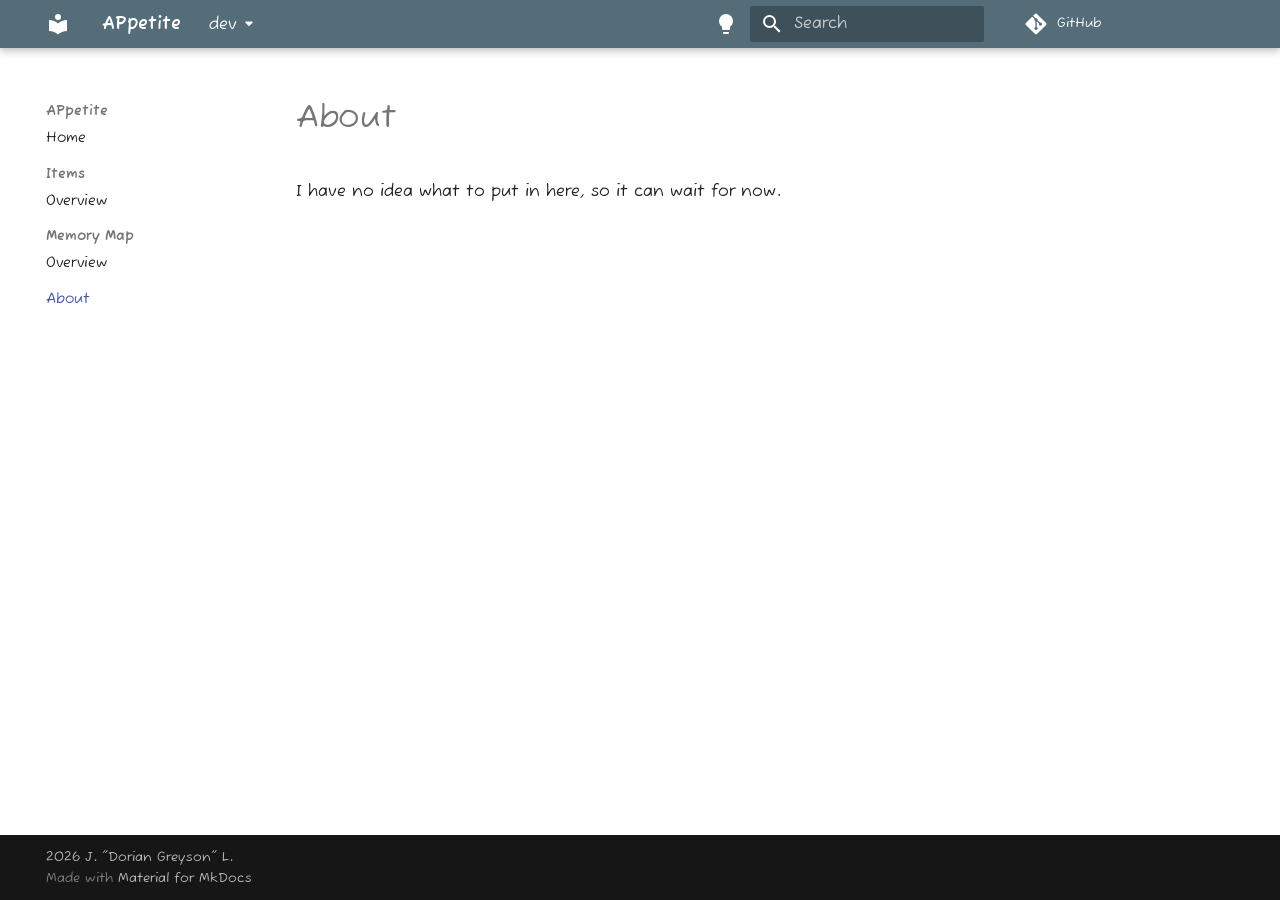
==== commit 0f299d47: "Deployed 9f37b79 to dev with MkDocs 1.6.1 and mike 2.1.4" ====
--- a/dev/about/index.html
+++ b/dev/about/index.html
@@ -13,7 +13,7 @@
       
       
       
-        <link rel="prev" href="..">
+        <link rel="prev" href="../memory_map/overview/">
       
       
       
@@ -21,7 +21,7 @@
       
       
       <link rel="icon" href="../assets/images/favicon.png">
-      <meta name="generator" content="mkdocs-1.6.1, mkdocs-material-9.7.4">
+      <meta name="generator" content="mkdocs-1.6.1, mkdocs-material-9.7.5">
     
     
       
@@ -287,6 +287,180 @@
       
   
   
+  
+  
+    
+    
+    
+    
+      
+        
+        
+      
+    
+    
+    <li class="md-nav__item md-nav__item--section md-nav__item--nested">
+      
+        
+        
+        <input class="md-nav__toggle md-toggle " type="checkbox" id="__nav_2" >
+        
+          
+          <label class="md-nav__link" for="__nav_2" id="__nav_2_label" tabindex="">
+            
+  
+  
+  <span class="md-ellipsis">
+    
+  
+    Items
+  
+
+    
+  </span>
+  
+  
+
+            <span class="md-nav__icon md-icon"></span>
+          </label>
+        
+        <nav class="md-nav" data-md-level="1" aria-labelledby="__nav_2_label" aria-expanded="false">
+          <label class="md-nav__title" for="__nav_2">
+            <span class="md-nav__icon md-icon"></span>
+            
+  
+    Items
+  
+
+          </label>
+          <ul class="md-nav__list" data-md-scrollfix>
+            
+              
+                
+  
+  
+  
+  
+    <li class="md-nav__item">
+      <a href="../items/overview/" class="md-nav__link">
+        
+  
+  
+  <span class="md-ellipsis">
+    
+  
+    Overview
+  
+
+    
+  </span>
+  
+  
+
+      </a>
+    </li>
+  
+
+              
+            
+          </ul>
+        </nav>
+      
+    </li>
+  
+
+    
+      
+      
+  
+  
+  
+  
+    
+    
+    
+    
+      
+        
+        
+      
+    
+    
+    <li class="md-nav__item md-nav__item--section md-nav__item--nested">
+      
+        
+        
+        <input class="md-nav__toggle md-toggle " type="checkbox" id="__nav_3" >
+        
+          
+          <label class="md-nav__link" for="__nav_3" id="__nav_3_label" tabindex="">
+            
+  
+  
+  <span class="md-ellipsis">
+    
+  
+    Memory Map
+  
+
+    
+  </span>
+  
+  
+
+            <span class="md-nav__icon md-icon"></span>
+          </label>
+        
+        <nav class="md-nav" data-md-level="1" aria-labelledby="__nav_3_label" aria-expanded="false">
+          <label class="md-nav__title" for="__nav_3">
+            <span class="md-nav__icon md-icon"></span>
+            
+  
+    Memory Map
+  
+
+          </label>
+          <ul class="md-nav__list" data-md-scrollfix>
+            
+              
+                
+  
+  
+  
+  
+    <li class="md-nav__item">
+      <a href="../memory_map/overview/" class="md-nav__link">
+        
+  
+  
+  <span class="md-ellipsis">
+    
+  
+    Overview
+  
+
+    
+  </span>
+  
+  
+
+      </a>
+    </li>
+  
+
+              
+            
+          </ul>
+        </nav>
+      
+    </li>
+  
+
+    
+      
+      
+  
+  
     
   
   
@@ -348,7 +522,7 @@
 
   <h1>About</h1>
 
-<p>This is an about page, but I haven't written it, and that's probably not a good thing.</p>
+<p>I have no idea what to put in here, so it can wait for now.</p>
 
 
 
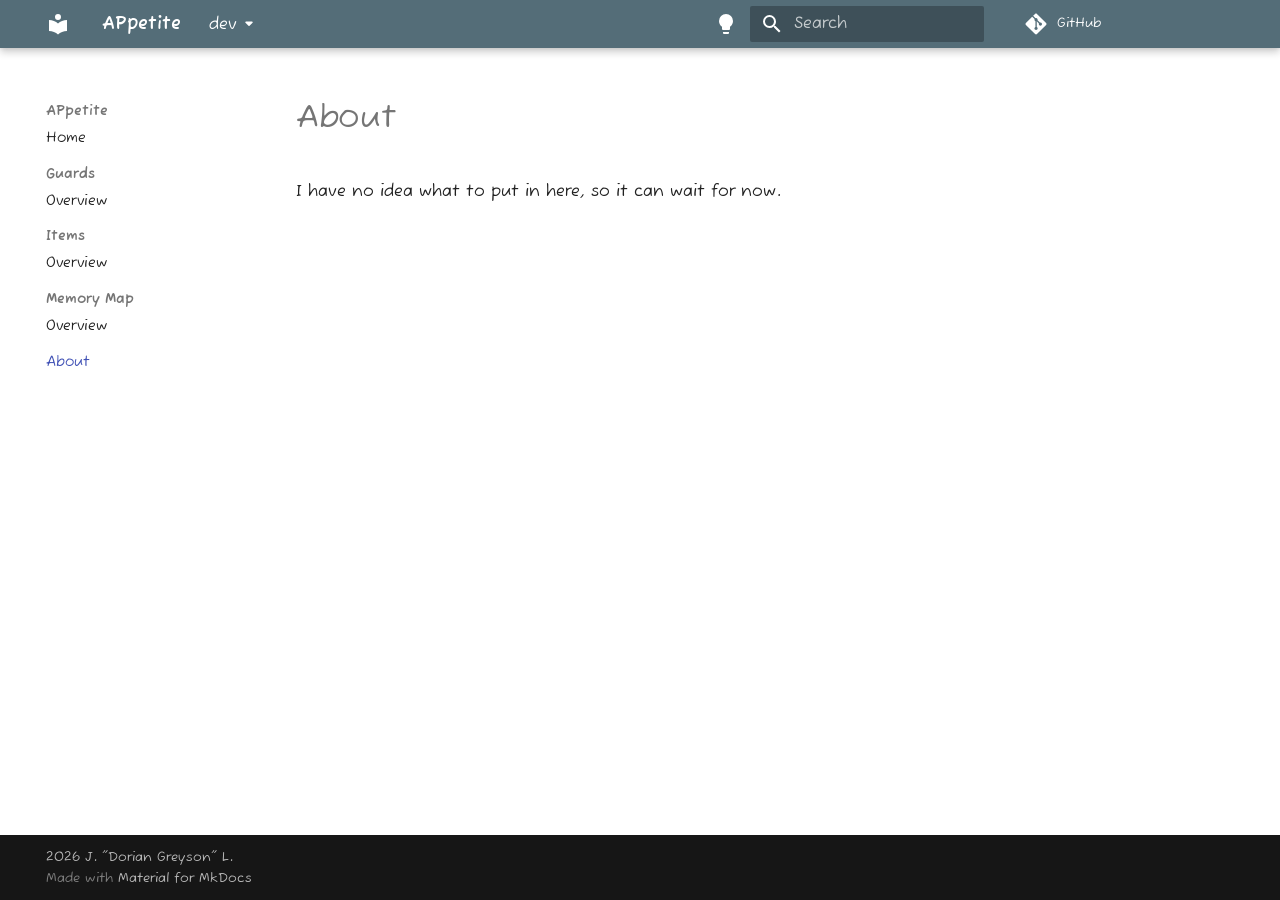
==== commit 41cde0f2: "Deployed 6b378b3 to dev with MkDocs 1.6.1 and mike 2.1.4" ====
--- a/dev/about/index.html
+++ b/dev/about/index.html
@@ -313,7 +313,7 @@
   <span class="md-ellipsis">
     
   
-    Items
+    Guards
   
 
     
@@ -329,7 +329,7 @@
             <span class="md-nav__icon md-icon"></span>
             
   
-    Items
+    Guards
   
 
           </label>
@@ -342,7 +342,7 @@
   
   
     <li class="md-nav__item">
-      <a href="../items/overview/" class="md-nav__link">
+      <a href="../guards/overview/" class="md-nav__link">
         
   
   
@@ -400,7 +400,7 @@
   <span class="md-ellipsis">
     
   
-    Memory Map
+    Items
   
 
     
@@ -413,6 +413,93 @@
         
         <nav class="md-nav" data-md-level="1" aria-labelledby="__nav_3_label" aria-expanded="false">
           <label class="md-nav__title" for="__nav_3">
+            <span class="md-nav__icon md-icon"></span>
+            
+  
+    Items
+  
+
+          </label>
+          <ul class="md-nav__list" data-md-scrollfix>
+            
+              
+                
+  
+  
+  
+  
+    <li class="md-nav__item">
+      <a href="../items/overview/" class="md-nav__link">
+        
+  
+  
+  <span class="md-ellipsis">
+    
+  
+    Overview
+  
+
+    
+  </span>
+  
+  
+
+      </a>
+    </li>
+  
+
+              
+            
+          </ul>
+        </nav>
+      
+    </li>
+  
+
+    
+      
+      
+  
+  
+  
+  
+    
+    
+    
+    
+      
+        
+        
+      
+    
+    
+    <li class="md-nav__item md-nav__item--section md-nav__item--nested">
+      
+        
+        
+        <input class="md-nav__toggle md-toggle " type="checkbox" id="__nav_4" >
+        
+          
+          <label class="md-nav__link" for="__nav_4" id="__nav_4_label" tabindex="">
+            
+  
+  
+  <span class="md-ellipsis">
+    
+  
+    Memory Map
+  
+
+    
+  </span>
+  
+  
+
+            <span class="md-nav__icon md-icon"></span>
+          </label>
+        
+        <nav class="md-nav" data-md-level="1" aria-labelledby="__nav_4_label" aria-expanded="false">
+          <label class="md-nav__title" for="__nav_4">
             <span class="md-nav__icon md-icon"></span>
             
   
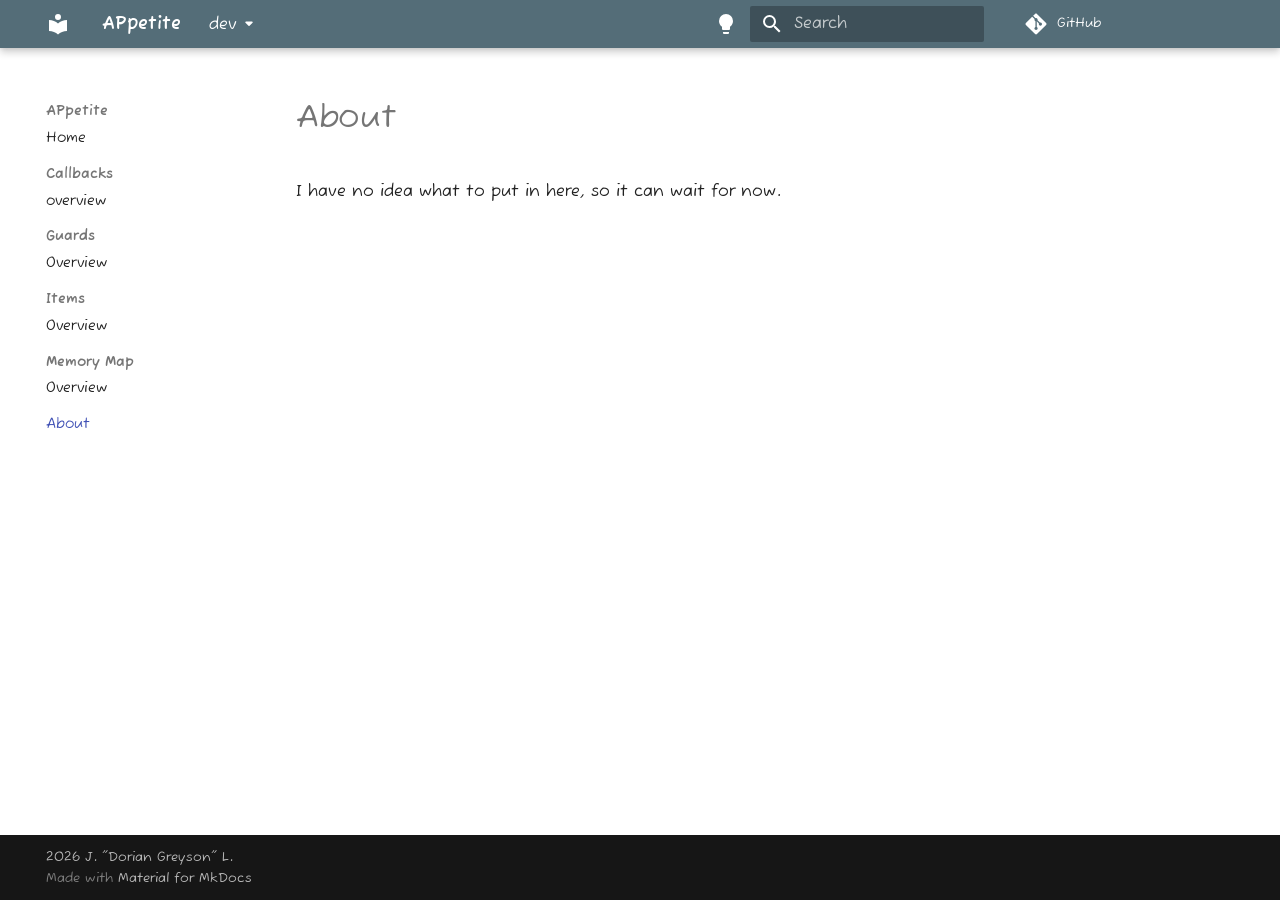
==== commit 6b5747e1: "Deployed dfddec5 to dev with MkDocs 1.6.1 and mike 2.1.4" ====
--- a/dev/about/index.html
+++ b/dev/about/index.html
@@ -313,7 +313,7 @@
   <span class="md-ellipsis">
     
   
-    Guards
+    Callbacks
   
 
     
@@ -329,7 +329,7 @@
             <span class="md-nav__icon md-icon"></span>
             
   
-    Guards
+    Callbacks
   
 
           </label>
@@ -342,14 +342,14 @@
   
   
     <li class="md-nav__item">
-      <a href="../guards/overview/" class="md-nav__link">
-        
-  
-  
-  <span class="md-ellipsis">
-    
-  
-    Overview
+      <a href="../callbacks/overview/" class="md-nav__link">
+        
+  
+  
+  <span class="md-ellipsis">
+    
+  
+    overview
   
 
     
@@ -400,7 +400,7 @@
   <span class="md-ellipsis">
     
   
-    Items
+    Guards
   
 
     
@@ -416,7 +416,7 @@
             <span class="md-nav__icon md-icon"></span>
             
   
-    Items
+    Guards
   
 
           </label>
@@ -429,7 +429,7 @@
   
   
     <li class="md-nav__item">
-      <a href="../items/overview/" class="md-nav__link">
+      <a href="../guards/overview/" class="md-nav__link">
         
   
   
@@ -487,7 +487,7 @@
   <span class="md-ellipsis">
     
   
-    Memory Map
+    Items
   
 
     
@@ -500,6 +500,93 @@
         
         <nav class="md-nav" data-md-level="1" aria-labelledby="__nav_4_label" aria-expanded="false">
           <label class="md-nav__title" for="__nav_4">
+            <span class="md-nav__icon md-icon"></span>
+            
+  
+    Items
+  
+
+          </label>
+          <ul class="md-nav__list" data-md-scrollfix>
+            
+              
+                
+  
+  
+  
+  
+    <li class="md-nav__item">
+      <a href="../items/overview/" class="md-nav__link">
+        
+  
+  
+  <span class="md-ellipsis">
+    
+  
+    Overview
+  
+
+    
+  </span>
+  
+  
+
+      </a>
+    </li>
+  
+
+              
+            
+          </ul>
+        </nav>
+      
+    </li>
+  
+
+    
+      
+      
+  
+  
+  
+  
+    
+    
+    
+    
+      
+        
+        
+      
+    
+    
+    <li class="md-nav__item md-nav__item--section md-nav__item--nested">
+      
+        
+        
+        <input class="md-nav__toggle md-toggle " type="checkbox" id="__nav_5" >
+        
+          
+          <label class="md-nav__link" for="__nav_5" id="__nav_5_label" tabindex="">
+            
+  
+  
+  <span class="md-ellipsis">
+    
+  
+    Memory Map
+  
+
+    
+  </span>
+  
+  
+
+            <span class="md-nav__icon md-icon"></span>
+          </label>
+        
+        <nav class="md-nav" data-md-level="1" aria-labelledby="__nav_5_label" aria-expanded="false">
+          <label class="md-nav__title" for="__nav_5">
             <span class="md-nav__icon md-icon"></span>
             
   
